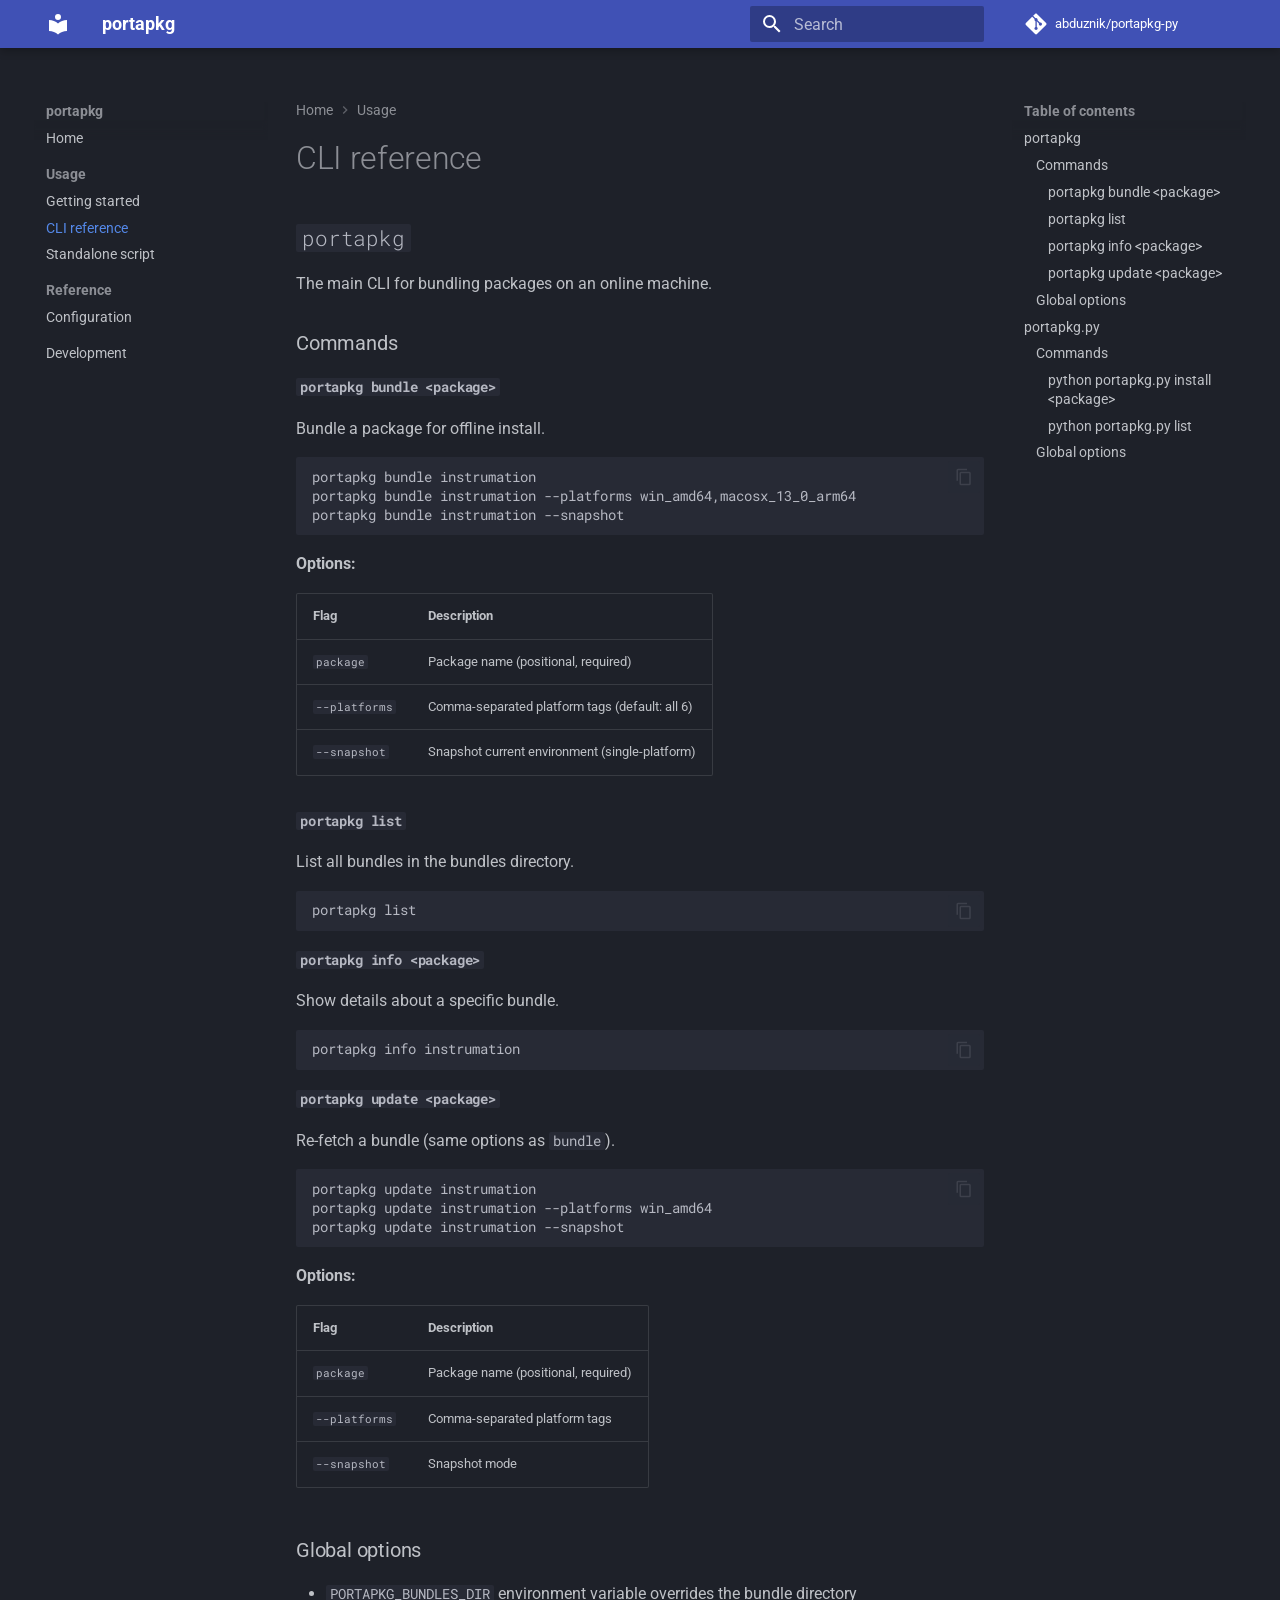
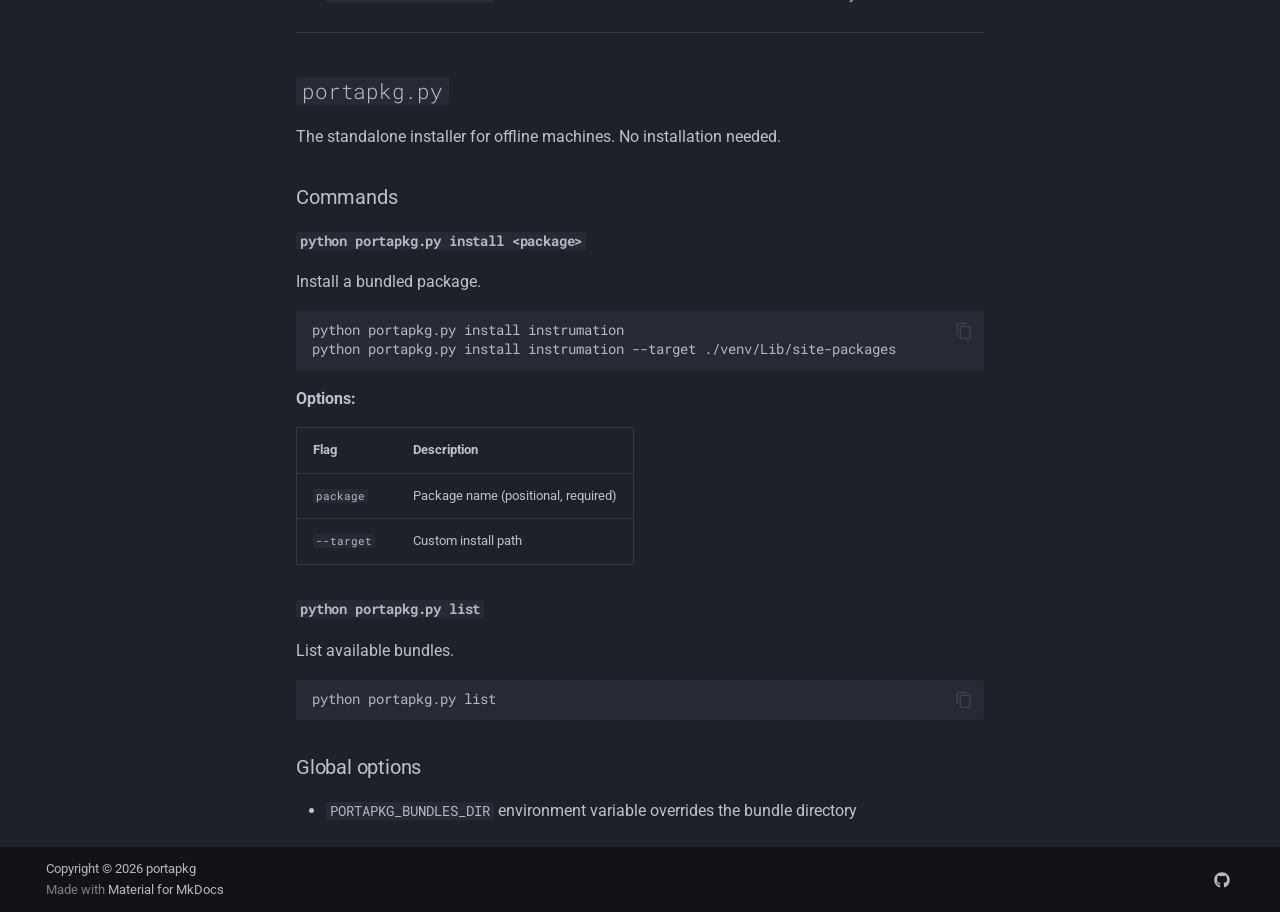
==== site/cli/index.html @ 8b40a0b0 "Add MkDocs documentation site" ====
<!doctype html>
<html lang="en" class="no-js">
  <head>
    
      <meta charset="utf-8">
      <meta name="viewport" content="width=device-width,initial-scale=1">
      
        <meta name="description" content="Portable, offline-friendly Python package bundler and installer">
      
      
      
        <link rel="canonical" href="https://abduznik.github.io/portapkg-py/cli/">
      
      
        <link rel="prev" href="../usage/">
      
      
        <link rel="next" href="../standalone/">
      
      
        
      
      
      <link rel="icon" href="../assets/images/favicon.png">
      <meta name="generator" content="mkdocs-1.6.1, mkdocs-material-9.7.6">
    
    
      
        <title>CLI reference - portapkg</title>
      
    
    
      <link rel="stylesheet" href="../assets/stylesheets/main.484c7ddc.min.css">
      
        
        <link rel="stylesheet" href="../assets/stylesheets/palette.ab4e12ef.min.css">
      
      


    
    
      
    
    
      
        
        
        <link rel="preconnect" href="https://fonts.gstatic.com" crossorigin>
        <link rel="stylesheet" href="https://fonts.googleapis.com/css?family=Roboto:300,300i,400,400i,700,700i%7CRoboto+Mono:400,400i,700,700i&display=fallback">
        <style>:root{--md-text-font:"Roboto";--md-code-font:"Roboto Mono"}</style>
      
    
    
    <script>__md_scope=new URL("..",location),__md_hash=e=>[...e].reduce(((e,_)=>(e<<5)-e+_.charCodeAt(0)),0),__md_get=(e,_=localStorage,t=__md_scope)=>JSON.parse(_.getItem(t.pathname+"."+e)),__md_set=(e,_,t=localStorage,a=__md_scope)=>{try{t.setItem(a.pathname+"."+e,JSON.stringify(_))}catch(e){}}</script>
    
      

    
    
  </head>
  
  
    
    
    
    
    
    <body dir="ltr" data-md-color-scheme="slate" data-md-color-primary="indigo" data-md-color-accent="indigo">
  
    
    <input class="md-toggle" data-md-toggle="drawer" type="checkbox" id="__drawer" autocomplete="off">
    <input class="md-toggle" data-md-toggle="search" type="checkbox" id="__search" autocomplete="off">
    <label class="md-overlay" for="__drawer"></label>
    <div data-md-component="skip">
      
        
        <a href="#cli-reference" class="md-skip">
          Skip to content
        </a>
      
    </div>
    <div data-md-component="announce">
      
    </div>
    
    
      

  

<header class="md-header md-header--shadow" data-md-component="header">
  <nav class="md-header__inner md-grid" aria-label="Header">
    <a href=".." title="portapkg" class="md-header__button md-logo" aria-label="portapkg" data-md-component="logo">
      
  
  <svg xmlns="http://www.w3.org/2000/svg" viewBox="0 0 24 24"><path d="M12 8a3 3 0 0 0 3-3 3 3 0 0 0-3-3 3 3 0 0 0-3 3 3 3 0 0 0 3 3m0 3.54C9.64 9.35 6.5 8 3 8v11c3.5 0 6.64 1.35 9 3.54 2.36-2.19 5.5-3.54 9-3.54V8c-3.5 0-6.64 1.35-9 3.54"/></svg>

    </a>
    <label class="md-header__button md-icon" for="__drawer">
      
      <svg xmlns="http://www.w3.org/2000/svg" viewBox="0 0 24 24"><path d="M3 6h18v2H3zm0 5h18v2H3zm0 5h18v2H3z"/></svg>
    </label>
    <div class="md-header__title" data-md-component="header-title">
      <div class="md-header__ellipsis">
        <div class="md-header__topic">
          <span class="md-ellipsis">
            portapkg
          </span>
        </div>
        <div class="md-header__topic" data-md-component="header-topic">
          <span class="md-ellipsis">
            
              CLI reference
            
          </span>
        </div>
      </div>
    </div>
    
      
    
    
    
    
      
      
        <label class="md-header__button md-icon" for="__search">
          
          <svg xmlns="http://www.w3.org/2000/svg" viewBox="0 0 24 24"><path d="M9.5 3A6.5 6.5 0 0 1 16 9.5c0 1.61-.59 3.09-1.56 4.23l.27.27h.79l5 5-1.5 1.5-5-5v-.79l-.27-.27A6.52 6.52 0 0 1 9.5 16 6.5 6.5 0 0 1 3 9.5 6.5 6.5 0 0 1 9.5 3m0 2C7 5 5 7 5 9.5S7 14 9.5 14 14 12 14 9.5 12 5 9.5 5"/></svg>
        </label>
        <div class="md-search" data-md-component="search" role="dialog">
  <label class="md-search__overlay" for="__search"></label>
  <div class="md-search__inner" role="search">
    <form class="md-search__form" name="search">
      <input type="text" class="md-search__input" name="query" aria-label="Search" placeholder="Search" autocapitalize="off" autocorrect="off" autocomplete="off" spellcheck="false" data-md-component="search-query" required>
      <label class="md-search__icon md-icon" for="__search">
        
        <svg xmlns="http://www.w3.org/2000/svg" viewBox="0 0 24 24"><path d="M9.5 3A6.5 6.5 0 0 1 16 9.5c0 1.61-.59 3.09-1.56 4.23l.27.27h.79l5 5-1.5 1.5-5-5v-.79l-.27-.27A6.52 6.52 0 0 1 9.5 16 6.5 6.5 0 0 1 3 9.5 6.5 6.5 0 0 1 9.5 3m0 2C7 5 5 7 5 9.5S7 14 9.5 14 14 12 14 9.5 12 5 9.5 5"/></svg>
        
        <svg xmlns="http://www.w3.org/2000/svg" viewBox="0 0 24 24"><path d="M20 11v2H8l5.5 5.5-1.42 1.42L4.16 12l7.92-7.92L13.5 5.5 8 11z"/></svg>
      </label>
      <nav class="md-search__options" aria-label="Search">
        
        <button type="reset" class="md-search__icon md-icon" title="Clear" aria-label="Clear" tabindex="-1">
          
          <svg xmlns="http://www.w3.org/2000/svg" viewBox="0 0 24 24"><path d="M19 6.41 17.59 5 12 10.59 6.41 5 5 6.41 10.59 12 5 17.59 6.41 19 12 13.41 17.59 19 19 17.59 13.41 12z"/></svg>
        </button>
      </nav>
      
    </form>
    <div class="md-search__output">
      <div class="md-search__scrollwrap" tabindex="0" data-md-scrollfix>
        <div class="md-search-result" data-md-component="search-result">
          <div class="md-search-result__meta">
            Initializing search
          </div>
          <ol class="md-search-result__list" role="presentation"></ol>
        </div>
      </div>
    </div>
  </div>
</div>
      
    
    
      <div class="md-header__source">
        <a href="https://github.com/abduznik/portapkg-py" title="Go to repository" class="md-source" data-md-component="source">
  <div class="md-source__icon md-icon">
    
    <svg xmlns="http://www.w3.org/2000/svg" viewBox="0 0 448 512"><!--! Font Awesome Free 7.1.0 by @fontawesome - https://fontawesome.com License - https://fontawesome.com/license/free (Icons: CC BY 4.0, Fonts: SIL OFL 1.1, Code: MIT License) Copyright 2025 Fonticons, Inc.--><path d="M439.6 236.1 244 40.5c-5.4-5.5-12.8-8.5-20.4-8.5s-15 3-20.4 8.4L162.5 81l51.5 51.5c27.1-9.1 52.7 16.8 43.4 43.7l49.7 49.7c34.2-11.8 61.2 31 35.5 56.7-26.5 26.5-70.2-2.9-56-37.3L240.3 199v121.9c25.3 12.5 22.3 41.8 9.1 55-6.4 6.4-15.2 10.1-24.3 10.1s-17.8-3.6-24.3-10.1c-17.6-17.6-11.1-46.9 11.2-56v-123c-20.8-8.5-24.6-30.7-18.6-45L142.6 101 8.5 235.1C3 240.6 0 247.9 0 255.5s3 15 8.5 20.4l195.6 195.7c5.4 5.4 12.7 8.4 20.4 8.4s15-3 20.4-8.4l194.7-194.7c5.4-5.4 8.4-12.8 8.4-20.4s-3-15-8.4-20.4"/></svg>
  </div>
  <div class="md-source__repository">
    abduznik/portapkg-py
  </div>
</a>
      </div>
    
  </nav>
  
</header>
    
    <div class="md-container" data-md-component="container">
      
      
        
          
        
      
      <main class="md-main" data-md-component="main">
        <div class="md-main__inner md-grid">
          
            
              
              <div class="md-sidebar md-sidebar--primary" data-md-component="sidebar" data-md-type="navigation" >
                <div class="md-sidebar__scrollwrap">
                  <div class="md-sidebar__inner">
                    



<nav class="md-nav md-nav--primary" aria-label="Navigation" data-md-level="0">
  <label class="md-nav__title" for="__drawer">
    <a href=".." title="portapkg" class="md-nav__button md-logo" aria-label="portapkg" data-md-component="logo">
      
  
  <svg xmlns="http://www.w3.org/2000/svg" viewBox="0 0 24 24"><path d="M12 8a3 3 0 0 0 3-3 3 3 0 0 0-3-3 3 3 0 0 0-3 3 3 3 0 0 0 3 3m0 3.54C9.64 9.35 6.5 8 3 8v11c3.5 0 6.64 1.35 9 3.54 2.36-2.19 5.5-3.54 9-3.54V8c-3.5 0-6.64 1.35-9 3.54"/></svg>

    </a>
    portapkg
  </label>
  
    <div class="md-nav__source">
      <a href="https://github.com/abduznik/portapkg-py" title="Go to repository" class="md-source" data-md-component="source">
  <div class="md-source__icon md-icon">
    
    <svg xmlns="http://www.w3.org/2000/svg" viewBox="0 0 448 512"><!--! Font Awesome Free 7.1.0 by @fontawesome - https://fontawesome.com License - https://fontawesome.com/license/free (Icons: CC BY 4.0, Fonts: SIL OFL 1.1, Code: MIT License) Copyright 2025 Fonticons, Inc.--><path d="M439.6 236.1 244 40.5c-5.4-5.5-12.8-8.5-20.4-8.5s-15 3-20.4 8.4L162.5 81l51.5 51.5c27.1-9.1 52.7 16.8 43.4 43.7l49.7 49.7c34.2-11.8 61.2 31 35.5 56.7-26.5 26.5-70.2-2.9-56-37.3L240.3 199v121.9c25.3 12.5 22.3 41.8 9.1 55-6.4 6.4-15.2 10.1-24.3 10.1s-17.8-3.6-24.3-10.1c-17.6-17.6-11.1-46.9 11.2-56v-123c-20.8-8.5-24.6-30.7-18.6-45L142.6 101 8.5 235.1C3 240.6 0 247.9 0 255.5s3 15 8.5 20.4l195.6 195.7c5.4 5.4 12.7 8.4 20.4 8.4s15-3 20.4-8.4l194.7-194.7c5.4-5.4 8.4-12.8 8.4-20.4s-3-15-8.4-20.4"/></svg>
  </div>
  <div class="md-source__repository">
    abduznik/portapkg-py
  </div>
</a>
    </div>
  
  <ul class="md-nav__list" data-md-scrollfix>
    
      
      
  
  
  
  
    <li class="md-nav__item">
      <a href=".." class="md-nav__link">
        
  
  
  <span class="md-ellipsis">
    
  
    Home
  

    
  </span>
  
  

      </a>
    </li>
  

    
      
      
  
  
    
  
  
  
    
    
      
        
      
        
      
        
      
    
    
    
      
        
        
      
    
    
    <li class="md-nav__item md-nav__item--active md-nav__item--section md-nav__item--nested">
      
        
        
        <input class="md-nav__toggle md-toggle " type="checkbox" id="__nav_2" checked>
        
          
          <label class="md-nav__link" for="__nav_2" id="__nav_2_label" tabindex="">
            
  
  
  <span class="md-ellipsis">
    
  
    Usage
  

    
  </span>
  
  

            <span class="md-nav__icon md-icon"></span>
          </label>
        
        <nav class="md-nav" data-md-level="1" aria-labelledby="__nav_2_label" aria-expanded="true">
          <label class="md-nav__title" for="__nav_2">
            <span class="md-nav__icon md-icon"></span>
            
  
    Usage
  

          </label>
          <ul class="md-nav__list" data-md-scrollfix>
            
              
                
  
  
  
  
    <li class="md-nav__item">
      <a href="../usage/" class="md-nav__link">
        
  
  
  <span class="md-ellipsis">
    
  
    Getting started
  

    
  </span>
  
  

      </a>
    </li>
  

              
            
              
                
  
  
    
  
  
  
    <li class="md-nav__item md-nav__item--active">
      
      <input class="md-nav__toggle md-toggle" type="checkbox" id="__toc">
      
      
        
      
      
        <label class="md-nav__link md-nav__link--active" for="__toc">
          
  
  
  <span class="md-ellipsis">
    
  
    CLI reference
  

    
  </span>
  
  

          <span class="md-nav__icon md-icon"></span>
        </label>
      
      <a href="./" class="md-nav__link md-nav__link--active">
        
  
  
  <span class="md-ellipsis">
    
  
    CLI reference
  

    
  </span>
  
  

      </a>
      
        

<nav class="md-nav md-nav--secondary" aria-label="Table of contents">
  
  
  
    
  
  
    <label class="md-nav__title" for="__toc">
      <span class="md-nav__icon md-icon"></span>
      Table of contents
    </label>
    <ul class="md-nav__list" data-md-component="toc" data-md-scrollfix>
      
        <li class="md-nav__item">
  <a href="#portapkg" class="md-nav__link">
    <span class="md-ellipsis">
      
        portapkg
      
    </span>
  </a>
  
    <nav class="md-nav" aria-label="portapkg">
      <ul class="md-nav__list">
        
          <li class="md-nav__item">
  <a href="#commands" class="md-nav__link">
    <span class="md-ellipsis">
      
        Commands
      
    </span>
  </a>
  
    <nav class="md-nav" aria-label="Commands">
      <ul class="md-nav__list">
        
          <li class="md-nav__item">
  <a href="#portapkg-bundle-package" class="md-nav__link">
    <span class="md-ellipsis">
      
        portapkg bundle &lt;package&gt;
      
    </span>
  </a>
  
</li>
        
          <li class="md-nav__item">
  <a href="#portapkg-list" class="md-nav__link">
    <span class="md-ellipsis">
      
        portapkg list
      
    </span>
  </a>
  
</li>
        
          <li class="md-nav__item">
  <a href="#portapkg-info-package" class="md-nav__link">
    <span class="md-ellipsis">
      
        portapkg info &lt;package&gt;
      
    </span>
  </a>
  
</li>
        
          <li class="md-nav__item">
  <a href="#portapkg-update-package" class="md-nav__link">
    <span class="md-ellipsis">
      
        portapkg update &lt;package&gt;
      
    </span>
  </a>
  
</li>
        
      </ul>
    </nav>
  
</li>
        
          <li class="md-nav__item">
  <a href="#global-options" class="md-nav__link">
    <span class="md-ellipsis">
      
        Global options
      
    </span>
  </a>
  
</li>
        
      </ul>
    </nav>
  
</li>
      
        <li class="md-nav__item">
  <a href="#portapkgpy" class="md-nav__link">
    <span class="md-ellipsis">
      
        portapkg.py
      
    </span>
  </a>
  
    <nav class="md-nav" aria-label="portapkg.py">
      <ul class="md-nav__list">
        
          <li class="md-nav__item">
  <a href="#commands_1" class="md-nav__link">
    <span class="md-ellipsis">
      
        Commands
      
    </span>
  </a>
  
    <nav class="md-nav" aria-label="Commands">
      <ul class="md-nav__list">
        
          <li class="md-nav__item">
  <a href="#python-portapkgpy-install-package" class="md-nav__link">
    <span class="md-ellipsis">
      
        python portapkg.py install &lt;package&gt;
      
    </span>
  </a>
  
</li>
        
          <li class="md-nav__item">
  <a href="#python-portapkgpy-list" class="md-nav__link">
    <span class="md-ellipsis">
      
        python portapkg.py list
      
    </span>
  </a>
  
</li>
        
      </ul>
    </nav>
  
</li>
        
          <li class="md-nav__item">
  <a href="#global-options_1" class="md-nav__link">
    <span class="md-ellipsis">
      
        Global options
      
    </span>
  </a>
  
</li>
        
      </ul>
    </nav>
  
</li>
      
    </ul>
  
</nav>
      
    </li>
  

              
            
              
                
  
  
  
  
    <li class="md-nav__item">
      <a href="../standalone/" class="md-nav__link">
        
  
  
  <span class="md-ellipsis">
    
  
    Standalone script
  

    
  </span>
  
  

      </a>
    </li>
  

              
            
          </ul>
        </nav>
      
    </li>
  

    
      
      
  
  
  
  
    
    
      
        
      
    
    
    
      
        
        
      
    
    
    <li class="md-nav__item md-nav__item--section md-nav__item--nested">
      
        
        
        <input class="md-nav__toggle md-toggle " type="checkbox" id="__nav_3" >
        
          
          <label class="md-nav__link" for="__nav_3" id="__nav_3_label" tabindex="">
            
  
  
  <span class="md-ellipsis">
    
  
    Reference
  

    
  </span>
  
  

            <span class="md-nav__icon md-icon"></span>
          </label>
        
        <nav class="md-nav" data-md-level="1" aria-labelledby="__nav_3_label" aria-expanded="false">
          <label class="md-nav__title" for="__nav_3">
            <span class="md-nav__icon md-icon"></span>
            
  
    Reference
  

          </label>
          <ul class="md-nav__list" data-md-scrollfix>
            
              
                
  
  
  
  
    <li class="md-nav__item">
      <a href="../configuration/" class="md-nav__link">
        
  
  
  <span class="md-ellipsis">
    
  
    Configuration
  

    
  </span>
  
  

      </a>
    </li>
  

              
            
          </ul>
        </nav>
      
    </li>
  

    
      
      
  
  
  
  
    <li class="md-nav__item">
      <a href="../development/" class="md-nav__link">
        
  
  
  <span class="md-ellipsis">
    
  
    Development
  

    
  </span>
  
  

      </a>
    </li>
  

    
  </ul>
</nav>
                  </div>
                </div>
              </div>
            
            
              
              <div class="md-sidebar md-sidebar--secondary" data-md-component="sidebar" data-md-type="toc" >
                <div class="md-sidebar__scrollwrap">
                  <div class="md-sidebar__inner">
                    

<nav class="md-nav md-nav--secondary" aria-label="Table of contents">
  
  
  
    
  
  
    <label class="md-nav__title" for="__toc">
      <span class="md-nav__icon md-icon"></span>
      Table of contents
    </label>
    <ul class="md-nav__list" data-md-component="toc" data-md-scrollfix>
      
        <li class="md-nav__item">
  <a href="#portapkg" class="md-nav__link">
    <span class="md-ellipsis">
      
        portapkg
      
    </span>
  </a>
  
    <nav class="md-nav" aria-label="portapkg">
      <ul class="md-nav__list">
        
          <li class="md-nav__item">
  <a href="#commands" class="md-nav__link">
    <span class="md-ellipsis">
      
        Commands
      
    </span>
  </a>
  
    <nav class="md-nav" aria-label="Commands">
      <ul class="md-nav__list">
        
          <li class="md-nav__item">
  <a href="#portapkg-bundle-package" class="md-nav__link">
    <span class="md-ellipsis">
      
        portapkg bundle &lt;package&gt;
      
    </span>
  </a>
  
</li>
        
          <li class="md-nav__item">
  <a href="#portapkg-list" class="md-nav__link">
    <span class="md-ellipsis">
      
        portapkg list
      
    </span>
  </a>
  
</li>
        
          <li class="md-nav__item">
  <a href="#portapkg-info-package" class="md-nav__link">
    <span class="md-ellipsis">
      
        portapkg info &lt;package&gt;
      
    </span>
  </a>
  
</li>
        
          <li class="md-nav__item">
  <a href="#portapkg-update-package" class="md-nav__link">
    <span class="md-ellipsis">
      
        portapkg update &lt;package&gt;
      
    </span>
  </a>
  
</li>
        
      </ul>
    </nav>
  
</li>
        
          <li class="md-nav__item">
  <a href="#global-options" class="md-nav__link">
    <span class="md-ellipsis">
      
        Global options
      
    </span>
  </a>
  
</li>
        
      </ul>
    </nav>
  
</li>
      
        <li class="md-nav__item">
  <a href="#portapkgpy" class="md-nav__link">
    <span class="md-ellipsis">
      
        portapkg.py
      
    </span>
  </a>
  
    <nav class="md-nav" aria-label="portapkg.py">
      <ul class="md-nav__list">
        
          <li class="md-nav__item">
  <a href="#commands_1" class="md-nav__link">
    <span class="md-ellipsis">
      
        Commands
      
    </span>
  </a>
  
    <nav class="md-nav" aria-label="Commands">
      <ul class="md-nav__list">
        
          <li class="md-nav__item">
  <a href="#python-portapkgpy-install-package" class="md-nav__link">
    <span class="md-ellipsis">
      
        python portapkg.py install &lt;package&gt;
      
    </span>
  </a>
  
</li>
        
          <li class="md-nav__item">
  <a href="#python-portapkgpy-list" class="md-nav__link">
    <span class="md-ellipsis">
      
        python portapkg.py list
      
    </span>
  </a>
  
</li>
        
      </ul>
    </nav>
  
</li>
        
          <li class="md-nav__item">
  <a href="#global-options_1" class="md-nav__link">
    <span class="md-ellipsis">
      
        Global options
      
    </span>
  </a>
  
</li>
        
      </ul>
    </nav>
  
</li>
      
    </ul>
  
</nav>
                  </div>
                </div>
              </div>
            
          
          
            <div class="md-content" data-md-component="content">
              
                



  


  <nav class="md-path" aria-label="Navigation" >
    <ol class="md-path__list">
      
        
  
  
    <li class="md-path__item">
      <a href=".." class="md-path__link">
        
  <span class="md-ellipsis">
    Home
  </span>

      </a>
    </li>
  

      
      
        
  
  
    
    
      <li class="md-path__item">
        <a href="../usage/" class="md-path__link">
          
  <span class="md-ellipsis">
    Usage
  </span>

        </a>
      </li>
    
  

      
    </ol>
  </nav>

              
              <article class="md-content__inner md-typeset">
                
                  


  
  


<h1 id="cli-reference">CLI reference<a class="headerlink" href="#cli-reference" title="Permanent link">&para;</a></h1>
<h2 id="portapkg"><code>portapkg</code><a class="headerlink" href="#portapkg" title="Permanent link">&para;</a></h2>
<p>The main CLI for bundling packages on an online machine.</p>
<h3 id="commands">Commands<a class="headerlink" href="#commands" title="Permanent link">&para;</a></h3>
<h4 id="portapkg-bundle-package"><code>portapkg bundle &lt;package&gt;</code><a class="headerlink" href="#portapkg-bundle-package" title="Permanent link">&para;</a></h4>
<p>Bundle a package for offline install.</p>
<div class="highlight"><pre><span></span><code><a id="__codelineno-0-1" name="__codelineno-0-1" href="#__codelineno-0-1"></a>portapkg<span class="w"> </span>bundle<span class="w"> </span>instrumation
<a id="__codelineno-0-2" name="__codelineno-0-2" href="#__codelineno-0-2"></a>portapkg<span class="w"> </span>bundle<span class="w"> </span>instrumation<span class="w"> </span>--platforms<span class="w"> </span>win_amd64,macosx_13_0_arm64
<a id="__codelineno-0-3" name="__codelineno-0-3" href="#__codelineno-0-3"></a>portapkg<span class="w"> </span>bundle<span class="w"> </span>instrumation<span class="w"> </span>--snapshot
</code></pre></div>
<p><strong>Options:</strong></p>
<table>
<thead>
<tr>
<th>Flag</th>
<th>Description</th>
</tr>
</thead>
<tbody>
<tr>
<td><code>package</code></td>
<td>Package name (positional, required)</td>
</tr>
<tr>
<td><code>--platforms</code></td>
<td>Comma-separated platform tags (default: all 6)</td>
</tr>
<tr>
<td><code>--snapshot</code></td>
<td>Snapshot current environment (single-platform)</td>
</tr>
</tbody>
</table>
<h4 id="portapkg-list"><code>portapkg list</code><a class="headerlink" href="#portapkg-list" title="Permanent link">&para;</a></h4>
<p>List all bundles in the bundles directory.</p>
<div class="highlight"><pre><span></span><code><a id="__codelineno-1-1" name="__codelineno-1-1" href="#__codelineno-1-1"></a>portapkg<span class="w"> </span>list
</code></pre></div>
<h4 id="portapkg-info-package"><code>portapkg info &lt;package&gt;</code><a class="headerlink" href="#portapkg-info-package" title="Permanent link">&para;</a></h4>
<p>Show details about a specific bundle.</p>
<div class="highlight"><pre><span></span><code><a id="__codelineno-2-1" name="__codelineno-2-1" href="#__codelineno-2-1"></a>portapkg<span class="w"> </span>info<span class="w"> </span>instrumation
</code></pre></div>
<h4 id="portapkg-update-package"><code>portapkg update &lt;package&gt;</code><a class="headerlink" href="#portapkg-update-package" title="Permanent link">&para;</a></h4>
<p>Re-fetch a bundle (same options as <code>bundle</code>).</p>
<div class="highlight"><pre><span></span><code><a id="__codelineno-3-1" name="__codelineno-3-1" href="#__codelineno-3-1"></a>portapkg<span class="w"> </span>update<span class="w"> </span>instrumation
<a id="__codelineno-3-2" name="__codelineno-3-2" href="#__codelineno-3-2"></a>portapkg<span class="w"> </span>update<span class="w"> </span>instrumation<span class="w"> </span>--platforms<span class="w"> </span>win_amd64
<a id="__codelineno-3-3" name="__codelineno-3-3" href="#__codelineno-3-3"></a>portapkg<span class="w"> </span>update<span class="w"> </span>instrumation<span class="w"> </span>--snapshot
</code></pre></div>
<p><strong>Options:</strong></p>
<table>
<thead>
<tr>
<th>Flag</th>
<th>Description</th>
</tr>
</thead>
<tbody>
<tr>
<td><code>package</code></td>
<td>Package name (positional, required)</td>
</tr>
<tr>
<td><code>--platforms</code></td>
<td>Comma-separated platform tags</td>
</tr>
<tr>
<td><code>--snapshot</code></td>
<td>Snapshot mode</td>
</tr>
</tbody>
</table>
<h3 id="global-options">Global options<a class="headerlink" href="#global-options" title="Permanent link">&para;</a></h3>
<ul>
<li><code>PORTAPKG_BUNDLES_DIR</code> environment variable overrides the bundle directory</li>
</ul>
<hr />
<h2 id="portapkgpy"><code>portapkg.py</code><a class="headerlink" href="#portapkgpy" title="Permanent link">&para;</a></h2>
<p>The standalone installer for offline machines. No installation needed.</p>
<h3 id="commands_1">Commands<a class="headerlink" href="#commands_1" title="Permanent link">&para;</a></h3>
<h4 id="python-portapkgpy-install-package"><code>python portapkg.py install &lt;package&gt;</code><a class="headerlink" href="#python-portapkgpy-install-package" title="Permanent link">&para;</a></h4>
<p>Install a bundled package.</p>
<div class="highlight"><pre><span></span><code><a id="__codelineno-4-1" name="__codelineno-4-1" href="#__codelineno-4-1"></a>python<span class="w"> </span>portapkg.py<span class="w"> </span>install<span class="w"> </span>instrumation
<a id="__codelineno-4-2" name="__codelineno-4-2" href="#__codelineno-4-2"></a>python<span class="w"> </span>portapkg.py<span class="w"> </span>install<span class="w"> </span>instrumation<span class="w"> </span>--target<span class="w"> </span>./venv/Lib/site-packages
</code></pre></div>
<p><strong>Options:</strong></p>
<table>
<thead>
<tr>
<th>Flag</th>
<th>Description</th>
</tr>
</thead>
<tbody>
<tr>
<td><code>package</code></td>
<td>Package name (positional, required)</td>
</tr>
<tr>
<td><code>--target</code></td>
<td>Custom install path</td>
</tr>
</tbody>
</table>
<h4 id="python-portapkgpy-list"><code>python portapkg.py list</code><a class="headerlink" href="#python-portapkgpy-list" title="Permanent link">&para;</a></h4>
<p>List available bundles.</p>
<div class="highlight"><pre><span></span><code><a id="__codelineno-5-1" name="__codelineno-5-1" href="#__codelineno-5-1"></a>python<span class="w"> </span>portapkg.py<span class="w"> </span>list
</code></pre></div>
<h3 id="global-options_1">Global options<a class="headerlink" href="#global-options_1" title="Permanent link">&para;</a></h3>
<ul>
<li><code>PORTAPKG_BUNDLES_DIR</code> environment variable overrides the bundle directory</li>
</ul>












                
              </article>
            </div>
          
          
  <script>var tabs=__md_get("__tabs");if(Array.isArray(tabs))e:for(var set of document.querySelectorAll(".tabbed-set")){var labels=set.querySelector(".tabbed-labels");for(var tab of tabs)for(var label of labels.getElementsByTagName("label"))if(label.innerText.trim()===tab){var input=document.getElementById(label.htmlFor);input.checked=!0;continue e}}</script>

<script>var target=document.getElementById(location.hash.slice(1));target&&target.name&&(target.checked=target.name.startsWith("__tabbed_"))</script>
        </div>
        
      </main>
      
        <footer class="md-footer">
  
  <div class="md-footer-meta md-typeset">
    <div class="md-footer-meta__inner md-grid">
      <div class="md-copyright">
  
    <div class="md-copyright__highlight">
      Copyright &copy; 2026 portapkg
    </div>
  
  
    Made with
    <a href="https://squidfunk.github.io/mkdocs-material/" target="_blank" rel="noopener">
      Material for MkDocs
    </a>
  
</div>
      
        
<div class="md-social">
  
    
    
    
    
      
      
    
    <a href="https://github.com/abduznik/portapkg-py" target="_blank" rel="noopener" title="github.com" class="md-social__link">
      <svg xmlns="http://www.w3.org/2000/svg" viewBox="0 0 512 512"><!--! Font Awesome Free 7.1.0 by @fontawesome - https://fontawesome.com License - https://fontawesome.com/license/free (Icons: CC BY 4.0, Fonts: SIL OFL 1.1, Code: MIT License) Copyright 2025 Fonticons, Inc.--><path d="M173.9 397.4c0 2-2.3 3.6-5.2 3.6-3.3.3-5.6-1.3-5.6-3.6 0-2 2.3-3.6 5.2-3.6 3-.3 5.6 1.3 5.6 3.6m-31.1-4.5c-.7 2 1.3 4.3 4.3 4.9 2.6 1 5.6 0 6.2-2s-1.3-4.3-4.3-5.2c-2.6-.7-5.5.3-6.2 2.3m44.2-1.7c-2.9.7-4.9 2.6-4.6 4.9.3 2 2.9 3.3 5.9 2.6 2.9-.7 4.9-2.6 4.6-4.6-.3-1.9-3-3.2-5.9-2.9M252.8 8C114.1 8 8 113.3 8 252c0 110.9 69.8 205.8 169.5 239.2 12.8 2.3 17.3-5.6 17.3-12.1 0-6.2-.3-40.4-.3-61.4 0 0-70 15-84.7-29.8 0 0-11.4-29.1-27.8-36.6 0 0-22.9-15.7 1.6-15.4 0 0 24.9 2 38.6 25.8 21.9 38.6 58.6 27.5 72.9 20.9 2.3-16 8.8-27.1 16-33.7-55.9-6.2-112.3-14.3-112.3-110.5 0-27.5 7.6-41.3 23.6-58.9-2.6-6.5-11.1-33.3 2.6-67.9 20.9-6.5 69 27 69 27 20-5.6 41.5-8.5 62.8-8.5s42.8 2.9 62.8 8.5c0 0 48.1-33.6 69-27 13.7 34.7 5.2 61.4 2.6 67.9 16 17.7 25.8 31.5 25.8 58.9 0 96.5-58.9 104.2-114.8 110.5 9.2 7.9 17 22.9 17 46.4 0 33.7-.3 75.4-.3 83.6 0 6.5 4.6 14.4 17.3 12.1C436.2 457.8 504 362.9 504 252 504 113.3 391.5 8 252.8 8M105.2 352.9c-1.3 1-1 3.3.7 5.2 1.6 1.6 3.9 2.3 5.2 1 1.3-1 1-3.3-.7-5.2-1.6-1.6-3.9-2.3-5.2-1m-10.8-8.1c-.7 1.3.3 2.9 2.3 3.9 1.6 1 3.6.7 4.3-.7.7-1.3-.3-2.9-2.3-3.9-2-.6-3.6-.3-4.3.7m32.4 35.6c-1.6 1.3-1 4.3 1.3 6.2 2.3 2.3 5.2 2.6 6.5 1 1.3-1.3.7-4.3-1.3-6.2-2.2-2.3-5.2-2.6-6.5-1m-11.4-14.7c-1.6 1-1.6 3.6 0 5.9s4.3 3.3 5.6 2.3c1.6-1.3 1.6-3.9 0-6.2-1.4-2.3-4-3.3-5.6-2"/></svg>
    </a>
  
</div>
      
    </div>
  </div>
</footer>
      
    </div>
    <div class="md-dialog" data-md-component="dialog">
      <div class="md-dialog__inner md-typeset"></div>
    </div>
    
    
    
      
      
      <script id="__config" type="application/json">{"annotate": null, "base": "..", "features": ["navigation.instant", "navigation.tracking", "navigation.sections", "navigation.path", "navigation.indexes", "content.code.copy", "content.tabs.link"], "search": "../assets/javascripts/workers/search.2c215733.min.js", "tags": null, "translations": {"clipboard.copied": "Copied to clipboard", "clipboard.copy": "Copy to clipboard", "search.result.more.one": "1 more on this page", "search.result.more.other": "# more on this page", "search.result.none": "No matching documents", "search.result.one": "1 matching document", "search.result.other": "# matching documents", "search.result.placeholder": "Type to start searching", "search.result.term.missing": "Missing", "select.version": "Select version"}, "version": null}</script>
    
    
      <script src="../assets/javascripts/bundle.79ae519e.min.js"></script>
      
    
  </body>
</html>
---- site/assets/stylesheets/main.484c7ddc.min.css ----
@charset "UTF-8";html{-webkit-text-size-adjust:none;-moz-text-size-adjust:none;text-size-adjust:none;box-sizing:border-box}*,:after,:before{box-sizing:inherit}@media (prefers-reduced-motion){*,:after,:before{transition:none!important}}body{margin:0}a,button,input,label{-webkit-tap-highlight-color:transparent}a{color:inherit;text-decoration:none}hr{border:0;box-sizing:initial;display:block;height:.05rem;overflow:visible;padding:0}small{font-size:80%}sub,sup{line-height:1em}img{border-style:none}table{border-collapse:initial;border-spacing:0}td,th{font-weight:400;vertical-align:top}button{background:#0000;border:0;font-family:inherit;font-size:inherit;margin:0;padding:0}input{border:0;outline:none}:root{--md-primary-fg-color:#4051b5;--md-primary-fg-color--light:#5d6cc0;--md-primary-fg-color--dark:#303fa1;--md-primary-bg-color:#fff;--md-primary-bg-color--light:#ffffffb3;--md-accent-fg-color:#526cfe;--md-accent-fg-color--transparent:#526cfe1a;--md-accent-bg-color:#fff;--md-accent-bg-color--light:#ffffffb3}[data-md-color-scheme=default]{color-scheme:light}[data-md-color-scheme=default] img[src$="#gh-dark-mode-only"],[data-md-color-scheme=default] img[src$="#only-dark"]{display:none}:root,[data-md-color-scheme=default]{--md-hue:225deg;--md-default-fg-color:#000000de;--md-default-fg-color--light:#0000008a;--md-default-fg-color--lighter:#00000052;--md-default-fg-color--lightest:#00000012;--md-default-bg-color:#fff;--md-default-bg-color--light:#ffffffb3;--md-default-bg-color--lighter:#ffffff4d;--md-default-bg-color--lightest:#ffffff1f;--md-code-fg-color:#36464e;--md-code-bg-color:#f5f5f5;--md-code-bg-color--light:#f5f5f5b3;--md-code-bg-color--lighter:#f5f5f54d;--md-code-hl-color:#4287ff;--md-code-hl-color--light:#4287ff1a;--md-code-hl-number-color:#d52a2a;--md-code-hl-special-color:#db1457;--md-code-hl-function-color:#a846b9;--md-code-hl-constant-color:#6e59d9;--md-code-hl-keyword-color:#3f6ec6;--md-code-hl-string-color:#1c7d4d;--md-code-hl-name-color:var(--md-code-fg-color);--md-code-hl-operator-color:var(--md-default-fg-color--light);--md-code-hl-punctuation-color:var(--md-default-fg-color--light);--md-code-hl-comment-color:var(--md-default-fg-color--light);--md-code-hl-generic-color:var(--md-default-fg-color--light);--md-code-hl-variable-color:var(--md-default-fg-color--light);--md-typeset-color:var(--md-default-fg-color);--md-typeset-a-color:var(--md-primary-fg-color);--md-typeset-del-color:#f5503d26;--md-typeset-ins-color:#0bd57026;--md-typeset-kbd-color:#fafafa;--md-typeset-kbd-accent-color:#fff;--md-typeset-kbd-border-color:#b8b8b8;--md-typeset-mark-color:#ffff0080;--md-typeset-table-color:#0000001f;--md-typeset-table-color--light:rgba(0,0,0,.035);--md-admonition-fg-color:var(--md-default-fg-color);--md-admonition-bg-color:var(--md-default-bg-color);--md-warning-fg-color:#000000de;--md-warning-bg-color:#ff9;--md-footer-fg-color:#fff;--md-footer-fg-color--light:#ffffffb3;--md-footer-fg-color--lighter:#ffffff73;--md-footer-bg-color:#000000de;--md-footer-bg-color--dark:#00000052;--md-shadow-z1:0 0.2rem 0.5rem #0000000d,0 0 0.05rem #0000001a;--md-shadow-z2:0 0.2rem 0.5rem #0000001a,0 0 0.05rem #00000040;--md-shadow-z3:0 0.2rem 0.5rem #0003,0 0 0.05rem #00000059}.md-icon svg{fill:currentcolor;display:block;height:1.2rem;width:1.2rem}body{-webkit-font-smoothing:antialiased;-moz-osx-font-smoothing:grayscale;--md-text-font-family:var(--md-text-font,_),-apple-system,BlinkMacSystemFont,Helvetica,Arial,sans-serif;--md-code-font-family:var(--md-code-font,_),SFMono-Regular,Consolas,Menlo,monospace}aside,body,input{font-feature-settings:"kern","liga";color:var(--md-typeset-color);font-family:var(--md-text-font-family)}code,kbd,pre{font-feature-settings:"kern";font-family:var(--md-code-font-family)}:root{--md-typeset-table-sort-icon:url('data:image/svg+xml;charset=utf-8,<svg xmlns="http://www.w3.org/2000/svg" viewBox="0 0 24 24"><path d="m18 21-4-4h3V7h-3l4-4 4 4h-3v10h3M2 19v-2h10v2M2 13v-2h7v2M2 7V5h4v2z"/></svg>');--md-typeset-table-sort-icon--asc:url('data:image/svg+xml;charset=utf-8,<svg xmlns="http://www.w3.org/2000/svg" viewBox="0 0 24 24"><path d="M19 17h3l-4 4-4-4h3V3h2M2 17h10v2H2M6 5v2H2V5m0 6h7v2H2z"/></svg>');--md-typeset-table-sort-icon--desc:url('data:image/svg+xml;charset=utf-8,<svg xmlns="http://www.w3.org/2000/svg" viewBox="0 0 24 24"><path d="M19 7h3l-4-4-4 4h3v14h2M2 17h10v2H2M6 5v2H2V5m0 6h7v2H2z"/></svg>')}.md-typeset{-webkit-print-color-adjust:exact;color-adjust:exact;font-size:.8rem;line-height:1.6;overflow-wrap:break-word}@media print{.md-typeset{font-size:.68rem}}.md-typeset blockquote,.md-typeset dl,.md-typeset figure,.md-typeset ol,.md-typeset pre,.md-typeset ul{margin-bottom:1em;margin-top:1em}.md-typeset h1{color:var(--md-default-fg-color--light);font-size:2em;line-height:1.3;margin:0 0 1.25em}.md-typeset h1,.md-typeset h2{font-weight:300;letter-spacing:-.01em}.md-typeset h2{font-size:1.5625em;line-height:1.4;margin:1.6em 0 .64em}.md-typeset h3{font-size:1.25em;font-weight:400;letter-spacing:-.01em;line-height:1.5;margin:1.6em 0 .8em}.md-typeset h2+h3{margin-top:.8em}.md-typeset h4{font-weight:700;letter-spacing:-.01em;margin:1em 0}.md-typeset h5,.md-typeset h6{color:var(--md-default-fg-color--light);font-size:.8em;font-weight:700;letter-spacing:-.01em;margin:1.25em 0}.md-typeset h5{text-transform:uppercase}.md-typeset h5 code{text-transform:none}.md-typeset hr{border-bottom:.05rem solid var(--md-default-fg-color--lightest);display:flow-root;margin:1.5em 0}.md-typeset a{color:var(--md-typeset-a-color);word-break:break-word}.md-typeset a,.md-typeset a:before{transition:color 125ms}.md-typeset a:focus,.md-typeset a:hover{color:var(--md-accent-fg-color)}.md-typeset a:focus code,.md-typeset a:hover code{background-color:var(--md-accent-fg-color--transparent);color:var(--md-accent-fg-color)}.md-typeset a code{color:var(--md-typeset-a-color)}.md-typeset a.focus-visible{outline-color:var(--md-accent-fg-color);outline-offset:.2rem}.md-typeset code,.md-typeset kbd,.md-typeset pre{color:var(--md-code-fg-color);direction:ltr;font-variant-ligatures:none;transition:background-color 125ms}@media print{.md-typeset code,.md-typeset kbd,.md-typeset pre{white-space:pre-wrap}}.md-typeset code{background-color:var(--md-code-bg-color);border-radius:.1rem;-webkit-box-decoration-break:clone;box-decoration-break:clone;font-size:.85em;padding:0 .2941176471em;transition:color 125ms,background-color 125ms;word-break:break-word}.md-typeset code:not(.focus-visible){-webkit-tap-highlight-color:transparent;outline:none}.md-typeset pre{display:flow-root;line-height:1.4;position:relative}.md-typeset pre>code{-webkit-box-decoration-break:slice;box-decoration-break:slice;box-shadow:none;display:block;margin:0;outline-color:var(--md-accent-fg-color);overflow:auto;padding:.7720588235em 1.1764705882em;scrollbar-color:var(--md-default-fg-color--lighter) #0000;scrollbar-width:thin;touch-action:auto;word-break:normal}.md-typeset pre>code:hover{scrollbar-color:var(--md-accent-fg-color) #0000}.md-typeset pre>code::-webkit-scrollbar{height:.2rem;width:.2rem}.md-typeset pre>code::-webkit-scrollbar-thumb{background-color:var(--md-default-fg-color--lighter)}.md-typeset pre>code::-webkit-scrollbar-thumb:hover{background-color:var(--md-accent-fg-color)}.md-typeset kbd{background-color:var(--md-typeset-kbd-color);border-radius:.1rem;box-shadow:0 .1rem 0 .05rem var(--md-typeset-kbd-border-color),0 .1rem 0 var(--md-typeset-kbd-border-color),0 -.1rem .2rem var(--md-typeset-kbd-accent-color) inset;color:var(--md-default-fg-color);display:inline-block;font-size:.75em;padding:0 .6666666667em;vertical-align:text-top;word-break:break-word}.md-typeset mark{background-color:var(--md-typeset-mark-color);-webkit-box-decoration-break:clone;box-decoration-break:clone;color:inherit;word-break:break-word}.md-typeset abbr{cursor:help;text-decoration:none}.md-typeset [data-preview],.md-typeset abbr{border-bottom:.05rem dotted var(--md-default-fg-color--light)}.md-typeset small{opacity:.75}[dir=ltr] .md-typeset sub,[dir=ltr] .md-typeset sup{margin-left:.078125em}[dir=rtl] .md-typeset sub,[dir=rtl] .md-typeset sup{margin-right:.078125em}[dir=ltr] .md-typeset blockquote{padding-left:.6rem}[dir=rtl] .md-typeset blockquote{padding-right:.6rem}[dir=ltr] .md-typeset blockquote{border-left:.2rem solid var(--md-default-fg-color--lighter)}[dir=rtl] .md-typeset blockquote{border-right:.2rem solid var(--md-default-fg-color--lighter)}.md-typeset blockquote{color:var(--md-default-fg-color--light);margin-left:0;margin-right:0}.md-typeset ul{list-style-type:disc}.md-typeset ul[type]{list-style-type:revert-layer}[dir=ltr] .md-typeset ol,[dir=ltr] .md-typeset ul{margin-left:.625em}[dir=rtl] .md-typeset ol,[dir=rtl] .md-typeset ul{margin-right:.625em}.md-typeset ol,.md-typeset ul{padding:0}.md-typeset ol:not([hidden]),.md-typeset ul:not([hidden]){display:flow-root}.md-typeset ol ol,.md-typeset ul ol{list-style-type:lower-alpha}.md-typeset ol ol ol,.md-typeset ul ol ol{list-style-type:lower-roman}.md-typeset ol ol ol ol,.md-typeset ul ol ol ol{list-style-type:upper-alpha}.md-typeset ol ol ol ol ol,.md-typeset ul ol ol ol ol{list-style-type:upper-roman}.md-typeset ol[type],.md-typeset ul[type]{list-style-type:revert-layer}[dir=ltr] .md-typeset ol li,[dir=ltr] .md-typeset ul li{margin-left:1.25em}[dir=rtl] .md-typeset ol li,[dir=rtl] .md-typeset ul li{margin-right:1.25em}.md-typeset ol li,.md-typeset ul li{margin-bottom:.5em}.md-typeset ol li blockquote,.md-typeset ol li p,.md-typeset ul li blockquote,.md-typeset ul li p{margin:.5em 0}.md-typeset ol li:last-child,.md-typeset ul li:last-child{margin-bottom:0}[dir=ltr] .md-typeset ol li ol,[dir=ltr] .md-typeset ol li ul,[dir=ltr] .md-typeset ul li ol,[dir=ltr] .md-typeset ul li ul{margin-left:.625em}[dir=rtl] .md-typeset ol li ol,[dir=rtl] .md-typeset ol li ul,[dir=rtl] .md-typeset ul li ol,[dir=rtl] .md-typeset ul li ul{margin-right:.625em}.md-typeset ol li ol,.md-typeset ol li ul,.md-typeset ul li ol,.md-typeset ul li ul{margin-bottom:.5em;margin-top:.5em}[dir=ltr] .md-typeset dd{margin-left:1.875em}[dir=rtl] .md-typeset dd{margin-right:1.875em}.md-typeset dd{margin-bottom:1.5em;margin-top:1em}.md-typeset img,.md-typeset svg,.md-typeset video{height:auto;max-width:100%}.md-typeset img[align=left]{margin:1em 1em 1em 0}.md-typeset img[align=right]{margin:1em 0 1em 1em}.md-typeset img[align]:only-child{margin-top:0}.md-typeset figure{display:flow-root;margin:1em auto;max-width:100%;text-align:center;width:fit-content}.md-typeset figure img{display:block;margin:0 auto}.md-typeset figcaption{font-style:italic;margin:1em auto;max-width:24rem}.md-typeset iframe{max-width:100%}.md-typeset table:not([class]){background-color:var(--md-default-bg-color);border:.05rem solid var(--md-typeset-table-color);border-radius:.1rem;display:inline-block;font-size:.64rem;max-width:100%;overflow:auto;touch-action:auto}@media print{.md-typeset table:not([class]){display:table}}.md-typeset table:not([class])+*{margin-top:1.5em}.md-typeset table:not([class]) td>:first-child,.md-typeset table:not([class]) th>:first-child{margin-top:0}.md-typeset table:not([class]) td>:last-child,.md-typeset table:not([class]) th>:last-child{margin-bottom:0}.md-typeset table:not([class]) td:not([align]),.md-typeset table:not([class]) th:not([align]){text-align:left}[dir=rtl] .md-typeset table:not([class]) td:not([align]),[dir=rtl] .md-typeset table:not([class]) th:not([align]){text-align:right}.md-typeset table:not([class]) th{font-weight:700;min-width:5rem;padding:.9375em 1.25em;vertical-align:top}.md-typeset table:not([class]) td{border-top:.05rem solid var(--md-typeset-table-color);padding:.9375em 1.25em;vertical-align:top}.md-typeset table:not([class]) tbody tr{transition:background-color 125ms}.md-typeset table:not([class]) tbody tr:hover{background-color:var(--md-typeset-table-color--light);box-shadow:0 .05rem 0 var(--md-default-bg-color) inset}.md-typeset table:not([class]) a{word-break:normal}.md-typeset table th[role=columnheader]{cursor:pointer}[dir=ltr] .md-typeset table th[role=columnheader]:after{margin-left:.5em}[dir=rtl] .md-typeset table th[role=columnheader]:after{margin-right:.5em}.md-typeset table th[role=columnheader]:after{content:"";display:inline-block;height:1.2em;-webkit-mask-image:var(--md-typeset-table-sort-icon);mask-image:var(--md-typeset-table-sort-icon);-webkit-mask-repeat:no-repeat;mask-repeat:no-repeat;-webkit-mask-size:contain;mask-size:contain;transition:background-color 125ms;vertical-align:text-bottom;width:1.2em}.md-typeset table th[role=columnheader]:hover:after{background-color:var(--md-default-fg-color--lighter)}.md-typeset table th[role=columnheader][aria-sort=ascending]:after{background-color:var(--md-default-fg-color--light);-webkit-mask-image:var(--md-typeset-table-sort-icon--asc);mask-image:var(--md-typeset-table-sort-icon--asc)}.md-typeset table th[role=columnheader][aria-sort=descending]:after{background-color:var(--md-default-fg-color--light);-webkit-mask-image:var(--md-typeset-table-sort-icon--desc);mask-image:var(--md-typeset-table-sort-icon--desc)}.md-typeset__scrollwrap{margin:1em -.8rem;overflow-x:auto;touch-action:auto}.md-typeset__table{display:inline-block;margin-bottom:.5em;padding:0 .8rem}@media print{.md-typeset__table{display:block}}html .md-typeset__table table{display:table;margin:0;overflow:hidden;width:100%}@media screen and (max-width:44.984375em){.md-content__inner>pre{margin:1em -.8rem}.md-content__inner>pre code{border-radius:0}}.md-typeset .md-author{border-radius:100%;display:block;flex-shrink:0;height:1.6rem;overflow:hidden;position:relative;transition:color 125ms,transform 125ms;width:1.6rem}.md-typeset .md-author img{display:block}.md-typeset .md-author--more{background:var(--md-default-fg-color--lightest);color:var(--md-default-fg-color--lighter);font-size:.6rem;font-weight:700;line-height:1.6rem;text-align:center}.md-typeset .md-author--long{height:2.4rem;width:2.4rem}.md-typeset a.md-author{transform:scale(1)}.md-typeset a.md-author img{border-radius:100%;filter:grayscale(100%) opacity(75%);transition:filter 125ms}.md-typeset a.md-author:focus,.md-typeset a.md-author:hover{transform:scale(1.1);z-index:1}.md-typeset a.md-author:focus img,.md-typeset a.md-author:hover img{filter:grayscale(0)}.md-banner{background-color:var(--md-footer-bg-color);color:var(--md-footer-fg-color);overflow:auto}@media print{.md-banner{display:none}}.md-banner--warning{background-color:var(--md-warning-bg-color);color:var(--md-warning-fg-color)}.md-banner__inner{font-size:.7rem;margin:.6rem auto;padding:0 .8rem}[dir=ltr] .md-banner__button{float:right}[dir=rtl] .md-banner__button{float:left}.md-banner__button{color:inherit;cursor:pointer;transition:opacity .25s}.no-js .md-banner__button{display:none}.md-banner__button:hover{opacity:.7}html{font-size:125%;height:100%;overflow-x:hidden}@media screen and (min-width:100em){html{font-size:137.5%}}@media screen and (min-width:125em){html{font-size:150%}}body{background-color:var(--md-default-bg-color);display:flex;flex-direction:column;font-size:.5rem;min-height:100%;position:relative;width:100%}@media print{body{display:block}}@media screen and (max-width:59.984375em){body[data-md-scrolllock]{position:fixed}}.md-grid{margin-left:auto;margin-right:auto;max-width:61rem}.md-container{display:flex;flex-direction:column;flex-grow:1}@media print{.md-container{display:block}}.md-main{flex-grow:1}.md-main__inner{display:flex;height:100%;margin-top:1.5rem}.md-ellipsis{overflow:hidden;text-overflow:ellipsis}.md-toggle{display:none}.md-option{height:0;opacity:0;position:absolute;width:0}.md-option:checked+label:not([hidden]){display:block}.md-option.focus-visible+label{outline-color:var(--md-accent-fg-color);outline-style:auto}.md-skip{background-color:var(--md-default-fg-color);border-radius:.1rem;color:var(--md-default-bg-color);font-size:.64rem;margin:.5rem;opacity:0;outline-color:var(--md-accent-fg-color);padding:.3rem .5rem;position:fixed;transform:translateY(.4rem);z-index:-1}.md-skip:focus{opacity:1;transform:translateY(0);transition:transform .25s cubic-bezier(.4,0,.2,1),opacity 175ms 75ms;z-index:10}@page{margin:25mm}:root{--md-clipboard-icon:url('data:image/svg+xml;charset=utf-8,<svg xmlns="http://www.w3.org/2000/svg" viewBox="0 0 24 24"><path d="M19 21H8V7h11m0-2H8a2 2 0 0 0-2 2v14a2 2 0 0 0 2 2h11a2 2 0 0 0 2-2V7a2 2 0 0 0-2-2m-3-4H4a2 2 0 0 0-2 2v14h2V3h12z"/></svg>')}.md-clipboard{border-radius:.1rem;color:var(--md-default-fg-color--lightest);cursor:pointer;height:1.5em;outline-color:var(--md-accent-fg-color);outline-offset:.1rem;transition:color .25s;width:1.5em;z-index:1}@media print{.md-clipboard{display:none}}.md-clipboard:not(.focus-visible){-webkit-tap-highlight-color:transparent;outline:none}:hover>.md-clipboard{color:var(--md-default-fg-color--light)}.md-clipboard:focus,.md-clipboard:hover{color:var(--md-accent-fg-color)}.md-clipboard:after{background-color:currentcolor;content:"";display:block;height:1.125em;margin:0 auto;-webkit-mask-image:var(--md-clipboard-icon);mask-image:var(--md-clipboard-icon);-webkit-mask-position:center;mask-position:center;-webkit-mask-repeat:no-repeat;mask-repeat:no-repeat;-webkit-mask-size:contain;mask-size:contain;width:1.125em}.md-clipboard--inline{cursor:pointer}.md-clipboard--inline code{transition:color .25s,background-color .25s}.md-clipboard--inline:focus code,.md-clipboard--inline:hover code{background-color:var(--md-accent-fg-color--transparent);color:var(--md-accent-fg-color)}:root{--md-code-select-icon:url('data:image/svg+xml;charset=utf-8,<svg xmlns="http://www.w3.org/2000/svg" viewBox="0 0 24 24"><path d="M19 19h-4v2h4c1.1 0 2-.9 2-2v-4h-2m0-12h-4v2h4v4h2V5c0-1.1-.9-2-2-2M5 5h4V3H5c-1.1 0-2 .9-2 2v4h2m0 6H3v4c0 1.1.9 2 2 2h4v-2H5zm2-4h2v2H7zm4 0h2v2h-2zm4 0h2v2h-2zM7 7h2v2H7zm4 0h2v2h-2zm4 0h2v2h-2zm-8 8h2v2H7zm4 0h2v2h-2zm4 0h2v2h-2z"/></svg>');--md-code-copy-icon:url('data:image/svg+xml;charset=utf-8,<svg xmlns="http://www.w3.org/2000/svg" viewBox="0 0 24 24"><path d="M19 21H8V7h11m0-2H8a2 2 0 0 0-2 2v14a2 2 0 0 0 2 2h11a2 2 0 0 0 2-2V7a2 2 0 0 0-2-2m-3-4H4a2 2 0 0 0-2 2v14h2V3h12z"/></svg>')}.md-typeset .md-code__content{display:grid}.md-code__nav{background-color:var(--md-code-bg-color--lighter);border-radius:.1rem;display:flex;gap:.2rem;padding:.2rem;position:absolute;right:.25em;top:.25em;transition:background-color .25s;z-index:1}:hover>.md-code__nav{background-color:var(--md-code-bg-color--light)}.md-code__button{color:var(--md-default-fg-color--lightest);cursor:pointer;display:block;height:1.5em;outline-color:var(--md-accent-fg-color);outline-offset:.1rem;transition:color .25s;width:1.5em}:hover>*>.md-code__button{color:var(--md-default-fg-color--light)}.md-code__button.focus-visible,.md-code__button:hover{color:var(--md-accent-fg-color)}.md-code__button--active{color:var(--md-default-fg-color)!important}.md-code__button:after{background-color:currentcolor;content:"";display:block;height:1.125em;margin:0 auto;-webkit-mask-position:center;mask-position:center;-webkit-mask-repeat:no-repeat;mask-repeat:no-repeat;-webkit-mask-size:contain;mask-size:contain;width:1.125em}.md-code__button[data-md-type=select]:after{-webkit-mask-image:var(--md-code-select-icon);mask-image:var(--md-code-select-icon)}.md-code__button[data-md-type=copy]:after{-webkit-mask-image:var(--md-code-copy-icon);mask-image:var(--md-code-copy-icon)}@keyframes consent{0%{opacity:0;transform:translateY(100%)}to{opacity:1;transform:translateY(0)}}@keyframes overlay{0%{opacity:0}to{opacity:1}}.md-consent__overlay{animation:overlay .25s both;-webkit-backdrop-filter:blur(.1rem);backdrop-filter:blur(.1rem);background-color:#0000008a;height:100%;opacity:1;position:fixed;top:0;width:100%;z-index:5}.md-consent__inner{animation:consent .5s cubic-bezier(.1,.7,.1,1) both;background-color:var(--md-default-bg-color);border:0;border-radius:.1rem;bottom:0;box-shadow:0 0 .2rem #0000001a,0 .2rem .4rem #0003;max-height:100%;overflow:auto;padding:0;position:fixed;width:100%;z-index:5}.md-consent__form{padding:.8rem}.md-consent__settings{display:none;margin:1em 0}input:checked+.md-consent__settings{display:block}.md-consent__controls{margin-bottom:.8rem}.md-typeset .md-consent__controls .md-button{display:inline}@media screen and (max-width:44.984375em){.md-typeset .md-consent__controls .md-button{display:block;margin-top:.4rem;text-align:center;width:100%}}.md-consent label{cursor:pointer}.md-content{flex-grow:1;min-width:0}.md-content__inner{margin:0 .8rem 1.2rem;padding-top:.6rem}@media screen and (min-width:76.25em){[dir=ltr] .md-sidebar--primary:not([hidden])~.md-content>.md-content__inner{margin-left:1.2rem}[dir=ltr] .md-sidebar--secondary:not([hidden])~.md-content>.md-content__inner,[dir=rtl] .md-sidebar--primary:not([hidden])~.md-content>.md-content__inner{margin-right:1.2rem}[dir=rtl] .md-sidebar--secondary:not([hidden])~.md-content>.md-content__inner{margin-left:1.2rem}}.md-content__inner:before{content:"";display:block;height:.4rem}.md-content__inner>:last-child{margin-bottom:0}[dir=ltr] .md-content__button{float:right}[dir=rtl] .md-content__button{float:left}[dir=ltr] .md-content__button{margin-left:.4rem}[dir=rtl] .md-content__button{margin-right:.4rem}.md-content__button{margin:.4rem 0;padding:0}@media print{.md-content__button{display:none}}.md-typeset .md-content__button{color:var(--md-default-fg-color--lighter)}.md-content__button svg{display:inline;vertical-align:top}[dir=rtl] .md-content__button svg{transform:scaleX(-1)}[dir=ltr] .md-dialog{right:.8rem}[dir=rtl] .md-dialog{left:.8rem}.md-dialog{background-color:var(--md-default-fg-color);border-radius:.1rem;bottom:.8rem;box-shadow:var(--md-shadow-z3);min-width:11.1rem;opacity:0;padding:.4rem .6rem;pointer-events:none;position:fixed;transform:translateY(100%);transition:transform 0ms .4s,opacity .4s;z-index:4}@media print{.md-dialog{display:none}}.md-dialog--active{opacity:1;pointer-events:auto;transform:translateY(0);transition:transform .4s cubic-bezier(.075,.85,.175,1),opacity .4s}.md-dialog__inner{color:var(--md-default-bg-color);font-size:.7rem}.md-feedback{margin:2em 0 1em;text-align:center}.md-feedback fieldset{border:none;margin:0;padding:0}.md-feedback__title{font-weight:700;margin:1em auto}.md-feedback__inner{position:relative}.md-feedback__list{display:flex;flex-wrap:wrap;place-content:baseline center;position:relative}.md-feedback__list:hover .md-icon:not(:disabled){color:var(--md-default-fg-color--lighter)}:disabled .md-feedback__list{min-height:1.8rem}.md-feedback__icon{color:var(--md-default-fg-color--light);cursor:pointer;flex-shrink:0;margin:0 .1rem;transition:color 125ms}.md-feedback__icon:not(:disabled).md-icon:hover{color:var(--md-accent-fg-color)}.md-feedback__icon:disabled{color:var(--md-default-fg-color--lightest);pointer-events:none}.md-feedback__note{opacity:0;position:relative;transform:translateY(.4rem);transition:transform .4s cubic-bezier(.1,.7,.1,1),opacity .15s}.md-feedback__note>*{margin:0 auto;max-width:16rem}:disabled .md-feedback__note{opacity:1;transform:translateY(0)}@media print{.md-feedback{display:none}}.md-footer{background-color:var(--md-footer-bg-color);color:var(--md-footer-fg-color)}@media print{.md-footer{display:none}}.md-footer__inner{justify-content:space-between;overflow:auto;padding:.2rem}.md-footer__inner:not([hidden]){display:flex}.md-footer__link{align-items:end;display:flex;flex-grow:0.01;margin-bottom:.4rem;margin-top:1rem;max-width:100%;outline-color:var(--md-accent-fg-color);overflow:hidden;transition:opacity .25s}.md-footer__link:focus,.md-footer__link:hover{opacity:.7}[dir=rtl] .md-footer__link svg{transform:scaleX(-1)}@media screen and (max-width:44.984375em){.md-footer__link--prev{flex-shrink:0}.md-footer__link--prev .md-footer__title{display:none}}[dir=ltr] .md-footer__link--next{margin-left:auto}[dir=rtl] .md-footer__link--next{margin-right:auto}.md-footer__link--next{text-align:right}[dir=rtl] .md-footer__link--next{text-align:left}.md-footer__title{flex-grow:1;font-size:.9rem;margin-bottom:.7rem;max-width:calc(100% - 2.4rem);padding:0 1rem;white-space:nowrap}.md-footer__button{margin:.2rem;padding:.4rem}.md-footer__direction{font-size:.64rem;opacity:.7}.md-footer-meta{background-color:var(--md-footer-bg-color--dark)}.md-footer-meta__inner{display:flex;flex-wrap:wrap;justify-content:space-between;padding:.2rem}html .md-footer-meta.md-typeset a{color:var(--md-footer-fg-color--light)}html .md-footer-meta.md-typeset a:focus,html .md-footer-meta.md-typeset a:hover{color:var(--md-footer-fg-color)}.md-copyright{color:var(--md-footer-fg-color--lighter);font-size:.64rem;margin:auto .6rem;padding:.4rem 0;width:100%}@media screen and (min-width:45em){.md-copyright{width:auto}}.md-copyright__highlight{color:var(--md-footer-fg-color--light)}.md-social{display:inline-flex;gap:.2rem;margin:0 .4rem;padding:.2rem 0 .6rem}@media screen and (min-width:45em){.md-social{padding:.6rem 0}}.md-social__link{display:inline-block;height:1.6rem;text-align:center;width:1.6rem}.md-social__link:before{line-height:1.9}.md-social__link svg{fill:currentcolor;max-height:.8rem;vertical-align:-25%}.md-typeset .md-button{border:.1rem solid;border-radius:.1rem;color:var(--md-primary-fg-color);cursor:pointer;display:inline-block;font-weight:700;padding:.625em 2em;transition:color 125ms,background-color 125ms,border-color 125ms}.md-typeset .md-button--primary{background-color:var(--md-primary-fg-color);border-color:var(--md-primary-fg-color);color:var(--md-primary-bg-color)}.md-typeset .md-button:focus,.md-typeset .md-button:hover{background-color:var(--md-accent-fg-color);border-color:var(--md-accent-fg-color);color:var(--md-accent-bg-color)}[dir=ltr] .md-typeset .md-input{border-top-left-radius:.1rem}[dir=ltr] .md-typeset .md-input,[dir=rtl] .md-typeset .md-input{border-top-right-radius:.1rem}[dir=rtl] .md-typeset .md-input{border-top-left-radius:.1rem}.md-typeset .md-input{border-bottom:.1rem solid var(--md-default-fg-color--lighter);box-shadow:var(--md-shadow-z1);font-size:.8rem;height:1.8rem;padding:0 .6rem;transition:border .25s,box-shadow .25s}.md-typeset .md-input:focus,.md-typeset .md-input:hover{border-bottom-color:var(--md-accent-fg-color);box-shadow:var(--md-shadow-z2)}.md-typeset .md-input--stretch{width:100%}.md-header{background-color:var(--md-primary-fg-color);box-shadow:0 0 .2rem #0000,0 .2rem .4rem #0000;color:var(--md-primary-bg-color);display:block;left:0;position:sticky;right:0;top:0;z-index:4}@media print{.md-header{display:none}}.md-header[hidden]{transform:translateY(-100%);transition:transform .25s cubic-bezier(.8,0,.6,1),box-shadow .25s}.md-header--shadow{box-shadow:0 0 .2rem #0000001a,0 .2rem .4rem #0003;transition:transform .25s cubic-bezier(.1,.7,.1,1),box-shadow .25s}.md-header__inner{align-items:center;display:flex;padding:0 .2rem}.md-header__button{color:currentcolor;cursor:pointer;margin:.2rem;outline-color:var(--md-accent-fg-color);padding:.4rem;position:relative;transition:opacity .25s;vertical-align:middle;z-index:1}.md-header__button:hover{opacity:.7}.md-header__button:not([hidden]){display:inline-block}.md-header__button:not(.focus-visible){-webkit-tap-highlight-color:transparent;outline:none}.md-header__button.md-logo{margin:.2rem;padding:.4rem}@media screen and (max-width:76.234375em){.md-header__button.md-logo{display:none}}.md-header__button.md-logo img,.md-header__button.md-logo svg{fill:currentcolor;display:block;height:1.2rem;width:auto}@media screen and (min-width:60em){.md-header__button[for=__search]{display:none}}.no-js .md-header__button[for=__search]{display:none}[dir=rtl] .md-header__button[for=__search] svg{transform:scaleX(-1)}@media screen and (min-width:76.25em){.md-header__button[for=__drawer]{display:none}}.md-header__topic{display:flex;max-width:100%;position:absolute;transition:transform .4s cubic-bezier(.1,.7,.1,1),opacity .15s;white-space:nowrap}.md-header__topic+.md-header__topic{opacity:0;pointer-events:none;transform:translateX(1.25rem);transition:transform .4s cubic-bezier(1,.7,.1,.1),opacity .15s;z-index:-1}[dir=rtl] .md-header__topic+.md-header__topic{transform:translateX(-1.25rem)}.md-header__topic:first-child{font-weight:700}[dir=ltr] .md-header__title{margin-left:1rem;margin-right:.4rem}[dir=rtl] .md-header__title{margin-left:.4rem;margin-right:1rem}.md-header__title{flex-grow:1;font-size:.9rem;height:2.4rem;line-height:2.4rem}.md-header__title--active .md-header__topic{opacity:0;pointer-events:none;transform:translateX(-1.25rem);transition:transform .4s cubic-bezier(1,.7,.1,.1),opacity .15s;z-index:-1}[dir=rtl] .md-header__title--active .md-header__topic{transform:translateX(1.25rem)}.md-header__title--active .md-header__topic+.md-header__topic{opacity:1;pointer-events:auto;transform:translateX(0);transition:transform .4s cubic-bezier(.1,.7,.1,1),opacity .15s;z-index:0}.md-header__title>.md-header__ellipsis{height:100%;position:relative;width:100%}.md-header__option{display:flex;flex-shrink:0;max-width:100%;transition:max-width 0ms .25s,opacity .25s .25s;white-space:nowrap}[data-md-toggle=search]:checked~.md-header .md-header__option{max-width:0;opacity:0;transition:max-width 0ms,opacity 0ms}.md-header__option>input{bottom:0}.md-header__source{display:none}@media screen and (min-width:60em){[dir=ltr] .md-header__source{margin-left:1rem}[dir=rtl] .md-header__source{margin-right:1rem}.md-header__source{display:block;max-width:11.7rem;width:11.7rem}}@media screen and (min-width:76.25em){[dir=ltr] .md-header__source{margin-left:1.4rem}[dir=rtl] .md-header__source{margin-right:1.4rem}}.md-meta{color:var(--md-default-fg-color--light);font-size:.7rem;line-height:1.3}.md-meta__list{display:inline-flex;flex-wrap:wrap;list-style:none;margin:0;padding:0}.md-meta__item:not(:last-child):after{content:"·";margin-left:.2rem;margin-right:.2rem}.md-meta__link{color:var(--md-typeset-a-color)}.md-meta__link:focus,.md-meta__link:hover{color:var(--md-accent-fg-color)}.md-draft{background-color:#ff1744;border-radius:.125em;color:#fff;display:inline-block;font-weight:700;padding-left:.5714285714em;padding-right:.5714285714em}:root{--md-nav-icon--prev:url('data:image/svg+xml;charset=utf-8,<svg xmlns="http://www.w3.org/2000/svg" viewBox="0 0 24 24"><path d="M20 11v2H8l5.5 5.5-1.42 1.42L4.16 12l7.92-7.92L13.5 5.5 8 11z"/></svg>');--md-nav-icon--next:url('data:image/svg+xml;charset=utf-8,<svg xmlns="http://www.w3.org/2000/svg" viewBox="0 0 24 24"><path d="M8.59 16.58 13.17 12 8.59 7.41 10 6l6 6-6 6z"/></svg>');--md-toc-icon:url('data:image/svg+xml;charset=utf-8,<svg xmlns="http://www.w3.org/2000/svg" viewBox="0 0 24 24"><path d="M3 9h14V7H3zm0 4h14v-2H3zm0 4h14v-2H3zm16 0h2v-2h-2zm0-10v2h2V7zm0 6h2v-2h-2z"/></svg>')}.md-nav{font-size:.7rem;line-height:1.3}.md-nav__title{color:var(--md-default-fg-color--light);display:block;font-weight:700;overflow:hidden;padding:0 .6rem;text-overflow:ellipsis}.md-nav__title .md-nav__button{display:none}.md-nav__title .md-nav__button img{height:100%;width:auto}.md-nav__title .md-nav__button.md-logo img,.md-nav__title .md-nav__button.md-logo svg{fill:currentcolor;display:block;height:2.4rem;max-width:100%;object-fit:contain;width:auto}.md-nav__list{list-style:none;margin:0;padding:0}.md-nav__link{align-items:flex-start;display:flex;gap:.4rem;margin-top:.625em;scroll-snap-align:start;transition:color 125ms}.md-nav__link--passed,.md-nav__link--passed code{color:var(--md-default-fg-color--light)}.md-nav__item .md-nav__link--active,.md-nav__item .md-nav__link--active code{color:var(--md-typeset-a-color)}.md-nav__link .md-ellipsis{position:relative}.md-nav__link .md-ellipsis code{word-break:normal}[dir=ltr] .md-nav__link .md-icon:last-child{margin-left:auto}[dir=rtl] .md-nav__link .md-icon:last-child{margin-right:auto}.md-nav__link .md-typeset{font-size:.7rem;line-height:1.3}.md-nav__link svg{fill:currentcolor;flex-shrink:0;height:1.3em;position:relative}.md-nav__link[for]:focus,.md-nav__link[for]:hover,.md-nav__link[href]:focus,.md-nav__link[href]:hover{color:var(--md-accent-fg-color);cursor:pointer}.md-nav__link[for]:focus code,.md-nav__link[for]:hover code,.md-nav__link[href]:focus code,.md-nav__link[href]:hover code{background-color:var(--md-accent-fg-color--transparent);color:var(--md-accent-fg-color)}.md-nav__link.focus-visible{outline-color:var(--md-accent-fg-color);outline-offset:.2rem}.md-nav--primary .md-nav__link[for=__toc]{display:none}.md-nav--primary .md-nav__link[for=__toc] .md-icon:after{background-color:currentcolor;display:block;height:100%;-webkit-mask-image:var(--md-toc-icon);mask-image:var(--md-toc-icon);width:100%}.md-nav--primary .md-nav__link[for=__toc]~.md-nav{display:none}.md-nav__container>.md-nav__link{margin-top:0}.md-nav__container>.md-nav__link:first-child{flex-grow:1;min-width:0}.md-nav__icon{flex-shrink:0}.md-nav__source{display:none}@media screen and (max-width:76.234375em){.md-nav--primary,.md-nav--primary .md-nav{background-color:var(--md-default-bg-color);display:flex;flex-direction:column;height:100%;left:0;position:absolute;right:0;top:0;z-index:1}.md-nav--primary .md-nav__item,.md-nav--primary .md-nav__title{font-size:.8rem;line-height:1.5}.md-nav--primary .md-nav__title{background-color:var(--md-default-fg-color--lightest);color:var(--md-default-fg-color--light);cursor:pointer;height:5.6rem;line-height:2.4rem;padding:3rem .8rem .2rem;position:relative;white-space:nowrap}[dir=ltr] .md-nav--primary .md-nav__title .md-nav__icon{left:.4rem}[dir=rtl] .md-nav--primary .md-nav__title .md-nav__icon{right:.4rem}.md-nav--primary .md-nav__title .md-nav__icon{display:block;height:1.2rem;margin:.2rem;position:absolute;top:.4rem;width:1.2rem}.md-nav--primary .md-nav__title .md-nav__icon:after{background-color:currentcolor;content:"";display:block;height:100%;-webkit-mask-image:var(--md-nav-icon--prev);mask-image:var(--md-nav-icon--prev);-webkit-mask-position:center;mask-position:center;-webkit-mask-repeat:no-repeat;mask-repeat:no-repeat;-webkit-mask-size:contain;mask-size:contain;width:100%}.md-nav--primary .md-nav__title~.md-nav__list{background-color:var(--md-default-bg-color);box-shadow:0 .05rem 0 var(--md-default-fg-color--lightest) inset;overflow-y:auto;scroll-snap-type:y mandatory;touch-action:pan-y}.md-nav--primary .md-nav__title~.md-nav__list>:first-child{border-top:0}.md-nav--primary .md-nav__title[for=__drawer]{background-color:var(--md-primary-fg-color);color:var(--md-primary-bg-color);font-weight:700}.md-nav--primary .md-nav__title .md-logo{display:block;left:.2rem;margin:.2rem;padding:.4rem;position:absolute;right:.2rem;top:.2rem}.md-nav--primary .md-nav__list{flex:1}.md-nav--primary .md-nav__item{border-top:.05rem solid var(--md-default-fg-color--lightest)}.md-nav--primary .md-nav__item--active>.md-nav__link{color:var(--md-typeset-a-color)}.md-nav--primary .md-nav__item--active>.md-nav__link:focus,.md-nav--primary .md-nav__item--active>.md-nav__link:hover{color:var(--md-accent-fg-color)}.md-nav--primary .md-nav__link{margin-top:0;padding:.6rem .8rem}.md-nav--primary .md-nav__link svg{margin-top:.1em}.md-nav--primary .md-nav__link>.md-nav__link{padding:0}[dir=ltr] .md-nav--primary .md-nav__link .md-nav__icon{margin-right:-.2rem}[dir=rtl] .md-nav--primary .md-nav__link .md-nav__icon{margin-left:-.2rem}.md-nav--primary .md-nav__link .md-nav__icon{font-size:1.2rem;height:1.2rem;width:1.2rem}.md-nav--primary .md-nav__link .md-nav__icon:after{background-color:currentcolor;content:"";display:block;height:100%;-webkit-mask-image:var(--md-nav-icon--next);mask-image:var(--md-nav-icon--next);-webkit-mask-position:center;mask-position:center;-webkit-mask-repeat:no-repeat;mask-repeat:no-repeat;-webkit-mask-size:contain;mask-size:contain;width:100%}[dir=rtl] .md-nav--primary .md-nav__icon:after{transform:scale(-1)}.md-nav--primary .md-nav--secondary .md-nav{background-color:initial;position:static}[dir=ltr] .md-nav--primary .md-nav--secondary .md-nav .md-nav__link{padding-left:1.4rem}[dir=rtl] .md-nav--primary .md-nav--secondary .md-nav .md-nav__link{padding-right:1.4rem}[dir=ltr] .md-nav--primary .md-nav--secondary .md-nav .md-nav .md-nav__link{padding-left:2rem}[dir=rtl] .md-nav--primary .md-nav--secondary .md-nav .md-nav .md-nav__link{padding-right:2rem}[dir=ltr] .md-nav--primary .md-nav--secondary .md-nav .md-nav .md-nav .md-nav__link{padding-left:2.6rem}[dir=rtl] .md-nav--primary .md-nav--secondary .md-nav .md-nav .md-nav .md-nav__link{padding-right:2.6rem}[dir=ltr] .md-nav--primary .md-nav--secondary .md-nav .md-nav .md-nav .md-nav .md-nav__link{padding-left:3.2rem}[dir=rtl] .md-nav--primary .md-nav--secondary .md-nav .md-nav .md-nav .md-nav .md-nav__link{padding-right:3.2rem}.md-nav--secondary{background-color:initial}.md-nav__toggle~.md-nav{display:flex;opacity:0;transform:translateX(100%);transition:transform .25s cubic-bezier(.8,0,.6,1),opacity 125ms 50ms}[dir=rtl] .md-nav__toggle~.md-nav{transform:translateX(-100%)}.md-nav__toggle:checked~.md-nav{opacity:1;transform:translateX(0);transition:transform .25s cubic-bezier(.4,0,.2,1),opacity 125ms 125ms}.md-nav__toggle:checked~.md-nav>.md-nav__list{backface-visibility:hidden}}@media screen and (max-width:59.984375em){.md-nav--primary .md-nav__link[for=__toc]{display:flex}.md-nav--primary .md-nav__link[for=__toc] .md-icon:after{content:""}.md-nav--primary .md-nav__link[for=__toc]+.md-nav__link{display:none}.md-nav--primary .md-nav__link[for=__toc]~.md-nav{display:flex}.md-nav__source{background-color:var(--md-primary-fg-color--dark);color:var(--md-primary-bg-color);display:block;padding:0 .2rem}}@media screen and (min-width:60em) and (max-width:76.234375em){.md-nav--integrated .md-nav__link[for=__toc]{display:flex}.md-nav--integrated .md-nav__link[for=__toc] .md-icon:after{content:""}.md-nav--integrated .md-nav__link[for=__toc]+.md-nav__link{display:none}.md-nav--integrated .md-nav__link[for=__toc]~.md-nav{display:flex}}@media screen and (min-width:60em){.md-nav{margin-bottom:-.4rem}.md-nav--secondary .md-nav__title{background:var(--md-default-bg-color);box-shadow:0 0 .4rem .4rem var(--md-default-bg-color);position:sticky;top:0;z-index:1}.md-nav--secondary .md-nav__title[for=__toc]{scroll-snap-align:start}.md-nav--secondary .md-nav__title .md-nav__icon{display:none}[dir=ltr] .md-nav--secondary .md-nav__list{padding-left:.6rem}[dir=rtl] .md-nav--secondary .md-nav__list{padding-right:.6rem}.md-nav--secondary .md-nav__list{padding-bottom:.4rem}[dir=ltr] .md-nav--secondary .md-nav__item>.md-nav__link{margin-right:.4rem}[dir=rtl] .md-nav--secondary .md-nav__item>.md-nav__link{margin-left:.4rem}}@media screen and (min-width:76.25em){.md-nav{margin-bottom:-.4rem;transition:max-height .25s cubic-bezier(.86,0,.07,1)}.md-nav--primary .md-nav__title{background:var(--md-default-bg-color);box-shadow:0 0 .4rem .4rem var(--md-default-bg-color);position:sticky;top:0;z-index:1}.md-nav--primary .md-nav__title[for=__drawer]{scroll-snap-align:start}.md-nav--primary .md-nav__title .md-nav__icon{display:none}[dir=ltr] .md-nav--primary .md-nav__list{padding-left:.6rem}[dir=rtl] .md-nav--primary .md-nav__list{padding-right:.6rem}.md-nav--primary .md-nav__list{padding-bottom:.4rem}[dir=ltr] .md-nav--primary .md-nav__item>.md-nav__link{margin-right:.4rem}[dir=rtl] .md-nav--primary .md-nav__item>.md-nav__link{margin-left:.4rem}.md-nav__toggle~.md-nav{display:grid;grid-template-rows:minmax(.4rem,0fr);opacity:0;transition:grid-template-rows .25s cubic-bezier(.86,0,.07,1),opacity .25s,visibility 0ms .25s;visibility:collapse}.md-nav__toggle~.md-nav>.md-nav__list{overflow:hidden}.md-nav__toggle.md-toggle--indeterminate~.md-nav,.md-nav__toggle:checked~.md-nav{grid-template-rows:minmax(.4rem,1fr);opacity:1;transition:grid-template-rows .25s cubic-bezier(.86,0,.07,1),opacity .15s .1s,visibility 0ms;visibility:visible}.md-nav__toggle.md-toggle--indeterminate~.md-nav{transition:none}.md-nav__item--nested>.md-nav>.md-nav__title{display:none}.md-nav__item--section{display:block;margin:1.25em 0}.md-nav__item--section:last-child{margin-bottom:0}.md-nav__item--section>.md-nav__link{font-weight:700}.md-nav__item--section>.md-nav__link[for]{color:var(--md-default-fg-color--light)}.md-nav__item--section>.md-nav__link:not(.md-nav__container){pointer-events:none}.md-nav__item--section>.md-nav__link .md-icon,.md-nav__item--section>.md-nav__link>[for]{display:none}[dir=ltr] .md-nav__item--section>.md-nav{margin-left:-.6rem}[dir=rtl] .md-nav__item--section>.md-nav{margin-right:-.6rem}.md-nav__item--section>.md-nav{display:block;opacity:1;visibility:visible}.md-nav__item--section>.md-nav>.md-nav__list>.md-nav__item{padding:0}.md-nav__icon{border-radius:100%;height:.9rem;transition:background-color .25s;width:.9rem}.md-nav__icon:hover{background-color:var(--md-accent-fg-color--transparent)}.md-nav__icon:after{background-color:currentcolor;border-radius:100%;content:"";display:inline-block;height:100%;-webkit-mask-image:var(--md-nav-icon--next);mask-image:var(--md-nav-icon--next);-webkit-mask-position:center;mask-position:center;-webkit-mask-repeat:no-repeat;mask-repeat:no-repeat;-webkit-mask-size:contain;mask-size:contain;transition:transform .25s;vertical-align:-.1rem;width:100%}[dir=rtl] .md-nav__icon:after{transform:rotate(180deg)}.md-nav__item--nested .md-nav__toggle:checked~.md-nav__link .md-nav__icon:after,.md-nav__item--nested .md-toggle--indeterminate~.md-nav__link .md-nav__icon:after{transform:rotate(90deg)}.md-nav--lifted>.md-nav__list>.md-nav__item,.md-nav--lifted>.md-nav__title{display:none}.md-nav--lifted>.md-nav__list>.md-nav__item--active{display:block}.md-nav--lifted>.md-nav__list>.md-nav__item--active>.md-nav__link{background:var(--md-default-bg-color);box-shadow:0 0 .4rem .4rem var(--md-default-bg-color);margin-top:0;position:sticky;top:0;z-index:1}.md-nav--lifted>.md-nav__list>.md-nav__item--active>.md-nav__link:not(.md-nav__container){pointer-events:none}.md-nav--lifted>.md-nav__list>.md-nav__item--active.md-nav__item--section{margin:0}[dir=ltr] .md-nav--lifted>.md-nav__list>.md-nav__item>.md-nav:not(.md-nav--secondary){margin-left:-.6rem}[dir=rtl] .md-nav--lifted>.md-nav__list>.md-nav__item>.md-nav:not(.md-nav--secondary){margin-right:-.6rem}.md-nav--lifted>.md-nav__list>.md-nav__item>[for]{color:var(--md-default-fg-color--light)}.md-nav--lifted .md-nav[data-md-level="1"]{grid-template-rows:minmax(.4rem,1fr);opacity:1;visibility:visible}[dir=ltr] .md-nav--integrated>.md-nav__list>.md-nav__item--active .md-nav--secondary{border-left:.05rem solid var(--md-primary-fg-color)}[dir=rtl] .md-nav--integrated>.md-nav__list>.md-nav__item--active .md-nav--secondary{border-right:.05rem solid var(--md-primary-fg-color)}.md-nav--integrated>.md-nav__list>.md-nav__item--active .md-nav--secondary{display:block;margin-bottom:1.25em;opacity:1;visibility:visible}.md-nav--integrated>.md-nav__list>.md-nav__item--active .md-nav--secondary>.md-nav__list{overflow:visible;padding-bottom:0}.md-nav--integrated>.md-nav__list>.md-nav__item--active .md-nav--secondary>.md-nav__title{display:none}}.md-pagination{font-size:.8rem;font-weight:700;gap:.4rem}.md-pagination,.md-pagination>*{align-items:center;display:flex;justify-content:center}.md-pagination>*{border-radius:.2rem;height:1.8rem;min-width:1.8rem;text-align:center}.md-pagination__current{background-color:var(--md-default-fg-color--lightest);color:var(--md-default-fg-color--light)}.md-pagination__link{transition:color 125ms,background-color 125ms}.md-pagination__link:focus,.md-pagination__link:hover{background-color:var(--md-accent-fg-color--transparent);color:var(--md-accent-fg-color)}.md-pagination__link:focus svg,.md-pagination__link:hover svg{color:var(--md-accent-fg-color)}.md-pagination__link.focus-visible{outline-color:var(--md-accent-fg-color);outline-offset:.2rem}.md-pagination__link svg{fill:currentcolor;color:var(--md-default-fg-color--lighter);display:block;max-height:100%;width:1.2rem}:root{--md-path-icon:url('data:image/svg+xml;charset=utf-8,<svg xmlns="http://www.w3.org/2000/svg" viewBox="0 0 24 24"><path d="M8.59 16.58 13.17 12 8.59 7.41 10 6l6 6-6 6z"/></svg>')}.md-path{font-size:.7rem;margin:0 .8rem;overflow:auto;padding-top:1.2rem}.md-path:not([hidden]){display:block}@media screen and (min-width:76.25em){.md-path{margin:0 1.2rem}}.md-path__list{align-items:center;display:flex;gap:.2rem;list-style:none;margin:0;padding:0}.md-path__item:not(:first-child){display:inline-flex;gap:.2rem;white-space:nowrap}.md-path__item:not(:first-child):before{background-color:var(--md-default-fg-color--lighter);content:"";display:inline;height:.8rem;-webkit-mask-image:var(--md-path-icon);mask-image:var(--md-path-icon);width:.8rem}.md-path__link{align-items:center;color:var(--md-default-fg-color--light);display:flex}.md-path__link:focus,.md-path__link:hover{color:var(--md-accent-fg-color)}:root{--md-post-pin-icon:url('data:image/svg+xml;charset=utf-8,<svg xmlns="http://www.w3.org/2000/svg" viewBox="0 0 24 24"><path d="M16 12V4h1V2H7v2h1v8l-2 2v2h5.2v6h1.6v-6H18v-2z"/></svg>')}.md-post__back{border-bottom:.05rem solid var(--md-default-fg-color--lightest);margin-bottom:1.2rem;padding-bottom:1.2rem}@media screen and (max-width:76.234375em){.md-post__back{display:none}}[dir=rtl] .md-post__back svg{transform:scaleX(-1)}.md-post__authors{display:flex;flex-direction:column;gap:.6rem;margin:0 .6rem 1.2rem}.md-post .md-post__meta a{transition:color 125ms}.md-post .md-post__meta a:focus,.md-post .md-post__meta a:hover{color:var(--md-accent-fg-color)}.md-post__title{color:var(--md-default-fg-color--light);font-weight:700}.md-post--excerpt{margin-bottom:3.2rem}.md-post--excerpt .md-post__header{align-items:center;display:flex;gap:.6rem;min-height:1.6rem}.md-post--excerpt .md-post__authors{align-items:center;display:inline-flex;flex-direction:row;gap:.2rem;margin:0;min-height:2.4rem}[dir=ltr] .md-post--excerpt .md-post__meta .md-meta__list{margin-right:.4rem}[dir=rtl] .md-post--excerpt .md-post__meta .md-meta__list{margin-left:.4rem}.md-post--excerpt .md-post__content>:first-child{--md-scroll-margin:6rem;margin-top:0}.md-post>.md-nav--secondary{margin:1em 0}.md-pin{background:var(--md-default-fg-color--lightest);border-radius:1rem;margin-top:-.05rem;padding:.2rem}.md-pin:after{background-color:currentcolor;content:"";display:block;height:.6rem;margin:0 auto;-webkit-mask-image:var(--md-post-pin-icon);mask-image:var(--md-post-pin-icon);-webkit-mask-position:center;mask-position:center;-webkit-mask-repeat:no-repeat;mask-repeat:no-repeat;-webkit-mask-size:contain;mask-size:contain;width:.6rem}.md-profile{align-items:center;display:flex;font-size:.7rem;gap:.6rem;line-height:1.4;width:100%}.md-profile__description{flex-grow:1}.md-content--post{display:flex}@media screen and (max-width:76.234375em){.md-content--post{flex-flow:column-reverse}}.md-content--post>.md-content__inner{flex-grow:1;min-width:0}@media screen and (min-width:76.25em){[dir=ltr] .md-content--post>.md-content__inner{margin-left:1.2rem}[dir=rtl] .md-content--post>.md-content__inner{margin-right:1.2rem}}@media screen and (max-width:76.234375em){.md-sidebar.md-sidebar--post{padding:0;position:static;width:100%}.md-sidebar.md-sidebar--post .md-sidebar__scrollwrap{overflow:visible}.md-sidebar.md-sidebar--post .md-sidebar__inner{padding:0}.md-sidebar.md-sidebar--post .md-post__meta{margin-left:.6rem;margin-right:.6rem}.md-sidebar.md-sidebar--post .md-nav__item{border:none;display:inline}.md-sidebar.md-sidebar--post .md-nav__list{display:inline-flex;flex-wrap:wrap;gap:.6rem;padding-bottom:.6rem;padding-top:.6rem}.md-sidebar.md-sidebar--post .md-nav__link{padding:0}.md-sidebar.md-sidebar--post .md-nav{height:auto;margin-bottom:0;position:static}}:root{--md-progress-value:0;--md-progress-delay:400ms}.md-progress{background:var(--md-primary-bg-color);height:.075rem;opacity:min(clamp(0,var(--md-progress-value),1),clamp(0,100 - var(--md-progress-value),1));position:fixed;top:0;transform:scaleX(calc(var(--md-progress-value)*1%));transform-origin:left;transition:transform .5s cubic-bezier(.19,1,.22,1),opacity .25s var(--md-progress-delay);width:100%;z-index:4}:root{--md-search-result-icon:url('data:image/svg+xml;charset=utf-8,<svg xmlns="http://www.w3.org/2000/svg" viewBox="0 0 24 24"><path d="M14 2H6a2 2 0 0 0-2 2v16a2 2 0 0 0 2 2h7c-.41-.25-.8-.56-1.14-.9-.33-.33-.61-.7-.86-1.1H6V4h7v5h5v1.18c.71.16 1.39.43 2 .82V8zm6.31 16.9c1.33-2.11.69-4.9-1.4-6.22-2.11-1.33-4.91-.68-6.22 1.4-1.34 2.11-.69 4.89 1.4 6.22 1.46.93 3.32.93 4.79.02L22 23.39 23.39 22zm-3.81.1a2.5 2.5 0 0 1-2.5-2.5 2.5 2.5 0 0 1 2.5-2.5 2.5 2.5 0 0 1 2.5 2.5 2.5 2.5 0 0 1-2.5 2.5"/></svg>')}.md-search{position:relative}@media screen and (min-width:60em){.md-search{padding:.2rem 0}}.no-js .md-search{display:none}.md-search__overlay{opacity:0;z-index:1}@media screen and (max-width:59.984375em){[dir=ltr] .md-search__overlay{left:-2.2rem}[dir=rtl] .md-search__overlay{right:-2.2rem}.md-search__overlay{background-color:var(--md-default-bg-color);border-radius:1rem;height:2rem;overflow:hidden;pointer-events:none;position:absolute;top:-1rem;transform-origin:center;transition:transform .3s .1s,opacity .2s .2s;width:2rem}[data-md-toggle=search]:checked~.md-header .md-search__overlay{opacity:1;transition:transform .4s,opacity .1s}}@media screen and (min-width:60em){[dir=ltr] .md-search__overlay{left:0}[dir=rtl] .md-search__overlay{right:0}.md-search__overlay{background-color:#0000008a;cursor:pointer;height:0;position:fixed;top:0;transition:width 0ms .25s,height 0ms .25s,opacity .25s;width:0}[data-md-toggle=search]:checked~.md-header .md-search__overlay{height:200vh;opacity:1;transition:width 0ms,height 0ms,opacity .25s;width:100%}}@media screen and (max-width:29.984375em){[data-md-toggle=search]:checked~.md-header .md-search__overlay{transform:scale(45)}}@media screen and (min-width:30em) and (max-width:44.984375em){[data-md-toggle=search]:checked~.md-header .md-search__overlay{transform:scale(60)}}@media screen and (min-width:45em) and (max-width:59.984375em){[data-md-toggle=search]:checked~.md-header .md-search__overlay{transform:scale(75)}}.md-search__inner{backface-visibility:hidden}@media screen and (max-width:59.984375em){[dir=ltr] .md-search__inner{left:0}[dir=rtl] .md-search__inner{right:0}.md-search__inner{height:0;opacity:0;overflow:hidden;position:fixed;top:0;transform:translateX(5%);transition:width 0ms .3s,height 0ms .3s,transform .15s cubic-bezier(.4,0,.2,1) .15s,opacity .15s .15s;width:0;z-index:2}[dir=rtl] .md-search__inner{transform:translateX(-5%)}[data-md-toggle=search]:checked~.md-header .md-search__inner{height:100%;opacity:1;transform:translateX(0);transition:width 0ms 0ms,height 0ms 0ms,transform .15s cubic-bezier(.1,.7,.1,1) .15s,opacity .15s .15s;width:100%}}@media screen and (min-width:60em){[dir=ltr] .md-search__inner{float:right}[dir=rtl] .md-search__inner{float:left}.md-search__inner{padding:.1rem 0;position:relative;transition:width .25s cubic-bezier(.1,.7,.1,1);width:11.7rem}}@media screen and (min-width:60em) and (max-width:76.234375em){[data-md-toggle=search]:checked~.md-header .md-search__inner{width:23.4rem}}@media screen and (min-width:76.25em){[data-md-toggle=search]:checked~.md-header .md-search__inner{width:34.4rem}}.md-search__form{background-color:var(--md-default-bg-color);box-shadow:0 0 .6rem #0000;height:2.4rem;position:relative;transition:color .25s,background-color .25s;z-index:2}@media screen and (min-width:60em){.md-search__form{background-color:#00000042;border-radius:.1rem;height:1.8rem}.md-search__form:hover{background-color:#ffffff1f}}[data-md-toggle=search]:checked~.md-header .md-search__form{background-color:var(--md-default-bg-color);border-radius:.1rem .1rem 0 0;box-shadow:0 0 .6rem #00000012;color:var(--md-default-fg-color)}[dir=ltr] .md-search__input{padding-left:3.6rem;padding-right:2.2rem}[dir=rtl] .md-search__input{padding-left:2.2rem;padding-right:3.6rem}.md-search__input{background:#0000;font-size:.9rem;height:100%;position:relative;text-overflow:ellipsis;width:100%;z-index:2}.md-search__input::placeholder{transition:color .25s}.md-search__input::placeholder,.md-search__input~.md-search__icon{color:var(--md-default-fg-color--light)}.md-search__input::-ms-clear{display:none}@media screen and (max-width:59.984375em){.md-search__input{font-size:.9rem;height:2.4rem;width:100%}}@media screen and (min-width:60em){[dir=ltr] .md-search__input{padding-left:2.2rem}[dir=rtl] .md-search__input{padding-right:2.2rem}.md-search__input{color:inherit;font-size:.8rem}.md-search__input::placeholder{color:var(--md-primary-bg-color--light)}.md-search__input+.md-search__icon{color:var(--md-primary-bg-color)}[data-md-toggle=search]:checked~.md-header .md-search__input{text-overflow:clip}[data-md-toggle=search]:checked~.md-header .md-search__input+.md-search__icon{color:var(--md-default-fg-color--light)}[data-md-toggle=search]:checked~.md-header .md-search__input::placeholder{color:#0000}}.md-search__icon{cursor:pointer;display:inline-block;height:1.2rem;transition:color .25s,opacity .25s;width:1.2rem}.md-search__icon:hover{opacity:.7}[dir=ltr] .md-search__icon[for=__search]{left:.5rem}[dir=rtl] .md-search__icon[for=__search]{right:.5rem}.md-search__icon[for=__search]{position:absolute;top:.3rem;z-index:2}[dir=rtl] .md-search__icon[for=__search] svg{transform:scaleX(-1)}@media screen and (max-width:59.984375em){[dir=ltr] .md-search__icon[for=__search]{left:.8rem}[dir=rtl] .md-search__icon[for=__search]{right:.8rem}.md-search__icon[for=__search]{top:.6rem}.md-search__icon[for=__search] svg:first-child{display:none}}@media screen and (min-width:60em){.md-search__icon[for=__search]{pointer-events:none}.md-search__icon[for=__search] svg:last-child{display:none}}[dir=ltr] .md-search__options{right:.5rem}[dir=rtl] .md-search__options{left:.5rem}.md-search__options{pointer-events:none;position:absolute;top:.3rem;z-index:2}@media screen and (max-width:59.984375em){[dir=ltr] .md-search__options{right:.8rem}[dir=rtl] .md-search__options{left:.8rem}.md-search__options{top:.6rem}}[dir=ltr] .md-search__options>.md-icon{margin-left:.2rem}[dir=rtl] .md-search__options>.md-icon{margin-right:.2rem}.md-search__options>.md-icon{color:var(--md-default-fg-color--light);opacity:0;transform:scale(.75);transition:transform .15s cubic-bezier(.1,.7,.1,1),opacity .15s}.md-search__options>.md-icon:not(.focus-visible){-webkit-tap-highlight-color:transparent;outline:none}[data-md-toggle=search]:checked~.md-header .md-search__input:valid~.md-search__options>.md-icon{opacity:1;pointer-events:auto;transform:scale(1)}[data-md-toggle=search]:checked~.md-header .md-search__input:valid~.md-search__options>.md-icon:hover{opacity:.7}[dir=ltr] .md-search__suggest{padding-left:3.6rem;padding-right:2.2rem}[dir=rtl] .md-search__suggest{padding-left:2.2rem;padding-right:3.6rem}.md-search__suggest{align-items:center;color:var(--md-default-fg-color--lighter);display:flex;font-size:.9rem;height:100%;opacity:0;position:absolute;top:0;transition:opacity 50ms;white-space:nowrap;width:100%}@media screen and (min-width:60em){[dir=ltr] .md-search__suggest{padding-left:2.2rem}[dir=rtl] .md-search__suggest{padding-right:2.2rem}.md-search__suggest{font-size:.8rem}}[data-md-toggle=search]:checked~.md-header .md-search__suggest{opacity:1;transition:opacity .3s .1s}[dir=ltr] .md-search__output{border-bottom-left-radius:.1rem}[dir=ltr] .md-search__output,[dir=rtl] .md-search__output{border-bottom-right-radius:.1rem}[dir=rtl] .md-search__output{border-bottom-left-radius:.1rem}.md-search__output{overflow:hidden;position:absolute;width:100%;z-index:1}@media screen and (max-width:59.984375em){.md-search__output{bottom:0;top:2.4rem}}@media screen and (min-width:60em){.md-search__output{opacity:0;top:1.9rem;transition:opacity .4s}[data-md-toggle=search]:checked~.md-header .md-search__output{box-shadow:var(--md-shadow-z3);opacity:1}}.md-search__scrollwrap{backface-visibility:hidden;background-color:var(--md-default-bg-color);height:100%;overflow-y:auto;touch-action:pan-y}@media (-webkit-max-device-pixel-ratio:1),(max-resolution:1dppx){.md-search__scrollwrap{transform:translateZ(0)}}@media screen and (min-width:60em) and (max-width:76.234375em){.md-search__scrollwrap{width:23.4rem}}@media screen and (min-width:76.25em){.md-search__scrollwrap{width:34.4rem}}@media screen and (min-width:60em){.md-search__scrollwrap{max-height:0;scrollbar-color:var(--md-default-fg-color--lighter) #0000;scrollbar-width:thin}[data-md-toggle=search]:checked~.md-header .md-search__scrollwrap{max-height:75vh}.md-search__scrollwrap:hover{scrollbar-color:var(--md-accent-fg-color) #0000}.md-search__scrollwrap::-webkit-scrollbar{height:.2rem;width:.2rem}.md-search__scrollwrap::-webkit-scrollbar-thumb{background-color:var(--md-default-fg-color--lighter)}.md-search__scrollwrap::-webkit-scrollbar-thumb:hover{background-color:var(--md-accent-fg-color)}}.md-search-result{color:var(--md-default-fg-color);word-break:break-word}.md-search-result__meta{background-color:var(--md-default-fg-color--lightest);color:var(--md-default-fg-color--light);font-size:.64rem;line-height:1.8rem;padding:0 .8rem;scroll-snap-align:start}@media screen and (min-width:60em){[dir=ltr] .md-search-result__meta{padding-left:2.2rem}[dir=rtl] .md-search-result__meta{padding-right:2.2rem}}.md-search-result__list{list-style:none;margin:0;padding:0;-webkit-user-select:none;user-select:none}.md-search-result__item{box-shadow:0 -.05rem var(--md-default-fg-color--lightest)}.md-search-result__item:first-child{box-shadow:none}.md-search-result__link{display:block;outline:none;scroll-snap-align:start;transition:background-color .25s}.md-search-result__link:focus,.md-search-result__link:hover{background-color:var(--md-accent-fg-color--transparent)}.md-search-result__link:last-child p:last-child{margin-bottom:.6rem}.md-search-result__more>summary{cursor:pointer;display:block;outline:none;position:sticky;scroll-snap-align:start;top:0;z-index:1}.md-search-result__more>summary::marker{display:none}.md-search-result__more>summary::-webkit-details-marker{display:none}.md-search-result__more>summary>div{color:var(--md-typeset-a-color);font-size:.64rem;padding:.75em .8rem;transition:color .25s,background-color .25s}@media screen and (min-width:60em){[dir=ltr] .md-search-result__more>summary>div{padding-left:2.2rem}[dir=rtl] .md-search-result__more>summary>div{padding-right:2.2rem}}.md-search-result__more>summary:focus>div,.md-search-result__more>summary:hover>div{background-color:var(--md-accent-fg-color--transparent);color:var(--md-accent-fg-color)}.md-search-result__more[open]>summary{background-color:var(--md-default-bg-color)}.md-search-result__article{overflow:hidden;padding:0 .8rem;position:relative}@media screen and (min-width:60em){[dir=ltr] .md-search-result__article{padding-left:2.2rem}[dir=rtl] .md-search-result__article{padding-right:2.2rem}}[dir=ltr] .md-search-result__icon{left:0}[dir=rtl] .md-search-result__icon{right:0}.md-search-result__icon{color:var(--md-default-fg-color--light);height:1.2rem;margin:.5rem;position:absolute;width:1.2rem}@media screen and (max-width:59.984375em){.md-search-result__icon{display:none}}.md-search-result__icon:after{background-color:currentcolor;content:"";display:inline-block;height:100%;-webkit-mask-image:var(--md-search-result-icon);mask-image:var(--md-search-result-icon);-webkit-mask-position:center;mask-position:center;-webkit-mask-repeat:no-repeat;mask-repeat:no-repeat;-webkit-mask-size:contain;mask-size:contain;width:100%}[dir=rtl] .md-search-result__icon:after{transform:scaleX(-1)}.md-search-result .md-typeset{color:var(--md-default-fg-color--light);font-size:.64rem;line-height:1.6}.md-search-result .md-typeset h1{color:var(--md-default-fg-color);font-size:.8rem;font-weight:400;line-height:1.4;margin:.55rem 0}.md-search-result .md-typeset h1 mark{text-decoration:none}.md-search-result .md-typeset h2{color:var(--md-default-fg-color);font-size:.64rem;font-weight:700;line-height:1.6;margin:.5em 0}.md-search-result .md-typeset h2 mark{text-decoration:none}.md-search-result__terms{color:var(--md-default-fg-color);display:block;font-size:.64rem;font-style:italic;margin:.5em 0}.md-search-result mark{background-color:initial;color:var(--md-accent-fg-color);text-decoration:underline}.md-select{position:relative;z-index:1}.md-select__inner{background-color:var(--md-default-bg-color);border-radius:.1rem;box-shadow:var(--md-shadow-z2);color:var(--md-default-fg-color);left:50%;margin-top:.2rem;max-height:0;opacity:0;position:absolute;top:calc(100% - .2rem);transform:translate3d(-50%,.3rem,0);transition:transform .25s 375ms,opacity .25s .25s,max-height 0ms .5s}.md-select:focus-within .md-select__inner,.md-select:hover .md-select__inner{max-height:10rem;opacity:1;transform:translate3d(-50%,0,0);transition:transform .25s cubic-bezier(.1,.7,.1,1),opacity .25s,max-height 0ms}.md-select__inner:after{border-bottom:.2rem solid #0000;border-bottom-color:var(--md-default-bg-color);border-left:.2rem solid #0000;border-right:.2rem solid #0000;border-top:0;content:"";height:0;left:50%;margin-left:-.2rem;margin-top:-.2rem;position:absolute;top:0;width:0}.md-select__list{border-radius:.1rem;font-size:.8rem;list-style-type:none;margin:0;max-height:inherit;overflow:auto;padding:0}.md-select__item{line-height:1.8rem}[dir=ltr] .md-select__link{padding-left:.6rem;padding-right:1.2rem}[dir=rtl] .md-select__link{padding-left:1.2rem;padding-right:.6rem}.md-select__link{cursor:pointer;display:block;outline:none;scroll-snap-align:start;transition:background-color .25s,color .25s;width:100%}.md-select__link:focus,.md-select__link:hover{color:var(--md-accent-fg-color)}.md-select__link:focus{background-color:var(--md-default-fg-color--lightest)}.md-sidebar{align-self:flex-start;flex-shrink:0;padding:1.2rem 0;position:sticky;top:2.4rem;width:12.1rem}@media print{.md-sidebar{display:none}}@media screen and (max-width:76.234375em){[dir=ltr] .md-sidebar--primary{left:-12.1rem}[dir=rtl] .md-sidebar--primary{right:-12.1rem}.md-sidebar--primary{background-color:var(--md-default-bg-color);display:block;height:100%;position:fixed;top:0;transform:translateX(0);transition:transform .25s cubic-bezier(.4,0,.2,1),box-shadow .25s;width:12.1rem;z-index:5}[data-md-toggle=drawer]:checked~.md-container .md-sidebar--primary{box-shadow:var(--md-shadow-z3);transform:translateX(12.1rem)}[dir=rtl] [data-md-toggle=drawer]:checked~.md-container .md-sidebar--primary{transform:translateX(-12.1rem)}.md-sidebar--primary .md-sidebar__scrollwrap{bottom:0;left:0;margin:0;overflow:hidden;position:absolute;right:0;scroll-snap-type:none;top:0}}@media screen and (min-width:76.25em){.md-sidebar{height:0}.no-js .md-sidebar{height:auto}.md-header--lifted~.md-container .md-sidebar{top:4.8rem}}.md-sidebar--secondary{display:none;order:2}@media screen and (min-width:60em){.md-sidebar--secondary{height:0}.no-js .md-sidebar--secondary{height:auto}.md-sidebar--secondary:not([hidden]){display:block}.md-sidebar--secondary .md-sidebar__scrollwrap{touch-action:pan-y}}.md-sidebar__scrollwrap{backface-visibility:hidden;margin:0 .2rem;overflow-y:auto;scrollbar-color:var(--md-default-fg-color--lighter) #0000}@media screen and (min-width:60em){.md-sidebar__scrollwrap{scrollbar-gutter:stable;scrollbar-width:thin}}.md-sidebar__scrollwrap::-webkit-scrollbar{height:.2rem;width:.2rem}.md-sidebar__scrollwrap:focus-within,.md-sidebar__scrollwrap:hover{scrollbar-color:var(--md-accent-fg-color) #0000}.md-sidebar__scrollwrap:focus-within::-webkit-scrollbar-thumb,.md-sidebar__scrollwrap:hover::-webkit-scrollbar-thumb{background-color:var(--md-default-fg-color--lighter)}.md-sidebar__scrollwrap:focus-within::-webkit-scrollbar-thumb:hover,.md-sidebar__scrollwrap:hover::-webkit-scrollbar-thumb:hover{background-color:var(--md-accent-fg-color)}@supports selector(::-webkit-scrollbar){.md-sidebar__scrollwrap{scrollbar-gutter:auto}[dir=ltr] .md-sidebar__inner{padding-right:calc(100% - 11.5rem)}[dir=rtl] .md-sidebar__inner{padding-left:calc(100% - 11.5rem)}}@media screen and (max-width:76.234375em){.md-overlay{background-color:#0000008a;height:0;opacity:0;position:fixed;top:0;transition:width 0ms .25s,height 0ms .25s,opacity .25s;width:0;z-index:5}[data-md-toggle=drawer]:checked~.md-overlay{height:100%;opacity:1;transition:width 0ms,height 0ms,opacity .25s;width:100%}}@keyframes facts{0%{height:0}to{height:.65rem}}@keyframes fact{0%{opacity:0;transform:translateY(100%)}50%{opacity:0}to{opacity:1;transform:translateY(0)}}:root{--md-source-forks-icon:url('data:image/svg+xml;charset=utf-8,<svg xmlns="http://www.w3.org/2000/svg" viewBox="0 0 16 16"><path d="M5 5.372v.878c0 .414.336.75.75.75h4.5a.75.75 0 0 0 .75-.75v-.878a2.25 2.25 0 1 1 1.5 0v.878a2.25 2.25 0 0 1-2.25 2.25h-1.5v2.128a2.251 2.251 0 1 1-1.5 0V8.5h-1.5A2.25 2.25 0 0 1 3.5 6.25v-.878a2.25 2.25 0 1 1 1.5 0M5 3.25a.75.75 0 1 0-1.5 0 .75.75 0 0 0 1.5 0m6.75.75a.75.75 0 1 0 0-1.5.75.75 0 0 0 0 1.5m-3 8.75a.75.75 0 1 0-1.5 0 .75.75 0 0 0 1.5 0"/></svg>');--md-source-repositories-icon:url('data:image/svg+xml;charset=utf-8,<svg xmlns="http://www.w3.org/2000/svg" viewBox="0 0 16 16"><path d="M2 2.5A2.5 2.5 0 0 1 4.5 0h8.75a.75.75 0 0 1 .75.75v12.5a.75.75 0 0 1-.75.75h-2.5a.75.75 0 0 1 0-1.5h1.75v-2h-8a1 1 0 0 0-.714 1.7.75.75 0 1 1-1.072 1.05A2.5 2.5 0 0 1 2 11.5Zm10.5-1h-8a1 1 0 0 0-1 1v6.708A2.5 2.5 0 0 1 4.5 9h8ZM5 12.25a.25.25 0 0 1 .25-.25h3.5a.25.25 0 0 1 .25.25v3.25a.25.25 0 0 1-.4.2l-1.45-1.087a.25.25 0 0 0-.3 0L5.4 15.7a.25.25 0 0 1-.4-.2Z"/></svg>');--md-source-stars-icon:url('data:image/svg+xml;charset=utf-8,<svg xmlns="http://www.w3.org/2000/svg" viewBox="0 0 16 16"><path d="M8 .25a.75.75 0 0 1 .673.418l1.882 3.815 4.21.612a.75.75 0 0 1 .416 1.279l-3.046 2.97.719 4.192a.751.751 0 0 1-1.088.791L8 12.347l-3.766 1.98a.75.75 0 0 1-1.088-.79l.72-4.194L.818 6.374a.75.75 0 0 1 .416-1.28l4.21-.611L7.327.668A.75.75 0 0 1 8 .25m0 2.445L6.615 5.5a.75.75 0 0 1-.564.41l-3.097.45 2.24 2.184a.75.75 0 0 1 .216.664l-.528 3.084 2.769-1.456a.75.75 0 0 1 .698 0l2.77 1.456-.53-3.084a.75.75 0 0 1 .216-.664l2.24-2.183-3.096-.45a.75.75 0 0 1-.564-.41z"/></svg>');--md-source-version-icon:url('data:image/svg+xml;charset=utf-8,<svg xmlns="http://www.w3.org/2000/svg" viewBox="0 0 16 16"><path d="M1 7.775V2.75C1 1.784 1.784 1 2.75 1h5.025c.464 0 .91.184 1.238.513l6.25 6.25a1.75 1.75 0 0 1 0 2.474l-5.026 5.026a1.75 1.75 0 0 1-2.474 0l-6.25-6.25A1.75 1.75 0 0 1 1 7.775m1.5 0c0 .066.026.13.073.177l6.25 6.25a.25.25 0 0 0 .354 0l5.025-5.025a.25.25 0 0 0 0-.354l-6.25-6.25a.25.25 0 0 0-.177-.073H2.75a.25.25 0 0 0-.25.25ZM6 5a1 1 0 1 1 0 2 1 1 0 0 1 0-2"/></svg>')}.md-source{backface-visibility:hidden;display:block;font-size:.65rem;line-height:1.2;outline-color:var(--md-accent-fg-color);transition:opacity .25s;white-space:nowrap}.md-source:hover{opacity:.7}.md-source__icon{display:inline-block;height:2.4rem;vertical-align:middle;width:2rem}[dir=ltr] .md-source__icon svg{margin-left:.6rem}[dir=rtl] .md-source__icon svg{margin-right:.6rem}.md-source__icon svg{margin-top:.6rem}[dir=ltr] .md-source__icon+.md-source__repository{padding-left:2rem}[dir=rtl] .md-source__icon+.md-source__repository{padding-right:2rem}[dir=ltr] .md-source__icon+.md-source__repository{margin-left:-2rem}[dir=rtl] .md-source__icon+.md-source__repository{margin-right:-2rem}[dir=ltr] .md-source__repository{margin-left:.6rem}[dir=rtl] .md-source__repository{margin-right:.6rem}.md-source__repository{display:inline-block;max-width:calc(100% - 1.2rem);overflow:hidden;text-overflow:ellipsis;vertical-align:middle}.md-source__facts{display:flex;font-size:.55rem;gap:.4rem;list-style-type:none;margin:.1rem 0 0;opacity:.75;overflow:hidden;padding:0;width:100%}.md-source__repository--active .md-source__facts{animation:facts .25s ease-in}.md-source__fact{overflow:hidden;text-overflow:ellipsis}.md-source__repository--active .md-source__fact{animation:fact .4s ease-out}[dir=ltr] .md-source__fact:before{margin-right:.1rem}[dir=rtl] .md-source__fact:before{margin-left:.1rem}.md-source__fact:before{background-color:currentcolor;content:"";display:inline-block;height:.6rem;-webkit-mask-position:center;mask-position:center;-webkit-mask-repeat:no-repeat;mask-repeat:no-repeat;-webkit-mask-size:contain;mask-size:contain;vertical-align:text-top;width:.6rem}.md-source__fact:nth-child(1n+2){flex-shrink:0}.md-source__fact--version:before{-webkit-mask-image:var(--md-source-version-icon);mask-image:var(--md-source-version-icon)}.md-source__fact--stars:before{-webkit-mask-image:var(--md-source-stars-icon);mask-image:var(--md-source-stars-icon)}.md-source__fact--forks:before{-webkit-mask-image:var(--md-source-forks-icon);mask-image:var(--md-source-forks-icon)}.md-source__fact--repositories:before{-webkit-mask-image:var(--md-source-repositories-icon);mask-image:var(--md-source-repositories-icon)}.md-source-file{margin:1em 0}[dir=ltr] .md-source-file__fact{margin-right:.6rem}[dir=rtl] .md-source-file__fact{margin-left:.6rem}.md-source-file__fact{align-items:center;color:var(--md-default-fg-color--light);display:inline-flex;font-size:.68rem;gap:.3rem}.md-source-file__fact .md-icon{flex-shrink:0;margin-bottom:.05rem}[dir=ltr] .md-source-file__fact .md-author{float:left}[dir=rtl] .md-source-file__fact .md-author{float:right}.md-source-file__fact .md-author{margin-right:.2rem}.md-source-file__fact svg{width:.9rem}:root{--md-status:url('data:image/svg+xml;charset=utf-8,<svg xmlns="http://www.w3.org/2000/svg" viewBox="0 0 24 24"><path d="M11 9h2V7h-2m1 13c-4.41 0-8-3.59-8-8s3.59-8 8-8 8 3.59 8 8-3.59 8-8 8m0-18A10 10 0 0 0 2 12a10 10 0 0 0 10 10 10 10 0 0 0 10-10A10 10 0 0 0 12 2m-1 15h2v-6h-2z"/></svg>');--md-status--new:url('data:image/svg+xml;charset=utf-8,<svg xmlns="http://www.w3.org/2000/svg" viewBox="0 0 24 24"><path d="m23 12-2.44-2.78.34-3.68-3.61-.82-1.89-3.18L12 3 8.6 1.54 6.71 4.72l-3.61.81.34 3.68L1 12l2.44 2.78-.34 3.69 3.61.82 1.89 3.18L12 21l3.4 1.46 1.89-3.18 3.61-.82-.34-3.68zm-10 5h-2v-2h2zm0-4h-2V7h2z"/></svg>');--md-status--deprecated:url('data:image/svg+xml;charset=utf-8,<svg xmlns="http://www.w3.org/2000/svg" viewBox="0 0 24 24"><path d="M9 3v1H4v2h1v13a2 2 0 0 0 2 2h10a2 2 0 0 0 2-2V6h1V4h-5V3zm0 5h2v9H9zm4 0h2v9h-2z"/></svg>');--md-status--encrypted:url('data:image/svg+xml;charset=utf-8,<svg xmlns="http://www.w3.org/2000/svg" viewBox="0 0 24 24"><path d="M12 1 3 5v6c0 5.55 3.84 10.74 9 12 5.16-1.26 9-6.45 9-12V5zm0 6c1.4 0 2.8 1.1 2.8 2.5V11c.6 0 1.2.6 1.2 1.3v3.5c0 .6-.6 1.2-1.3 1.2H9.2c-.6 0-1.2-.6-1.2-1.3v-3.5c0-.6.6-1.2 1.2-1.2V9.5C9.2 8.1 10.6 7 12 7m0 1.2c-.8 0-1.5.5-1.5 1.3V11h3V9.5c0-.8-.7-1.3-1.5-1.3"/></svg>')}.md-status:after{background-color:var(--md-default-fg-color--light);content:"";display:inline-block;height:1.125em;-webkit-mask-image:var(--md-status);mask-image:var(--md-status);-webkit-mask-position:center;mask-position:center;-webkit-mask-repeat:no-repeat;mask-repeat:no-repeat;-webkit-mask-size:contain;mask-size:contain;vertical-align:text-bottom;width:1.125em}.md-status:hover:after{background-color:currentcolor}.md-status--new:after{-webkit-mask-image:var(--md-status--new);mask-image:var(--md-status--new)}.md-status--deprecated:after{-webkit-mask-image:var(--md-status--deprecated);mask-image:var(--md-status--deprecated)}.md-status--encrypted:after{-webkit-mask-image:var(--md-status--encrypted);mask-image:var(--md-status--encrypted)}.md-tabs{background-color:var(--md-primary-fg-color);color:var(--md-primary-bg-color);display:block;line-height:1.3;overflow:auto;width:100%;z-index:3}@media print{.md-tabs{display:none}}@media screen and (max-width:76.234375em){.md-tabs{display:none}}.md-tabs[hidden]{pointer-events:none}[dir=ltr] .md-tabs__list{margin-left:.2rem}[dir=rtl] .md-tabs__list{margin-right:.2rem}.md-tabs__list{contain:content;display:flex;list-style:none;margin:0;overflow:auto;padding:0;scrollbar-width:none;white-space:nowrap}.md-tabs__list::-webkit-scrollbar{display:none}.md-tabs__item{height:2.4rem;padding-left:.6rem;padding-right:.6rem}.md-tabs__item--active .md-tabs__link{color:inherit;opacity:1}.md-tabs__link{backface-visibility:hidden;display:flex;font-size:.7rem;margin-top:.8rem;opacity:.7;outline-color:var(--md-accent-fg-color);outline-offset:.2rem;transition:transform .4s cubic-bezier(.1,.7,.1,1),opacity .25s}.md-tabs__link:focus,.md-tabs__link:hover{color:inherit;opacity:1}[dir=ltr] .md-tabs__link svg{margin-right:.4rem}[dir=rtl] .md-tabs__link svg{margin-left:.4rem}.md-tabs__link svg{fill:currentcolor;height:1.3em}.md-tabs__item:nth-child(2) .md-tabs__link{transition-delay:20ms}.md-tabs__item:nth-child(3) .md-tabs__link{transition-delay:40ms}.md-tabs__item:nth-child(4) .md-tabs__link{transition-delay:60ms}.md-tabs__item:nth-child(5) .md-tabs__link{transition-delay:80ms}.md-tabs__item:nth-child(6) .md-tabs__link{transition-delay:.1s}.md-tabs__item:nth-child(7) .md-tabs__link{transition-delay:.12s}.md-tabs__item:nth-child(8) .md-tabs__link{transition-delay:.14s}.md-tabs__item:nth-child(9) .md-tabs__link{transition-delay:.16s}.md-tabs__item:nth-child(10) .md-tabs__link{transition-delay:.18s}.md-tabs__item:nth-child(11) .md-tabs__link{transition-delay:.2s}.md-tabs__item:nth-child(12) .md-tabs__link{transition-delay:.22s}.md-tabs__item:nth-child(13) .md-tabs__link{transition-delay:.24s}.md-tabs__item:nth-child(14) .md-tabs__link{transition-delay:.26s}.md-tabs__item:nth-child(15) .md-tabs__link{transition-delay:.28s}.md-tabs__item:nth-child(16) .md-tabs__link{transition-delay:.3s}.md-tabs[hidden] .md-tabs__link{opacity:0;transform:translateY(50%);transition:transform 0ms .1s,opacity .1s}:root{--md-tag-icon:url('data:image/svg+xml;charset=utf-8,<svg xmlns="http://www.w3.org/2000/svg" viewBox="0 0 24 24"><path d="m5.41 21 .71-4h-4l.35-2h4l1.06-6h-4l.35-2h4l.71-4h2l-.71 4h6l.71-4h2l-.71 4h4l-.35 2h-4l-1.06 6h4l-.35 2h-4l-.71 4h-2l.71-4h-6l-.71 4zM9.53 9l-1.06 6h6l1.06-6z"/></svg>')}.md-typeset .md-tags:not([hidden]){display:inline-flex;flex-wrap:wrap;gap:.5em;margin-bottom:.75em;margin-top:-.125em}.md-typeset .md-tag{align-items:center;background:var(--md-default-fg-color--lightest);border-radius:2.4rem;display:inline-flex;font-size:.64rem;font-size:min(.8em,.64rem);font-weight:700;gap:.5em;letter-spacing:normal;line-height:1.6;padding:.3125em .78125em}.md-typeset .md-tag[href]{-webkit-tap-highlight-color:transparent;color:inherit;outline:none;transition:color 125ms,background-color 125ms}.md-typeset .md-tag[href]:focus,.md-typeset .md-tag[href]:hover{background-color:var(--md-accent-fg-color);color:var(--md-accent-bg-color)}[id]>.md-typeset .md-tag{vertical-align:text-top}.md-typeset .md-tag-shadow{opacity:.5}.md-typeset .md-tag-icon:before{background-color:var(--md-default-fg-color--lighter);content:"";display:inline-block;height:1.2em;-webkit-mask-image:var(--md-tag-icon);mask-image:var(--md-tag-icon);-webkit-mask-position:center;mask-position:center;-webkit-mask-repeat:no-repeat;mask-repeat:no-repeat;-webkit-mask-size:contain;mask-size:contain;transition:background-color 125ms;vertical-align:text-bottom;width:1.2em}.md-typeset .md-tag-icon[href]:focus:before,.md-typeset .md-tag-icon[href]:hover:before{background-color:var(--md-accent-bg-color)}@keyframes pulse{0%{transform:scale(.95)}75%{transform:scale(1)}to{transform:scale(.95)}}:root{--md-annotation-bg-icon:url('data:image/svg+xml;charset=utf-8,<svg xmlns="http://www.w3.org/2000/svg" viewBox="0 0 24 24"><path d="M12 2A10 10 0 0 0 2 12a10 10 0 0 0 10 10 10 10 0 0 0 10-10A10 10 0 0 0 12 2"/></svg>');--md-annotation-icon:url('data:image/svg+xml;charset=utf-8,<svg xmlns="http://www.w3.org/2000/svg" viewBox="0 0 24 24"><path d="M17 13h-4v4h-2v-4H7v-2h4V7h2v4h4m-5-9A10 10 0 0 0 2 12a10 10 0 0 0 10 10 10 10 0 0 0 10-10A10 10 0 0 0 12 2"/></svg>')}.md-tooltip{backface-visibility:hidden;background-color:var(--md-default-bg-color);border-radius:.1rem;box-shadow:var(--md-shadow-z2);color:var(--md-default-fg-color);font-family:var(--md-text-font-family);left:clamp(var(--md-tooltip-0,0rem) + .8rem,var(--md-tooltip-x),100vw + var(--md-tooltip-0,0rem) + .8rem - var(--md-tooltip-width) - 2 * .8rem);max-width:calc(100vw - 1.6rem);opacity:0;position:absolute;top:var(--md-tooltip-y);transform:translateY(-.4rem);transition:transform 0ms .25s,opacity .25s,z-index .25s;width:var(--md-tooltip-width);z-index:0}.md-tooltip--active{opacity:1;transform:translateY(0);transition:transform .25s cubic-bezier(.1,.7,.1,1),opacity .25s,z-index 0ms;z-index:2}.md-tooltip--inline{font-weight:700;-webkit-user-select:none;user-select:none;width:auto}.md-tooltip--inline:not(.md-tooltip--active){transform:translateY(.2rem) scale(.9)}.md-tooltip--inline .md-tooltip__inner{font-size:.5rem;padding:.2rem .4rem}[hidden]+.md-tooltip--inline{display:none}.focus-visible>.md-tooltip,.md-tooltip:target{outline:var(--md-accent-fg-color) auto}.md-tooltip__inner{font-size:.64rem;padding:.8rem}.md-tooltip__inner.md-typeset>:first-child{margin-top:0}.md-tooltip__inner.md-typeset>:last-child{margin-bottom:0}.md-annotation{font-style:normal;font-weight:400;outline:none;text-align:initial;vertical-align:text-bottom;white-space:normal}[dir=rtl] .md-annotation{direction:rtl}code .md-annotation{font-family:var(--md-code-font-family);font-size:inherit}.md-annotation:not([hidden]){display:inline-block;line-height:1.25}.md-annotation__index{border-radius:.01px;cursor:pointer;display:inline-block;margin-left:.4ch;margin-right:.4ch;outline:none;overflow:hidden;position:relative;-webkit-user-select:none;user-select:none;vertical-align:text-top;z-index:0}.md-annotation .md-annotation__index{transition:z-index .25s}@media screen{.md-annotation__index{width:2.2ch}[data-md-visible]>.md-annotation__index{animation:pulse 2s infinite}.md-annotation__index:before{background:var(--md-default-bg-color);-webkit-mask-image:var(--md-annotation-bg-icon);mask-image:var(--md-annotation-bg-icon)}.md-annotation__index:after,.md-annotation__index:before{content:"";height:2.2ch;-webkit-mask-position:center;mask-position:center;-webkit-mask-repeat:no-repeat;mask-repeat:no-repeat;-webkit-mask-size:contain;mask-size:contain;position:absolute;top:-.1ch;width:2.2ch;z-index:-1}.md-annotation__index:after{background-color:var(--md-default-fg-color--lighter);-webkit-mask-image:var(--md-annotation-icon);mask-image:var(--md-annotation-icon);transform:scale(1.0001);transition:background-color .25s,transform .25s}.md-tooltip--active+.md-annotation__index:after{transform:rotate(45deg)}.md-tooltip--active+.md-annotation__index:after,:hover>.md-annotation__index:after{background-color:var(--md-accent-fg-color)}}.md-tooltip--active+.md-annotation__index{animation-play-state:paused;transition-duration:0ms;z-index:2}.md-annotation__index [data-md-annotation-id]{display:inline-block}@media print{.md-annotation__index [data-md-annotation-id]{background:var(--md-default-fg-color--lighter);border-radius:2ch;color:var(--md-default-bg-color);font-weight:700;padding:0 .6ch;white-space:nowrap}.md-annotation__index [data-md-annotation-id]:after{content:attr(data-md-annotation-id)}}.md-typeset .md-annotation-list{counter-reset:annotation;list-style:none!important}.md-typeset .md-annotation-list li{position:relative}[dir=ltr] .md-typeset .md-annotation-list li:before{left:-2.125em}[dir=rtl] .md-typeset .md-annotation-list li:before{right:-2.125em}.md-typeset .md-annotation-list li:before{background:var(--md-default-fg-color--lighter);border-radius:2ch;color:var(--md-default-bg-color);content:counter(annotation);counter-increment:annotation;font-size:.8875em;font-weight:700;height:2ch;line-height:1.25;min-width:2ch;padding:0 .6ch;position:absolute;text-align:center;top:.25em}:root{--md-tooltip-width:20rem;--md-tooltip-tail:0.3rem}.md-tooltip2{backface-visibility:hidden;color:var(--md-default-fg-color);font-family:var(--md-text-font-family);opacity:0;pointer-events:none;position:absolute;top:calc(var(--md-tooltip-host-y) + var(--md-tooltip-y));transform:translateY(-.4rem);transform-origin:calc(var(--md-tooltip-host-x) + var(--md-tooltip-x)) 0;transition:transform 0ms .25s,opacity .25s,z-index .25s;width:100%;z-index:0}.md-tooltip2:before{border-left:var(--md-tooltip-tail) solid #0000;border-right:var(--md-tooltip-tail) solid #0000;content:"";display:block;left:clamp(1.5 * .8rem,var(--md-tooltip-host-x) + var(--md-tooltip-x) - var(--md-tooltip-tail),100vw - 2 * var(--md-tooltip-tail) - 1.5 * .8rem);position:absolute;z-index:1}.md-tooltip2--top:before{border-top:var(--md-tooltip-tail) solid var(--md-default-bg-color);bottom:calc(var(--md-tooltip-tail)*-1 + .025rem);filter:drop-shadow(0 1px 0 hsla(0,0%,0%,.05))}.md-tooltip2--bottom:before{border-bottom:var(--md-tooltip-tail) solid var(--md-default-bg-color);filter:drop-shadow(0 -1px 0 hsla(0,0%,0%,.05));top:calc(var(--md-tooltip-tail)*-1 + .025rem)}.md-tooltip2--active{opacity:1;transform:translateY(0);transition:transform .4s cubic-bezier(0,1,.5,1),opacity .25s,z-index 0ms;z-index:2}.md-tooltip2__inner{scrollbar-gutter:stable;background-color:var(--md-default-bg-color);border-radius:.1rem;box-shadow:var(--md-shadow-z2);left:clamp(.8rem,var(--md-tooltip-host-x) - .8rem,100vw - var(--md-tooltip-width) - .8rem);max-height:40vh;max-width:calc(100vw - 1.6rem);position:relative;scrollbar-width:thin}.md-tooltip2__inner::-webkit-scrollbar{height:.2rem;width:.2rem}.md-tooltip2__inner::-webkit-scrollbar-thumb{background-color:var(--md-default-fg-color--lighter)}.md-tooltip2__inner::-webkit-scrollbar-thumb:hover{background-color:var(--md-accent-fg-color)}[role=dialog]>.md-tooltip2__inner{font-size:.64rem;overflow:auto;padding:0 .8rem;pointer-events:auto;width:var(--md-tooltip-width)}[role=dialog]>.md-tooltip2__inner:after,[role=dialog]>.md-tooltip2__inner:before{content:"";display:block;height:.8rem;position:sticky;width:100%;z-index:10}[role=dialog]>.md-tooltip2__inner:before{background:linear-gradient(var(--md-default-bg-color),#0000 75%);top:0}[role=dialog]>.md-tooltip2__inner:after{background:linear-gradient(#0000,var(--md-default-bg-color) 75%);bottom:0}[role=tooltip]>.md-tooltip2__inner{font-size:.5rem;font-weight:700;left:clamp(.8rem,var(--md-tooltip-host-x) + var(--md-tooltip-x) - var(--md-tooltip-width)/2,100vw - var(--md-tooltip-width) - .8rem);max-width:min(100vw - 2 * .8rem,400px);padding:.2rem .4rem;-webkit-user-select:none;user-select:none;width:fit-content}.md-tooltip2__inner.md-typeset>:first-child{margin-top:0}.md-tooltip2__inner.md-typeset>:last-child{margin-bottom:0}[dir=ltr] .md-top{margin-left:50%}[dir=rtl] .md-top{margin-right:50%}.md-top{background-color:var(--md-default-bg-color);border-radius:1.6rem;box-shadow:var(--md-shadow-z2);color:var(--md-default-fg-color--light);cursor:pointer;display:block;font-size:.7rem;outline:none;padding:.4rem .8rem;position:fixed;top:3.2rem;transform:translate(-50%);transition:color 125ms,background-color 125ms,transform 125ms cubic-bezier(.4,0,.2,1),opacity 125ms;z-index:2}@media print{.md-top{display:none}}[dir=rtl] .md-top{transform:translate(50%)}.md-top[hidden]{opacity:0;pointer-events:none;transform:translate(-50%,.2rem);transition-duration:0ms}[dir=rtl] .md-top[hidden]{transform:translate(50%,.2rem)}.md-top:focus,.md-top:hover{background-color:var(--md-accent-fg-color);color:var(--md-accent-bg-color)}.md-top svg{display:inline-block;vertical-align:-.5em}@keyframes hoverfix{0%{pointer-events:none}}:root{--md-version-icon:url('data:image/svg+xml;charset=utf-8,<svg xmlns="http://www.w3.org/2000/svg" viewBox="0 0 320 512"><!--! Font Awesome Free 7.1.0 by @fontawesome - https://fontawesome.com License - https://fontawesome.com/license/free (Icons: CC BY 4.0, Fonts: SIL OFL 1.1, Code: MIT License) Copyright 2025 Fonticons, Inc.--><path d="M140.3 376.8c12.6 10.2 31.1 9.5 42.8-2.2l128-128c9.2-9.2 11.9-22.9 6.9-34.9S301.4 192 288.5 192h-256c-12.9 0-24.6 7.8-29.6 19.8s-2.2 25.7 7 34.8l128 128z"/></svg>')}.md-version{flex-shrink:0;font-size:.8rem;height:2.4rem}[dir=ltr] .md-version__current{margin-left:1.4rem;margin-right:.4rem}[dir=rtl] .md-version__current{margin-left:.4rem;margin-right:1.4rem}.md-version__current{color:inherit;cursor:pointer;outline:none;position:relative;top:.05rem}[dir=ltr] .md-version__current:after{margin-left:.4rem}[dir=rtl] .md-version__current:after{margin-right:.4rem}.md-version__current:after{background-color:currentcolor;content:"";display:inline-block;height:.6rem;-webkit-mask-image:var(--md-version-icon);mask-image:var(--md-version-icon);-webkit-mask-position:center;mask-position:center;-webkit-mask-repeat:no-repeat;mask-repeat:no-repeat;-webkit-mask-size:contain;mask-size:contain;width:.4rem}.md-version__alias{margin-left:.3rem;opacity:.7}.md-version__list{background-color:var(--md-default-bg-color);border-radius:.1rem;box-shadow:var(--md-shadow-z2);color:var(--md-default-fg-color);list-style-type:none;margin:.2rem .8rem;max-height:0;opacity:0;overflow:auto;padding:0;position:absolute;scroll-snap-type:y mandatory;top:.15rem;transition:max-height 0ms .5s,opacity .25s .25s;z-index:3}.md-version:focus-within .md-version__list,.md-version:hover .md-version__list{max-height:10rem;opacity:1;transition:max-height 0ms,opacity .25s}@media (hover:none),(pointer:coarse){.md-version:hover .md-version__list{animation:hoverfix .25s forwards}.md-version:focus-within .md-version__list{animation:none}}.md-version__item{line-height:1.8rem}[dir=ltr] .md-version__link{padding-left:.6rem;padding-right:1.2rem}[dir=rtl] .md-version__link{padding-left:1.2rem;padding-right:.6rem}.md-version__link{cursor:pointer;display:block;outline:none;scroll-snap-align:start;transition:color .25s,background-color .25s;white-space:nowrap;width:100%}.md-version__link:focus,.md-version__link:hover{color:var(--md-accent-fg-color)}.md-version__link:focus{background-color:var(--md-default-fg-color--lightest)}:root{--md-admonition-icon--note:url('data:image/svg+xml;charset=utf-8,<svg xmlns="http://www.w3.org/2000/svg" viewBox="0 0 24 24"><path d="M12 2C6.47 2 2 6.47 2 12s4.47 10 10 10 10-4.47 10-10S17.53 2 12 2m3.1 5.07c.14 0 .28.05.4.16l1.27 1.27c.23.22.23.57 0 .78l-1 1-2.05-2.05 1-1c.1-.11.24-.16.38-.16m-1.97 1.74 2.06 2.06-6.06 6.06H7.07v-2.06z"/></svg>');--md-admonition-icon--abstract:url('data:image/svg+xml;charset=utf-8,<svg xmlns="http://www.w3.org/2000/svg" viewBox="0 0 24 24"><path d="M17 9H7V7h10m0 6H7v-2h10m-3 6H7v-2h7M12 3a1 1 0 0 1 1 1 1 1 0 0 1-1 1 1 1 0 0 1-1-1 1 1 0 0 1 1-1m7 0h-4.18C14.4 1.84 13.3 1 12 1s-2.4.84-2.82 2H5a2 2 0 0 0-2 2v14a2 2 0 0 0 2 2h14a2 2 0 0 0 2-2V5a2 2 0 0 0-2-2"/></svg>');--md-admonition-icon--info:url('data:image/svg+xml;charset=utf-8,<svg xmlns="http://www.w3.org/2000/svg" viewBox="0 0 24 24"><path d="M13 9h-2V7h2m0 10h-2v-6h2m-1-9A10 10 0 0 0 2 12a10 10 0 0 0 10 10 10 10 0 0 0 10-10A10 10 0 0 0 12 2"/></svg>');--md-admonition-icon--tip:url('data:image/svg+xml;charset=utf-8,<svg xmlns="http://www.w3.org/2000/svg" viewBox="0 0 24 24"><path d="M17.66 11.2c-.23-.3-.51-.56-.77-.82-.67-.6-1.43-1.03-2.07-1.66C13.33 7.26 13 4.85 13.95 3c-.95.23-1.78.75-2.49 1.32-2.59 2.08-3.61 5.75-2.39 8.9.04.1.08.2.08.33 0 .22-.15.42-.35.5-.23.1-.47.04-.66-.12a.6.6 0 0 1-.14-.17c-1.13-1.43-1.31-3.48-.55-5.12C5.78 10 4.87 12.3 5 14.47c.06.5.12 1 .29 1.5.14.6.41 1.2.71 1.73 1.08 1.73 2.95 2.97 4.96 3.22 2.14.27 4.43-.12 6.07-1.6 1.83-1.66 2.47-4.32 1.53-6.6l-.13-.26c-.21-.46-.77-1.26-.77-1.26m-3.16 6.3c-.28.24-.74.5-1.1.6-1.12.4-2.24-.16-2.9-.82 1.19-.28 1.9-1.16 2.11-2.05.17-.8-.15-1.46-.28-2.23-.12-.74-.1-1.37.17-2.06.19.38.39.76.63 1.06.77 1 1.98 1.44 2.24 2.8.04.14.06.28.06.43.03.82-.33 1.72-.93 2.27"/></svg>');--md-admonition-icon--success:url('data:image/svg+xml;charset=utf-8,<svg xmlns="http://www.w3.org/2000/svg" viewBox="0 0 24 24"><path d="M21 7 9 19l-5.5-5.5 1.41-1.41L9 16.17 19.59 5.59z"/></svg>');--md-admonition-icon--question:url('data:image/svg+xml;charset=utf-8,<svg xmlns="http://www.w3.org/2000/svg" viewBox="0 0 24 24"><path d="m15.07 11.25-.9.92C13.45 12.89 13 13.5 13 15h-2v-.5c0-1.11.45-2.11 1.17-2.83l1.24-1.26c.37-.36.59-.86.59-1.41a2 2 0 0 0-2-2 2 2 0 0 0-2 2H8a4 4 0 0 1 4-4 4 4 0 0 1 4 4 3.2 3.2 0 0 1-.93 2.25M13 19h-2v-2h2M12 2A10 10 0 0 0 2 12a10 10 0 0 0 10 10 10 10 0 0 0 10-10c0-5.53-4.5-10-10-10"/></svg>');--md-admonition-icon--warning:url('data:image/svg+xml;charset=utf-8,<svg xmlns="http://www.w3.org/2000/svg" viewBox="0 0 24 24"><path d="M13 14h-2V9h2m0 9h-2v-2h2M1 21h22L12 2z"/></svg>');--md-admonition-icon--failure:url('data:image/svg+xml;charset=utf-8,<svg xmlns="http://www.w3.org/2000/svg" viewBox="0 0 24 24"><path d="M19 6.41 17.59 5 12 10.59 6.41 5 5 6.41 10.59 12 5 17.59 6.41 19 12 13.41 17.59 19 19 17.59 13.41 12z"/></svg>');--md-admonition-icon--danger:url('data:image/svg+xml;charset=utf-8,<svg xmlns="http://www.w3.org/2000/svg" viewBox="0 0 24 24"><path d="m11.5 20 4.86-9.73H13V4l-5 9.73h3.5zM12 2c2.75 0 5.1 1 7.05 2.95S22 9.25 22 12s-1 5.1-2.95 7.05S14.75 22 12 22s-5.1-1-7.05-2.95S2 14.75 2 12s1-5.1 2.95-7.05S9.25 2 12 2"/></svg>');--md-admonition-icon--bug:url('data:image/svg+xml;charset=utf-8,<svg xmlns="http://www.w3.org/2000/svg" viewBox="0 0 24 24"><path d="M11 13h2v1h-2zm10-8v6c0 5.5-3.8 10.7-9 12-5.2-1.3-9-6.5-9-12V5l9-4zm-4 5h-2.2c-.2-.6-.6-1.1-1.1-1.5l1.2-1.2-.7-.7L12.8 8H12c-.2 0-.5 0-.7.1L9.9 6.6l-.8.8 1.2 1.2c-.5.3-.9.8-1.1 1.4H7v1h2v1H7v1h2v1H7v1h2.2c.4 1.2 1.5 2 2.8 2s2.4-.8 2.8-2H17v-1h-2v-1h2v-1h-2v-1h2zm-6 2h2v-1h-2z"/></svg>');--md-admonition-icon--example:url('data:image/svg+xml;charset=utf-8,<svg xmlns="http://www.w3.org/2000/svg" viewBox="0 0 24 24"><path d="M7 2v2h1v14a4 4 0 0 0 4 4 4 4 0 0 0 4-4V4h1V2zm4 14c-.6 0-1-.4-1-1s.4-1 1-1 1 .4 1 1-.4 1-1 1m2-4c-.6 0-1-.4-1-1s.4-1 1-1 1 .4 1 1-.4 1-1 1m1-5h-4V4h4z"/></svg>');--md-admonition-icon--quote:url('data:image/svg+xml;charset=utf-8,<svg xmlns="http://www.w3.org/2000/svg" viewBox="0 0 24 24"><path d="M14 17h3l2-4V7h-6v6h3M6 17h3l2-4V7H5v6h3z"/></svg>')}.md-typeset .admonition,.md-typeset details{background-color:var(--md-admonition-bg-color);border:.075rem solid #448aff;border-radius:.2rem;box-shadow:var(--md-shadow-z1);color:var(--md-admonition-fg-color);display:flow-root;font-size:.64rem;margin:1.5625em 0;padding:0 .6rem;page-break-inside:avoid;transition:box-shadow 125ms}@media print{.md-typeset .admonition,.md-typeset details{box-shadow:none}}.md-typeset .admonition:focus-within,.md-typeset details:focus-within{box-shadow:0 0 0 .2rem #448aff1a}.md-typeset .admonition>*,.md-typeset details>*{box-sizing:border-box}.md-typeset .admonition .admonition,.md-typeset .admonition details,.md-typeset details .admonition,.md-typeset details details{margin-bottom:1em;margin-top:1em}.md-typeset .admonition .md-typeset__scrollwrap,.md-typeset details .md-typeset__scrollwrap{margin:1em -.6rem}.md-typeset .admonition .md-typeset__table,.md-typeset details .md-typeset__table{padding:0 .6rem}.md-typeset .admonition>.tabbed-set:only-child,.md-typeset details>.tabbed-set:only-child{margin-top:0}html .md-typeset .admonition>:last-child,html .md-typeset details>:last-child{margin-bottom:.6rem}[dir=ltr] .md-typeset .admonition-title,[dir=ltr] .md-typeset summary{padding-left:2rem;padding-right:.6rem}[dir=rtl] .md-typeset .admonition-title,[dir=rtl] .md-typeset summary{padding-left:.6rem;padding-right:2rem}[dir=ltr] .md-typeset .admonition-title,[dir=ltr] .md-typeset summary{border-left-width:.2rem}[dir=rtl] .md-typeset .admonition-title,[dir=rtl] .md-typeset summary{border-right-width:.2rem}[dir=ltr] .md-typeset .admonition-title,[dir=ltr] .md-typeset summary{border-top-left-radius:.1rem}[dir=ltr] .md-typeset .admonition-title,[dir=ltr] .md-typeset summary,[dir=rtl] .md-typeset .admonition-title,[dir=rtl] .md-typeset summary{border-top-right-radius:.1rem}[dir=rtl] .md-typeset .admonition-title,[dir=rtl] .md-typeset summary{border-top-left-radius:.1rem}.md-typeset .admonition-title,.md-typeset summary{background-color:#448aff1a;border:none;font-weight:700;margin:0 -.6rem;padding-bottom:.4rem;padding-top:.4rem;position:relative}html .md-typeset .admonition-title:last-child,html .md-typeset summary:last-child{margin-bottom:0}[dir=ltr] .md-typeset .admonition-title:before,[dir=ltr] .md-typeset summary:before{left:.6rem}[dir=rtl] .md-typeset .admonition-title:before,[dir=rtl] .md-typeset summary:before{right:.6rem}.md-typeset .admonition-title:before,.md-typeset summary:before{background-color:#448aff;content:"";height:1rem;-webkit-mask-image:var(--md-admonition-icon--note);mask-image:var(--md-admonition-icon--note);-webkit-mask-position:center;mask-position:center;-webkit-mask-repeat:no-repeat;mask-repeat:no-repeat;-webkit-mask-size:contain;mask-size:contain;position:absolute;top:.625em;width:1rem}.md-typeset .admonition-title code,.md-typeset summary code{box-shadow:0 0 0 .05rem var(--md-default-fg-color--lightest)}.md-typeset .admonition.note,.md-typeset details.note{border-color:#448aff}.md-typeset .admonition.note:focus-within,.md-typeset details.note:focus-within{box-shadow:0 0 0 .2rem #448aff1a}.md-typeset .note>.admonition-title,.md-typeset .note>summary{background-color:#448aff1a}.md-typeset .note>.admonition-title:before,.md-typeset .note>summary:before{background-color:#448aff;-webkit-mask-image:var(--md-admonition-icon--note);mask-image:var(--md-admonition-icon--note)}.md-typeset .note>.admonition-title:after,.md-typeset .note>summary:after{color:#448aff}.md-typeset .admonition.abstract,.md-typeset details.abstract{border-color:#00b0ff}.md-typeset .admonition.abstract:focus-within,.md-typeset details.abstract:focus-within{box-shadow:0 0 0 .2rem #00b0ff1a}.md-typeset .abstract>.admonition-title,.md-typeset .abstract>summary{background-color:#00b0ff1a}.md-typeset .abstract>.admonition-title:before,.md-typeset .abstract>summary:before{background-color:#00b0ff;-webkit-mask-image:var(--md-admonition-icon--abstract);mask-image:var(--md-admonition-icon--abstract)}.md-typeset .abstract>.admonition-title:after,.md-typeset .abstract>summary:after{color:#00b0ff}.md-typeset .admonition.info,.md-typeset details.info{border-color:#00b8d4}.md-typeset .admonition.info:focus-within,.md-typeset details.info:focus-within{box-shadow:0 0 0 .2rem #00b8d41a}.md-typeset .info>.admonition-title,.md-typeset .info>summary{background-color:#00b8d41a}.md-typeset .info>.admonition-title:before,.md-typeset .info>summary:before{background-color:#00b8d4;-webkit-mask-image:var(--md-admonition-icon--info);mask-image:var(--md-admonition-icon--info)}.md-typeset .info>.admonition-title:after,.md-typeset .info>summary:after{color:#00b8d4}.md-typeset .admonition.tip,.md-typeset details.tip{border-color:#00bfa5}.md-typeset .admonition.tip:focus-within,.md-typeset details.tip:focus-within{box-shadow:0 0 0 .2rem #00bfa51a}.md-typeset .tip>.admonition-title,.md-typeset .tip>summary{background-color:#00bfa51a}.md-typeset .tip>.admonition-title:before,.md-typeset .tip>summary:before{background-color:#00bfa5;-webkit-mask-image:var(--md-admonition-icon--tip);mask-image:var(--md-admonition-icon--tip)}.md-typeset .tip>.admonition-title:after,.md-typeset .tip>summary:after{color:#00bfa5}.md-typeset .admonition.success,.md-typeset details.success{border-color:#00c853}.md-typeset .admonition.success:focus-within,.md-typeset details.success:focus-within{box-shadow:0 0 0 .2rem #00c8531a}.md-typeset .success>.admonition-title,.md-typeset .success>summary{background-color:#00c8531a}.md-typeset .success>.admonition-title:before,.md-typeset .success>summary:before{background-color:#00c853;-webkit-mask-image:var(--md-admonition-icon--success);mask-image:var(--md-admonition-icon--success)}.md-typeset .success>.admonition-title:after,.md-typeset .success>summary:after{color:#00c853}.md-typeset .admonition.question,.md-typeset details.question{border-color:#64dd17}.md-typeset .admonition.question:focus-within,.md-typeset details.question:focus-within{box-shadow:0 0 0 .2rem #64dd171a}.md-typeset .question>.admonition-title,.md-typeset .question>summary{background-color:#64dd171a}.md-typeset .question>.admonition-title:before,.md-typeset .question>summary:before{background-color:#64dd17;-webkit-mask-image:var(--md-admonition-icon--question);mask-image:var(--md-admonition-icon--question)}.md-typeset .question>.admonition-title:after,.md-typeset .question>summary:after{color:#64dd17}.md-typeset .admonition.warning,.md-typeset details.warning{border-color:#ff9100}.md-typeset .admonition.warning:focus-within,.md-typeset details.warning:focus-within{box-shadow:0 0 0 .2rem #ff91001a}.md-typeset .warning>.admonition-title,.md-typeset .warning>summary{background-color:#ff91001a}.md-typeset .warning>.admonition-title:before,.md-typeset .warning>summary:before{background-color:#ff9100;-webkit-mask-image:var(--md-admonition-icon--warning);mask-image:var(--md-admonition-icon--warning)}.md-typeset .warning>.admonition-title:after,.md-typeset .warning>summary:after{color:#ff9100}.md-typeset .admonition.failure,.md-typeset details.failure{border-color:#ff5252}.md-typeset .admonition.failure:focus-within,.md-typeset details.failure:focus-within{box-shadow:0 0 0 .2rem #ff52521a}.md-typeset .failure>.admonition-title,.md-typeset .failure>summary{background-color:#ff52521a}.md-typeset .failure>.admonition-title:before,.md-typeset .failure>summary:before{background-color:#ff5252;-webkit-mask-image:var(--md-admonition-icon--failure);mask-image:var(--md-admonition-icon--failure)}.md-typeset .failure>.admonition-title:after,.md-typeset .failure>summary:after{color:#ff5252}.md-typeset .admonition.danger,.md-typeset details.danger{border-color:#ff1744}.md-typeset .admonition.danger:focus-within,.md-typeset details.danger:focus-within{box-shadow:0 0 0 .2rem #ff17441a}.md-typeset .danger>.admonition-title,.md-typeset .danger>summary{background-color:#ff17441a}.md-typeset .danger>.admonition-title:before,.md-typeset .danger>summary:before{background-color:#ff1744;-webkit-mask-image:var(--md-admonition-icon--danger);mask-image:var(--md-admonition-icon--danger)}.md-typeset .danger>.admonition-title:after,.md-typeset .danger>summary:after{color:#ff1744}.md-typeset .admonition.bug,.md-typeset details.bug{border-color:#f50057}.md-typeset .admonition.bug:focus-within,.md-typeset details.bug:focus-within{box-shadow:0 0 0 .2rem #f500571a}.md-typeset .bug>.admonition-title,.md-typeset .bug>summary{background-color:#f500571a}.md-typeset .bug>.admonition-title:before,.md-typeset .bug>summary:before{background-color:#f50057;-webkit-mask-image:var(--md-admonition-icon--bug);mask-image:var(--md-admonition-icon--bug)}.md-typeset .bug>.admonition-title:after,.md-typeset .bug>summary:after{color:#f50057}.md-typeset .admonition.example,.md-typeset details.example{border-color:#7c4dff}.md-typeset .admonition.example:focus-within,.md-typeset details.example:focus-within{box-shadow:0 0 0 .2rem #7c4dff1a}.md-typeset .example>.admonition-title,.md-typeset .example>summary{background-color:#7c4dff1a}.md-typeset .example>.admonition-title:before,.md-typeset .example>summary:before{background-color:#7c4dff;-webkit-mask-image:var(--md-admonition-icon--example);mask-image:var(--md-admonition-icon--example)}.md-typeset .example>.admonition-title:after,.md-typeset .example>summary:after{color:#7c4dff}.md-typeset .admonition.quote,.md-typeset details.quote{border-color:#9e9e9e}.md-typeset .admonition.quote:focus-within,.md-typeset details.quote:focus-within{box-shadow:0 0 0 .2rem #9e9e9e1a}.md-typeset .quote>.admonition-title,.md-typeset .quote>summary{background-color:#9e9e9e1a}.md-typeset .quote>.admonition-title:before,.md-typeset .quote>summary:before{background-color:#9e9e9e;-webkit-mask-image:var(--md-admonition-icon--quote);mask-image:var(--md-admonition-icon--quote)}.md-typeset .quote>.admonition-title:after,.md-typeset .quote>summary:after{color:#9e9e9e}:root{--md-footnotes-icon:url('data:image/svg+xml;charset=utf-8,<svg xmlns="http://www.w3.org/2000/svg" viewBox="0 0 24 24"><path d="M19 7v4H5.83l3.58-3.59L8 6l-6 6 6 6 1.41-1.42L5.83 13H21V7z"/></svg>')}.md-typeset .footnote{color:var(--md-default-fg-color--light);font-size:.64rem}[dir=ltr] .md-typeset .footnote>ol{margin-left:0}[dir=rtl] .md-typeset .footnote>ol{margin-right:0}.md-typeset .footnote>ol>li{transition:color 125ms}.md-typeset .footnote>ol>li:target{color:var(--md-default-fg-color)}.md-typeset .footnote>ol>li:focus-within .footnote-backref{opacity:1;transform:translateX(0);transition:none}.md-typeset .footnote>ol>li:hover .footnote-backref,.md-typeset .footnote>ol>li:target .footnote-backref{opacity:1;transform:translateX(0)}.md-typeset .footnote>ol>li>:first-child{margin-top:0}.md-typeset .footnote-ref{font-size:.75em;font-weight:700}html .md-typeset .footnote-ref{outline-offset:.1rem}.md-typeset [id^="fnref:"]:target>.footnote-ref{outline:auto}.md-typeset .footnote-backref{color:var(--md-typeset-a-color);display:inline-block;font-size:0;opacity:0;transform:translateX(.25rem);transition:color .25s,transform .25s .25s,opacity 125ms .25s;vertical-align:text-bottom}@media print{.md-typeset .footnote-backref{color:var(--md-typeset-a-color);opacity:1;transform:translateX(0)}}[dir=rtl] .md-typeset .footnote-backref{transform:translateX(-.25rem)}.md-typeset .footnote-backref:hover{color:var(--md-accent-fg-color)}.md-typeset .footnote-backref:before{background-color:currentcolor;content:"";display:inline-block;height:.8rem;-webkit-mask-image:var(--md-footnotes-icon);mask-image:var(--md-footnotes-icon);-webkit-mask-position:center;mask-position:center;-webkit-mask-repeat:no-repeat;mask-repeat:no-repeat;-webkit-mask-size:contain;mask-size:contain;width:.8rem}[dir=rtl] .md-typeset .footnote-backref:before{transform:scaleX(-1)}[dir=ltr] .md-typeset .headerlink{margin-left:.5rem}[dir=rtl] .md-typeset .headerlink{margin-right:.5rem}.md-typeset .headerlink{color:var(--md-default-fg-color--lighter);display:inline-block;opacity:0;transition:color .25s,opacity 125ms}@media print{.md-typeset .headerlink{display:none}}.md-typeset .headerlink:focus,.md-typeset :hover>.headerlink,.md-typeset :target>.headerlink{opacity:1;transition:color .25s,opacity 125ms}.md-typeset .headerlink:focus,.md-typeset .headerlink:hover,.md-typeset :target>.headerlink{color:var(--md-accent-fg-color)}.md-typeset :target{--md-scroll-margin:3.6rem;--md-scroll-offset:0rem;scroll-margin-top:calc(var(--md-scroll-margin) - var(--md-scroll-offset))}@media screen and (min-width:76.25em){.md-header--lifted~.md-container .md-typeset :target{--md-scroll-margin:6rem}}.md-typeset h1:target,.md-typeset h2:target,.md-typeset h3:target{--md-scroll-offset:0.2rem}.md-typeset h4:target{--md-scroll-offset:0.15rem}.md-typeset div.arithmatex{overflow:auto}@media screen and (max-width:44.984375em){.md-typeset div.arithmatex{margin:0 -.8rem}.md-typeset div.arithmatex>*{width:min-content}}.md-typeset div.arithmatex>*{margin-left:auto!important;margin-right:auto!important;padding:0 .8rem;touch-action:auto}.md-typeset div.arithmatex>* mjx-container{margin:0!important}.md-typeset div.arithmatex mjx-assistive-mml{height:0}.md-typeset .katex-html svg{max-width:revert}.md-typeset del.critic{background-color:var(--md-typeset-del-color)}.md-typeset del.critic,.md-typeset ins.critic{-webkit-box-decoration-break:clone;box-decoration-break:clone}.md-typeset ins.critic{background-color:var(--md-typeset-ins-color)}.md-typeset .critic.comment{-webkit-box-decoration-break:clone;box-decoration-break:clone;color:var(--md-code-hl-comment-color)}.md-typeset .critic.comment:before{content:"/* "}.md-typeset .critic.comment:after{content:" */"}.md-typeset .critic.block{box-shadow:none;display:block;margin:1em 0;overflow:auto;padding-left:.8rem;padding-right:.8rem}.md-typeset .critic.block>:first-child{margin-top:.5em}.md-typeset .critic.block>:last-child{margin-bottom:.5em}:root{--md-details-icon:url('data:image/svg+xml;charset=utf-8,<svg xmlns="http://www.w3.org/2000/svg" viewBox="0 0 24 24"><path d="M8.59 16.58 13.17 12 8.59 7.41 10 6l6 6-6 6z"/></svg>')}.md-typeset details{display:flow-root;overflow:visible;padding-top:0}.md-typeset details[open]>summary:after{transform:rotate(90deg)}.md-typeset details:not([open]){box-shadow:none;padding-bottom:0}.md-typeset details:not([open])>summary{border-radius:.1rem}[dir=ltr] .md-typeset summary{padding-right:1.8rem}[dir=rtl] .md-typeset summary{padding-left:1.8rem}[dir=ltr] .md-typeset summary{border-top-left-radius:.1rem}[dir=ltr] .md-typeset summary,[dir=rtl] .md-typeset summary{border-top-right-radius:.1rem}[dir=rtl] .md-typeset summary{border-top-left-radius:.1rem}.md-typeset summary{cursor:pointer;display:block;min-height:1rem;overflow:hidden}.md-typeset summary.focus-visible{outline-color:var(--md-accent-fg-color);outline-offset:.2rem}.md-typeset summary:not(.focus-visible){-webkit-tap-highlight-color:transparent;outline:none}[dir=ltr] .md-typeset summary:after{right:.4rem}[dir=rtl] .md-typeset summary:after{left:.4rem}.md-typeset summary:after{background-color:currentcolor;content:"";height:1rem;-webkit-mask-image:var(--md-details-icon);mask-image:var(--md-details-icon);-webkit-mask-position:center;mask-position:center;-webkit-mask-repeat:no-repeat;mask-repeat:no-repeat;-webkit-mask-size:contain;mask-size:contain;position:absolute;top:.625em;transform:rotate(0deg);transition:transform .25s;width:1rem}[dir=rtl] .md-typeset summary:after{transform:rotate(180deg)}.md-typeset summary::marker{display:none}.md-typeset summary::-webkit-details-marker{display:none}.md-typeset .emojione,.md-typeset .gemoji,.md-typeset .twemoji{--md-icon-size:1.125em;display:inline-flex;height:var(--md-icon-size);vertical-align:text-top}.md-typeset .emojione svg,.md-typeset .gemoji svg,.md-typeset .twemoji svg{fill:currentcolor;max-height:100%;width:var(--md-icon-size)}.md-typeset .lg,.md-typeset .xl,.md-typeset .xxl,.md-typeset .xxxl{vertical-align:text-bottom}.md-typeset .middle{vertical-align:middle}.md-typeset .lg{--md-icon-size:1.5em}.md-typeset .xl{--md-icon-size:2.25em}.md-typeset .xxl{--md-icon-size:3em}.md-typeset .xxxl{--md-icon-size:4em}.highlight .o,.highlight .ow{color:var(--md-code-hl-operator-color)}.highlight .p{color:var(--md-code-hl-punctuation-color)}.highlight .cpf,.highlight .l,.highlight .s,.highlight .s1,.highlight .s2,.highlight .sb,.highlight .sc,.highlight .si,.highlight .ss{color:var(--md-code-hl-string-color)}.highlight .cp,.highlight .se,.highlight .sh,.highlight .sr,.highlight .sx{color:var(--md-code-hl-special-color)}.highlight .il,.highlight .m,.highlight .mb,.highlight .mf,.highlight .mh,.highlight .mi,.highlight .mo{color:var(--md-code-hl-number-color)}.highlight .k,.highlight .kd,.highlight .kn,.highlight .kp,.highlight .kr,.highlight .kt{color:var(--md-code-hl-keyword-color)}.highlight .kc,.highlight .n{color:var(--md-code-hl-name-color)}.highlight .bp,.highlight .nb,.highlight .no{color:var(--md-code-hl-constant-color)}.highlight .nc,.highlight .ne,.highlight .nf,.highlight .nn{color:var(--md-code-hl-function-color)}.highlight .nd,.highlight .ni,.highlight .nl,.highlight .nt{color:var(--md-code-hl-keyword-color)}.highlight .c,.highlight .c1,.highlight .ch,.highlight .cm,.highlight .cs,.highlight .sd{color:var(--md-code-hl-comment-color)}.highlight .na,.highlight .nv,.highlight .vc,.highlight .vg,.highlight .vi{color:var(--md-code-hl-variable-color)}.highlight .ge,.highlight .gh,.highlight .go,.highlight .gp,.highlight .gr,.highlight .gs,.highlight .gt,.highlight .gu{color:var(--md-code-hl-generic-color)}.highlight .gd,.highlight .gi{border-radius:.1rem;margin:0 -.125em;padding:0 .125em}.highlight .gd{background-color:var(--md-typeset-del-color)}.highlight .gi{background-color:var(--md-typeset-ins-color)}.highlight .hll{background-color:var(--md-code-hl-color--light);box-shadow:2px 0 0 0 var(--md-code-hl-color) inset;display:block;margin:0 -1.1764705882em;padding:0 1.1764705882em}.highlight span.filename{background-color:var(--md-code-bg-color);border-bottom:.05rem solid var(--md-default-fg-color--lightest);border-top-left-radius:.1rem;border-top-right-radius:.1rem;display:flow-root;font-size:.85em;font-weight:700;margin-top:1em;padding:.6617647059em 1.1764705882em;position:relative}.highlight span.filename+pre{margin-top:0}.highlight span.filename+pre>code{border-top-left-radius:0;border-top-right-radius:0}.highlight [data-linenos]:before{background-color:var(--md-code-bg-color);box-shadow:-.05rem 0 var(--md-default-fg-color--lightest) inset;color:var(--md-default-fg-color--light);content:attr(data-linenos);float:left;left:-1.1764705882em;margin-left:-1.1764705882em;margin-right:1.1764705882em;padding-left:1.1764705882em;position:sticky;-webkit-user-select:none;user-select:none;z-index:3}.highlight code a[id]{position:absolute;visibility:hidden}.highlight code[data-md-copying]{display:initial}.highlight code[data-md-copying] .hll{display:contents}.highlight code[data-md-copying] .md-annotation{display:none}.highlighttable{display:flow-root}.highlighttable tbody,.highlighttable td{display:block;padding:0}.highlighttable tr{display:flex}.highlighttable pre{margin:0}.highlighttable th.filename{flex-grow:1;padding:0;text-align:left}.highlighttable th.filename span.filename{margin-top:0}.highlighttable .linenos{background-color:var(--md-code-bg-color);border-bottom-left-radius:.1rem;border-top-left-radius:.1rem;font-size:.85em;padding:.7720588235em 0 .7720588235em 1.1764705882em;-webkit-user-select:none;user-select:none}.highlighttable .linenodiv{box-shadow:-.05rem 0 var(--md-default-fg-color--lightest) inset}.highlighttable .linenodiv pre{color:var(--md-default-fg-color--light);text-align:right}.highlighttable .linenodiv span[class]{padding-right:.5882352941em}.highlighttable .code{flex:1;min-width:0}.linenodiv a{color:inherit}.md-typeset .highlighttable{direction:ltr;margin:1em 0}.md-typeset .highlighttable>tbody>tr>.code>div>pre>code{border-bottom-left-radius:0;border-top-left-radius:0}.md-typeset .highlight+.result{border:.05rem solid var(--md-code-bg-color);border-bottom-left-radius:.1rem;border-bottom-right-radius:.1rem;border-top-width:.1rem;margin-top:-1.125em;overflow:visible;padding:0 1em}.md-typeset .highlight+.result:after{clear:both;content:"";display:block}@media screen and (max-width:44.984375em){.md-content__inner>.highlight{margin:1em -.8rem}.md-content__inner>.highlight>.filename,.md-content__inner>.highlight>.highlighttable>tbody>tr>.code>div>pre>code,.md-content__inner>.highlight>.highlighttable>tbody>tr>.filename span.filename,.md-content__inner>.highlight>.highlighttable>tbody>tr>.linenos,.md-content__inner>.highlight>pre>code{border-radius:0}.md-content__inner>.highlight+.result{border-left-width:0;border-radius:0;border-right-width:0;margin-left:-.8rem;margin-right:-.8rem}}.md-typeset .keys kbd:after,.md-typeset .keys kbd:before{-moz-osx-font-smoothing:initial;-webkit-font-smoothing:initial;color:inherit;margin:0;position:relative}.md-typeset .keys span{color:var(--md-default-fg-color--light);padding:0 .2em}.md-typeset .keys .key-alt:before,.md-typeset .keys .key-left-alt:before,.md-typeset .keys .key-right-alt:before{content:"⎇";padding-right:.4em}.md-typeset .keys .key-command:before,.md-typeset .keys .key-left-command:before,.md-typeset .keys .key-right-command:before{content:"⌘";padding-right:.4em}.md-typeset .keys .key-control:before,.md-typeset .keys .key-left-control:before,.md-typeset .keys .key-right-control:before{content:"⌃";padding-right:.4em}.md-typeset .keys .key-left-meta:before,.md-typeset .keys .key-meta:before,.md-typeset .keys .key-right-meta:before{content:"◆";padding-right:.4em}.md-typeset .keys .key-left-option:before,.md-typeset .keys .key-option:before,.md-typeset .keys .key-right-option:before{content:"⌥";padding-right:.4em}.md-typeset .keys .key-left-shift:before,.md-typeset .keys .key-right-shift:before,.md-typeset .keys .key-shift:before{content:"⇧";padding-right:.4em}.md-typeset .keys .key-left-super:before,.md-typeset .keys .key-right-super:before,.md-typeset .keys .key-super:before{content:"❖";padding-right:.4em}.md-typeset .keys .key-left-windows:before,.md-typeset .keys .key-right-windows:before,.md-typeset .keys .key-windows:before{content:"⊞";padding-right:.4em}.md-typeset .keys .key-arrow-down:before{content:"↓";padding-right:.4em}.md-typeset .keys .key-arrow-left:before{content:"←";padding-right:.4em}.md-typeset .keys .key-arrow-right:before{content:"→";padding-right:.4em}.md-typeset .keys .key-arrow-up:before{content:"↑";padding-right:.4em}.md-typeset .keys .key-backspace:before{content:"⌫";padding-right:.4em}.md-typeset .keys .key-backtab:before{content:"⇤";padding-right:.4em}.md-typeset .keys .key-caps-lock:before{content:"⇪";padding-right:.4em}.md-typeset .keys .key-clear:before{content:"⌧";padding-right:.4em}.md-typeset .keys .key-context-menu:before{content:"☰";padding-right:.4em}.md-typeset .keys .key-delete:before{content:"⌦";padding-right:.4em}.md-typeset .keys .key-eject:before{content:"⏏";padding-right:.4em}.md-typeset .keys .key-end:before{content:"⤓";padding-right:.4em}.md-typeset .keys .key-escape:before{content:"⎋";padding-right:.4em}.md-typeset .keys .key-home:before{content:"⤒";padding-right:.4em}.md-typeset .keys .key-insert:before{content:"⎀";padding-right:.4em}.md-typeset .keys .key-page-down:before{content:"⇟";padding-right:.4em}.md-typeset .keys .key-page-up:before{content:"⇞";padding-right:.4em}.md-typeset .keys .key-print-screen:before{content:"⎙";padding-right:.4em}.md-typeset .keys .key-tab:after{content:"⇥";padding-left:.4em}.md-typeset .keys .key-num-enter:after{content:"⌤";padding-left:.4em}.md-typeset .keys .key-enter:after{content:"⏎";padding-left:.4em}:root{--md-tabbed-icon--prev:url('data:image/svg+xml;charset=utf-8,<svg xmlns="http://www.w3.org/2000/svg" viewBox="0 0 24 24"><path d="M15.41 16.58 10.83 12l4.58-4.59L14 6l-6 6 6 6z"/></svg>');--md-tabbed-icon--next:url('data:image/svg+xml;charset=utf-8,<svg xmlns="http://www.w3.org/2000/svg" viewBox="0 0 24 24"><path d="M8.59 16.58 13.17 12 8.59 7.41 10 6l6 6-6 6z"/></svg>')}.md-typeset .tabbed-set{border-radius:.1rem;display:flex;flex-flow:column wrap;margin:1em 0;position:relative}.md-typeset .tabbed-set>input{height:0;opacity:0;position:absolute;width:0}.md-typeset .tabbed-set>input:target{--md-scroll-offset:0.625em}.md-typeset .tabbed-set>input.focus-visible~.tabbed-labels:before{background-color:var(--md-accent-fg-color)}.md-typeset .tabbed-labels{-ms-overflow-style:none;box-shadow:0 -.05rem var(--md-default-fg-color--lightest) inset;display:flex;max-width:100%;overflow:auto;scrollbar-width:none}@media print{.md-typeset .tabbed-labels{display:contents}}@media screen{.js .md-typeset .tabbed-labels{position:relative}.js .md-typeset .tabbed-labels:before{background:var(--md-default-fg-color);bottom:0;content:"";display:block;height:2px;left:0;position:absolute;transform:translateX(var(--md-indicator-x));transition:width 225ms,background-color .25s,transform .25s;transition-timing-function:cubic-bezier(.4,0,.2,1);width:var(--md-indicator-width)}}.md-typeset .tabbed-labels::-webkit-scrollbar{display:none}.md-typeset .tabbed-labels>label{border-bottom:.1rem solid #0000;border-radius:.1rem .1rem 0 0;color:var(--md-default-fg-color--light);cursor:pointer;flex-shrink:0;font-size:.64rem;font-weight:700;padding:.78125em 1.25em .625em;scroll-margin-inline-start:1rem;transition:background-color .25s,color .25s;white-space:nowrap;width:auto}@media print{.md-typeset .tabbed-labels>label:first-child{order:1}.md-typeset .tabbed-labels>label:nth-child(2){order:2}.md-typeset .tabbed-labels>label:nth-child(3){order:3}.md-typeset .tabbed-labels>label:nth-child(4){order:4}.md-typeset .tabbed-labels>label:nth-child(5){order:5}.md-typeset .tabbed-labels>label:nth-child(6){order:6}.md-typeset .tabbed-labels>label:nth-child(7){order:7}.md-typeset .tabbed-labels>label:nth-child(8){order:8}.md-typeset .tabbed-labels>label:nth-child(9){order:9}.md-typeset .tabbed-labels>label:nth-child(10){order:10}.md-typeset .tabbed-labels>label:nth-child(11){order:11}.md-typeset .tabbed-labels>label:nth-child(12){order:12}.md-typeset .tabbed-labels>label:nth-child(13){order:13}.md-typeset .tabbed-labels>label:nth-child(14){order:14}.md-typeset .tabbed-labels>label:nth-child(15){order:15}.md-typeset .tabbed-labels>label:nth-child(16){order:16}.md-typeset .tabbed-labels>label:nth-child(17){order:17}.md-typeset .tabbed-labels>label:nth-child(18){order:18}.md-typeset .tabbed-labels>label:nth-child(19){order:19}.md-typeset .tabbed-labels>label:nth-child(20){order:20}}.md-typeset .tabbed-labels>label:hover{color:var(--md-default-fg-color)}.md-typeset .tabbed-labels>label>[href]:first-child{color:inherit}.md-typeset .tabbed-labels--linked>label{padding:0}.md-typeset .tabbed-labels--linked>label>a{display:block;padding:.78125em 1.25em .625em}.md-typeset .tabbed-content{width:100%}@media print{.md-typeset .tabbed-content{display:contents}}.md-typeset .tabbed-block{display:none}@media print{.md-typeset .tabbed-block{display:block}.md-typeset .tabbed-block:first-child{order:1}.md-typeset .tabbed-block:nth-child(2){order:2}.md-typeset .tabbed-block:nth-child(3){order:3}.md-typeset .tabbed-block:nth-child(4){order:4}.md-typeset .tabbed-block:nth-child(5){order:5}.md-typeset .tabbed-block:nth-child(6){order:6}.md-typeset .tabbed-block:nth-child(7){order:7}.md-typeset .tabbed-block:nth-child(8){order:8}.md-typeset .tabbed-block:nth-child(9){order:9}.md-typeset .tabbed-block:nth-child(10){order:10}.md-typeset .tabbed-block:nth-child(11){order:11}.md-typeset .tabbed-block:nth-child(12){order:12}.md-typeset .tabbed-block:nth-child(13){order:13}.md-typeset .tabbed-block:nth-child(14){order:14}.md-typeset .tabbed-block:nth-child(15){order:15}.md-typeset .tabbed-block:nth-child(16){order:16}.md-typeset .tabbed-block:nth-child(17){order:17}.md-typeset .tabbed-block:nth-child(18){order:18}.md-typeset .tabbed-block:nth-child(19){order:19}.md-typeset .tabbed-block:nth-child(20){order:20}}.md-typeset .tabbed-block>.highlight:first-child>pre,.md-typeset .tabbed-block>pre:first-child{margin:0}.md-typeset .tabbed-block>.highlight:first-child>pre>code,.md-typeset .tabbed-block>pre:first-child>code{border-top-left-radius:0;border-top-right-radius:0}.md-typeset .tabbed-block>.highlight:first-child>.filename{border-top-left-radius:0;border-top-right-radius:0;margin:0}.md-typeset .tabbed-block>.highlight:first-child>.highlighttable{margin:0}.md-typeset .tabbed-block>.highlight:first-child>.highlighttable>tbody>tr>.filename span.filename,.md-typeset .tabbed-block>.highlight:first-child>.highlighttable>tbody>tr>.linenos{border-top-left-radius:0;border-top-right-radius:0;margin:0}.md-typeset .tabbed-block>.highlight:first-child>.highlighttable>tbody>tr>.code>div>pre>code{border-top-left-radius:0;border-top-right-radius:0}.md-typeset .tabbed-block>.highlight:first-child+.result{margin-top:-.125em}.md-typeset .tabbed-block>.tabbed-set{margin:0}.md-typeset .tabbed-button{align-self:center;border-radius:100%;color:var(--md-default-fg-color--light);cursor:pointer;display:block;height:.9rem;margin-top:.1rem;pointer-events:auto;transition:background-color .25s;width:.9rem}.md-typeset .tabbed-button:hover{background-color:var(--md-accent-fg-color--transparent);color:var(--md-accent-fg-color)}.md-typeset .tabbed-button:after{background-color:currentcolor;content:"";display:block;height:100%;-webkit-mask-image:var(--md-tabbed-icon--prev);mask-image:var(--md-tabbed-icon--prev);-webkit-mask-position:center;mask-position:center;-webkit-mask-repeat:no-repeat;mask-repeat:no-repeat;-webkit-mask-size:contain;mask-size:contain;transition:background-color .25s,transform .25s;width:100%}.md-typeset .tabbed-control{background:linear-gradient(to right,var(--md-default-bg-color) 60%,#0000);display:flex;height:1.9rem;justify-content:start;pointer-events:none;position:absolute;transition:opacity 125ms;width:1.2rem}[dir=rtl] .md-typeset .tabbed-control{transform:rotate(180deg)}.md-typeset .tabbed-control[hidden]{opacity:0}.md-typeset .tabbed-control--next{background:linear-gradient(to left,var(--md-default-bg-color) 60%,#0000);justify-content:end;right:0}.md-typeset .tabbed-control--next .tabbed-button:after{-webkit-mask-image:var(--md-tabbed-icon--next);mask-image:var(--md-tabbed-icon--next)}@media screen and (max-width:44.984375em){[dir=ltr] .md-content__inner>.tabbed-set .tabbed-labels{padding-left:.8rem}[dir=rtl] .md-content__inner>.tabbed-set .tabbed-labels{padding-right:.8rem}.md-content__inner>.tabbed-set .tabbed-labels{margin:0 -.8rem;max-width:100vw;scroll-padding-inline-start:.8rem}[dir=ltr] .md-content__inner>.tabbed-set .tabbed-labels:after{padding-right:.8rem}[dir=rtl] .md-content__inner>.tabbed-set .tabbed-labels:after{padding-left:.8rem}.md-content__inner>.tabbed-set .tabbed-labels:after{content:""}[dir=ltr] .md-content__inner>.tabbed-set .tabbed-labels~.tabbed-control--prev{padding-left:.8rem}[dir=rtl] .md-content__inner>.tabbed-set .tabbed-labels~.tabbed-control--prev{padding-right:.8rem}[dir=ltr] .md-content__inner>.tabbed-set .tabbed-labels~.tabbed-control--prev{margin-left:-.8rem}[dir=rtl] .md-content__inner>.tabbed-set .tabbed-labels~.tabbed-control--prev{margin-right:-.8rem}.md-content__inner>.tabbed-set .tabbed-labels~.tabbed-control--prev{width:2rem}[dir=ltr] .md-content__inner>.tabbed-set .tabbed-labels~.tabbed-control--next{padding-right:.8rem}[dir=rtl] .md-content__inner>.tabbed-set .tabbed-labels~.tabbed-control--next{padding-left:.8rem}[dir=ltr] .md-content__inner>.tabbed-set .tabbed-labels~.tabbed-control--next{margin-right:-.8rem}[dir=rtl] .md-content__inner>.tabbed-set .tabbed-labels~.tabbed-control--next{margin-left:-.8rem}.md-content__inner>.tabbed-set .tabbed-labels~.tabbed-control--next{width:2rem}}@media screen{.md-typeset .tabbed-set>input:first-child:checked~.tabbed-labels>:first-child,.md-typeset .tabbed-set>input:nth-child(10):checked~.tabbed-labels>:nth-child(10),.md-typeset .tabbed-set>input:nth-child(11):checked~.tabbed-labels>:nth-child(11),.md-typeset .tabbed-set>input:nth-child(12):checked~.tabbed-labels>:nth-child(12),.md-typeset .tabbed-set>input:nth-child(13):checked~.tabbed-labels>:nth-child(13),.md-typeset .tabbed-set>input:nth-child(14):checked~.tabbed-labels>:nth-child(14),.md-typeset .tabbed-set>input:nth-child(15):checked~.tabbed-labels>:nth-child(15),.md-typeset .tabbed-set>input:nth-child(16):checked~.tabbed-labels>:nth-child(16),.md-typeset .tabbed-set>input:nth-child(17):checked~.tabbed-labels>:nth-child(17),.md-typeset .tabbed-set>input:nth-child(18):checked~.tabbed-labels>:nth-child(18),.md-typeset .tabbed-set>input:nth-child(19):checked~.tabbed-labels>:nth-child(19),.md-typeset .tabbed-set>input:nth-child(2):checked~.tabbed-labels>:nth-child(2),.md-typeset .tabbed-set>input:nth-child(20):checked~.tabbed-labels>:nth-child(20),.md-typeset .tabbed-set>input:nth-child(3):checked~.tabbed-labels>:nth-child(3),.md-typeset .tabbed-set>input:nth-child(4):checked~.tabbed-labels>:nth-child(4),.md-typeset .tabbed-set>input:nth-child(5):checked~.tabbed-labels>:nth-child(5),.md-typeset .tabbed-set>input:nth-child(6):checked~.tabbed-labels>:nth-child(6),.md-typeset .tabbed-set>input:nth-child(7):checked~.tabbed-labels>:nth-child(7),.md-typeset .tabbed-set>input:nth-child(8):checked~.tabbed-labels>:nth-child(8),.md-typeset .tabbed-set>input:nth-child(9):checked~.tabbed-labels>:nth-child(9){color:var(--md-default-fg-color)}.md-typeset .no-js .tabbed-set>input:first-child:checked~.tabbed-labels>:first-child,.md-typeset .no-js .tabbed-set>input:nth-child(10):checked~.tabbed-labels>:nth-child(10),.md-typeset .no-js .tabbed-set>input:nth-child(11):checked~.tabbed-labels>:nth-child(11),.md-typeset .no-js .tabbed-set>input:nth-child(12):checked~.tabbed-labels>:nth-child(12),.md-typeset .no-js .tabbed-set>input:nth-child(13):checked~.tabbed-labels>:nth-child(13),.md-typeset .no-js .tabbed-set>input:nth-child(14):checked~.tabbed-labels>:nth-child(14),.md-typeset .no-js .tabbed-set>input:nth-child(15):checked~.tabbed-labels>:nth-child(15),.md-typeset .no-js .tabbed-set>input:nth-child(16):checked~.tabbed-labels>:nth-child(16),.md-typeset .no-js .tabbed-set>input:nth-child(17):checked~.tabbed-labels>:nth-child(17),.md-typeset .no-js .tabbed-set>input:nth-child(18):checked~.tabbed-labels>:nth-child(18),.md-typeset .no-js .tabbed-set>input:nth-child(19):checked~.tabbed-labels>:nth-child(19),.md-typeset .no-js .tabbed-set>input:nth-child(2):checked~.tabbed-labels>:nth-child(2),.md-typeset .no-js .tabbed-set>input:nth-child(20):checked~.tabbed-labels>:nth-child(20),.md-typeset .no-js .tabbed-set>input:nth-child(3):checked~.tabbed-labels>:nth-child(3),.md-typeset .no-js .tabbed-set>input:nth-child(4):checked~.tabbed-labels>:nth-child(4),.md-typeset .no-js .tabbed-set>input:nth-child(5):checked~.tabbed-labels>:nth-child(5),.md-typeset .no-js .tabbed-set>input:nth-child(6):checked~.tabbed-labels>:nth-child(6),.md-typeset .no-js .tabbed-set>input:nth-child(7):checked~.tabbed-labels>:nth-child(7),.md-typeset .no-js .tabbed-set>input:nth-child(8):checked~.tabbed-labels>:nth-child(8),.md-typeset .no-js .tabbed-set>input:nth-child(9):checked~.tabbed-labels>:nth-child(9),.md-typeset [role=dialog] .tabbed-set>input:first-child:checked~.tabbed-labels>:first-child,.md-typeset [role=dialog] .tabbed-set>input:nth-child(10):checked~.tabbed-labels>:nth-child(10),.md-typeset [role=dialog] .tabbed-set>input:nth-child(11):checked~.tabbed-labels>:nth-child(11),.md-typeset [role=dialog] .tabbed-set>input:nth-child(12):checked~.tabbed-labels>:nth-child(12),.md-typeset [role=dialog] .tabbed-set>input:nth-child(13):checked~.tabbed-labels>:nth-child(13),.md-typeset [role=dialog] .tabbed-set>input:nth-child(14):checked~.tabbed-labels>:nth-child(14),.md-typeset [role=dialog] .tabbed-set>input:nth-child(15):checked~.tabbed-labels>:nth-child(15),.md-typeset [role=dialog] .tabbed-set>input:nth-child(16):checked~.tabbed-labels>:nth-child(16),.md-typeset [role=dialog] .tabbed-set>input:nth-child(17):checked~.tabbed-labels>:nth-child(17),.md-typeset [role=dialog] .tabbed-set>input:nth-child(18):checked~.tabbed-labels>:nth-child(18),.md-typeset [role=dialog] .tabbed-set>input:nth-child(19):checked~.tabbed-labels>:nth-child(19),.md-typeset [role=dialog] .tabbed-set>input:nth-child(2):checked~.tabbed-labels>:nth-child(2),.md-typeset [role=dialog] .tabbed-set>input:nth-child(20):checked~.tabbed-labels>:nth-child(20),.md-typeset [role=dialog] .tabbed-set>input:nth-child(3):checked~.tabbed-labels>:nth-child(3),.md-typeset [role=dialog] .tabbed-set>input:nth-child(4):checked~.tabbed-labels>:nth-child(4),.md-typeset [role=dialog] .tabbed-set>input:nth-child(5):checked~.tabbed-labels>:nth-child(5),.md-typeset [role=dialog] .tabbed-set>input:nth-child(6):checked~.tabbed-labels>:nth-child(6),.md-typeset [role=dialog] .tabbed-set>input:nth-child(7):checked~.tabbed-labels>:nth-child(7),.md-typeset [role=dialog] .tabbed-set>input:nth-child(8):checked~.tabbed-labels>:nth-child(8),.md-typeset [role=dialog] .tabbed-set>input:nth-child(9):checked~.tabbed-labels>:nth-child(9),.no-js .md-typeset .tabbed-set>input:first-child:checked~.tabbed-labels>:first-child,.no-js .md-typeset .tabbed-set>input:nth-child(10):checked~.tabbed-labels>:nth-child(10),.no-js .md-typeset .tabbed-set>input:nth-child(11):checked~.tabbed-labels>:nth-child(11),.no-js .md-typeset .tabbed-set>input:nth-child(12):checked~.tabbed-labels>:nth-child(12),.no-js .md-typeset .tabbed-set>input:nth-child(13):checked~.tabbed-labels>:nth-child(13),.no-js .md-typeset .tabbed-set>input:nth-child(14):checked~.tabbed-labels>:nth-child(14),.no-js .md-typeset .tabbed-set>input:nth-child(15):checked~.tabbed-labels>:nth-child(15),.no-js .md-typeset .tabbed-set>input:nth-child(16):checked~.tabbed-labels>:nth-child(16),.no-js .md-typeset .tabbed-set>input:nth-child(17):checked~.tabbed-labels>:nth-child(17),.no-js .md-typeset .tabbed-set>input:nth-child(18):checked~.tabbed-labels>:nth-child(18),.no-js .md-typeset .tabbed-set>input:nth-child(19):checked~.tabbed-labels>:nth-child(19),.no-js .md-typeset .tabbed-set>input:nth-child(2):checked~.tabbed-labels>:nth-child(2),.no-js .md-typeset .tabbed-set>input:nth-child(20):checked~.tabbed-labels>:nth-child(20),.no-js .md-typeset .tabbed-set>input:nth-child(3):checked~.tabbed-labels>:nth-child(3),.no-js .md-typeset .tabbed-set>input:nth-child(4):checked~.tabbed-labels>:nth-child(4),.no-js .md-typeset .tabbed-set>input:nth-child(5):checked~.tabbed-labels>:nth-child(5),.no-js .md-typeset .tabbed-set>input:nth-child(6):checked~.tabbed-labels>:nth-child(6),.no-js .md-typeset .tabbed-set>input:nth-child(7):checked~.tabbed-labels>:nth-child(7),.no-js .md-typeset .tabbed-set>input:nth-child(8):checked~.tabbed-labels>:nth-child(8),.no-js .md-typeset .tabbed-set>input:nth-child(9):checked~.tabbed-labels>:nth-child(9),[role=dialog] .md-typeset .tabbed-set>input:first-child:checked~.tabbed-labels>:first-child,[role=dialog] .md-typeset .tabbed-set>input:nth-child(10):checked~.tabbed-labels>:nth-child(10),[role=dialog] .md-typeset .tabbed-set>input:nth-child(11):checked~.tabbed-labels>:nth-child(11),[role=dialog] .md-typeset .tabbed-set>input:nth-child(12):checked~.tabbed-labels>:nth-child(12),[role=dialog] .md-typeset .tabbed-set>input:nth-child(13):checked~.tabbed-labels>:nth-child(13),[role=dialog] .md-typeset .tabbed-set>input:nth-child(14):checked~.tabbed-labels>:nth-child(14),[role=dialog] .md-typeset .tabbed-set>input:nth-child(15):checked~.tabbed-labels>:nth-child(15),[role=dialog] .md-typeset .tabbed-set>input:nth-child(16):checked~.tabbed-labels>:nth-child(16),[role=dialog] .md-typeset .tabbed-set>input:nth-child(17):checked~.tabbed-labels>:nth-child(17),[role=dialog] .md-typeset .tabbed-set>input:nth-child(18):checked~.tabbed-labels>:nth-child(18),[role=dialog] .md-typeset .tabbed-set>input:nth-child(19):checked~.tabbed-labels>:nth-child(19),[role=dialog] .md-typeset .tabbed-set>input:nth-child(2):checked~.tabbed-labels>:nth-child(2),[role=dialog] .md-typeset .tabbed-set>input:nth-child(20):checked~.tabbed-labels>:nth-child(20),[role=dialog] .md-typeset .tabbed-set>input:nth-child(3):checked~.tabbed-labels>:nth-child(3),[role=dialog] .md-typeset .tabbed-set>input:nth-child(4):checked~.tabbed-labels>:nth-child(4),[role=dialog] .md-typeset .tabbed-set>input:nth-child(5):checked~.tabbed-labels>:nth-child(5),[role=dialog] .md-typeset .tabbed-set>input:nth-child(6):checked~.tabbed-labels>:nth-child(6),[role=dialog] .md-typeset .tabbed-set>input:nth-child(7):checked~.tabbed-labels>:nth-child(7),[role=dialog] .md-typeset .tabbed-set>input:nth-child(8):checked~.tabbed-labels>:nth-child(8),[role=dialog] .md-typeset .tabbed-set>input:nth-child(9):checked~.tabbed-labels>:nth-child(9){border-color:var(--md-default-fg-color)}}.md-typeset .tabbed-set>input:first-child.focus-visible~.tabbed-labels>:first-child,.md-typeset .tabbed-set>input:nth-child(10).focus-visible~.tabbed-labels>:nth-child(10),.md-typeset .tabbed-set>input:nth-child(11).focus-visible~.tabbed-labels>:nth-child(11),.md-typeset .tabbed-set>input:nth-child(12).focus-visible~.tabbed-labels>:nth-child(12),.md-typeset .tabbed-set>input:nth-child(13).focus-visible~.tabbed-labels>:nth-child(13),.md-typeset .tabbed-set>input:nth-child(14).focus-visible~.tabbed-labels>:nth-child(14),.md-typeset .tabbed-set>input:nth-child(15).focus-visible~.tabbed-labels>:nth-child(15),.md-typeset .tabbed-set>input:nth-child(16).focus-visible~.tabbed-labels>:nth-child(16),.md-typeset .tabbed-set>input:nth-child(17).focus-visible~.tabbed-labels>:nth-child(17),.md-typeset .tabbed-set>input:nth-child(18).focus-visible~.tabbed-labels>:nth-child(18),.md-typeset .tabbed-set>input:nth-child(19).focus-visible~.tabbed-labels>:nth-child(19),.md-typeset .tabbed-set>input:nth-child(2).focus-visible~.tabbed-labels>:nth-child(2),.md-typeset .tabbed-set>input:nth-child(20).focus-visible~.tabbed-labels>:nth-child(20),.md-typeset .tabbed-set>input:nth-child(3).focus-visible~.tabbed-labels>:nth-child(3),.md-typeset .tabbed-set>input:nth-child(4).focus-visible~.tabbed-labels>:nth-child(4),.md-typeset .tabbed-set>input:nth-child(5).focus-visible~.tabbed-labels>:nth-child(5),.md-typeset .tabbed-set>input:nth-child(6).focus-visible~.tabbed-labels>:nth-child(6),.md-typeset .tabbed-set>input:nth-child(7).focus-visible~.tabbed-labels>:nth-child(7),.md-typeset .tabbed-set>input:nth-child(8).focus-visible~.tabbed-labels>:nth-child(8),.md-typeset .tabbed-set>input:nth-child(9).focus-visible~.tabbed-labels>:nth-child(9){color:var(--md-accent-fg-color)}.md-typeset .tabbed-set>input:first-child:checked~.tabbed-content>:first-child,.md-typeset .tabbed-set>input:nth-child(10):checked~.tabbed-content>:nth-child(10),.md-typeset .tabbed-set>input:nth-child(11):checked~.tabbed-content>:nth-child(11),.md-typeset .tabbed-set>input:nth-child(12):checked~.tabbed-content>:nth-child(12),.md-typeset .tabbed-set>input:nth-child(13):checked~.tabbed-content>:nth-child(13),.md-typeset .tabbed-set>input:nth-child(14):checked~.tabbed-content>:nth-child(14),.md-typeset .tabbed-set>input:nth-child(15):checked~.tabbed-content>:nth-child(15),.md-typeset .tabbed-set>input:nth-child(16):checked~.tabbed-content>:nth-child(16),.md-typeset .tabbed-set>input:nth-child(17):checked~.tabbed-content>:nth-child(17),.md-typeset .tabbed-set>input:nth-child(18):checked~.tabbed-content>:nth-child(18),.md-typeset .tabbed-set>input:nth-child(19):checked~.tabbed-content>:nth-child(19),.md-typeset .tabbed-set>input:nth-child(2):checked~.tabbed-content>:nth-child(2),.md-typeset .tabbed-set>input:nth-child(20):checked~.tabbed-content>:nth-child(20),.md-typeset .tabbed-set>input:nth-child(3):checked~.tabbed-content>:nth-child(3),.md-typeset .tabbed-set>input:nth-child(4):checked~.tabbed-content>:nth-child(4),.md-typeset .tabbed-set>input:nth-child(5):checked~.tabbed-content>:nth-child(5),.md-typeset .tabbed-set>input:nth-child(6):checked~.tabbed-content>:nth-child(6),.md-typeset .tabbed-set>input:nth-child(7):checked~.tabbed-content>:nth-child(7),.md-typeset .tabbed-set>input:nth-child(8):checked~.tabbed-content>:nth-child(8),.md-typeset .tabbed-set>input:nth-child(9):checked~.tabbed-content>:nth-child(9){display:block}:root{--md-tasklist-icon:url('data:image/svg+xml;charset=utf-8,<svg xmlns="http://www.w3.org/2000/svg" viewBox="0 0 24 24"><path d="M1 12C1 5.925 5.925 1 12 1s11 4.925 11 11-4.925 11-11 11S1 18.075 1 12m16.28-2.72a.75.75 0 0 0-.018-1.042.75.75 0 0 0-1.042-.018l-5.97 5.97-2.47-2.47a.75.75 0 0 0-1.042.018.75.75 0 0 0-.018 1.042l3 3a.75.75 0 0 0 1.06 0Z"/></svg>');--md-tasklist-icon--checked:url('data:image/svg+xml;charset=utf-8,<svg xmlns="http://www.w3.org/2000/svg" viewBox="0 0 24 24"><path d="M1 12C1 5.925 5.925 1 12 1s11 4.925 11 11-4.925 11-11 11S1 18.075 1 12m16.28-2.72a.75.75 0 0 0-.018-1.042.75.75 0 0 0-1.042-.018l-5.97 5.97-2.47-2.47a.75.75 0 0 0-1.042.018.75.75 0 0 0-.018 1.042l3 3a.75.75 0 0 0 1.06 0Z"/></svg>')}.md-typeset .task-list-item{list-style-type:none;position:relative}[dir=ltr] .md-typeset .task-list-item [type=checkbox]{left:-2em}[dir=rtl] .md-typeset .task-list-item [type=checkbox]{right:-2em}.md-typeset .task-list-item [type=checkbox]{position:absolute;top:.45em}.md-typeset .task-list-control [type=checkbox]{opacity:0;z-index:-1}[dir=ltr] .md-typeset .task-list-indicator:before{left:-1.5em}[dir=rtl] .md-typeset .task-list-indicator:before{right:-1.5em}.md-typeset .task-list-indicator:before{background-color:var(--md-default-fg-color--lightest);content:"";height:1.25em;-webkit-mask-image:var(--md-tasklist-icon);mask-image:var(--md-tasklist-icon);-webkit-mask-position:center;mask-position:center;-webkit-mask-repeat:no-repeat;mask-repeat:no-repeat;-webkit-mask-size:contain;mask-size:contain;position:absolute;top:.15em;width:1.25em}.md-typeset [type=checkbox]:checked+.task-list-indicator:before{background-color:#00e676;-webkit-mask-image:var(--md-tasklist-icon--checked);mask-image:var(--md-tasklist-icon--checked)}@media print{.giscus,[id=__comments]{display:none}}:root>*{--md-mermaid-font-family:var(--md-text-font-family),sans-serif;--md-mermaid-edge-color:var(--md-code-fg-color);--md-mermaid-node-bg-color:var(--md-accent-fg-color--transparent);--md-mermaid-node-fg-color:var(--md-accent-fg-color);--md-mermaid-label-bg-color:var(--md-default-bg-color);--md-mermaid-label-fg-color:var(--md-code-fg-color);--md-mermaid-sequence-actor-bg-color:var(--md-mermaid-label-bg-color);--md-mermaid-sequence-actor-fg-color:var(--md-mermaid-label-fg-color);--md-mermaid-sequence-actor-border-color:var(--md-mermaid-node-fg-color);--md-mermaid-sequence-actor-line-color:var(--md-default-fg-color--lighter);--md-mermaid-sequence-actorman-bg-color:var(--md-mermaid-label-bg-color);--md-mermaid-sequence-actorman-line-color:var(--md-mermaid-node-fg-color);--md-mermaid-sequence-box-bg-color:var(--md-mermaid-node-bg-color);--md-mermaid-sequence-box-fg-color:var(--md-mermaid-edge-color);--md-mermaid-sequence-label-bg-color:var(--md-mermaid-node-bg-color);--md-mermaid-sequence-label-fg-color:var(--md-mermaid-node-fg-color);--md-mermaid-sequence-loop-bg-color:var(--md-mermaid-node-bg-color);--md-mermaid-sequence-loop-fg-color:var(--md-mermaid-edge-color);--md-mermaid-sequence-loop-border-color:var(--md-mermaid-node-fg-color);--md-mermaid-sequence-message-fg-color:var(--md-mermaid-edge-color);--md-mermaid-sequence-message-line-color:var(--md-mermaid-edge-color);--md-mermaid-sequence-note-bg-color:var(--md-mermaid-label-bg-color);--md-mermaid-sequence-note-fg-color:var(--md-mermaid-edge-color);--md-mermaid-sequence-note-border-color:var(--md-mermaid-label-fg-color);--md-mermaid-sequence-number-bg-color:var(--md-mermaid-node-fg-color);--md-mermaid-sequence-number-fg-color:var(--md-accent-bg-color)}.mermaid{line-height:normal;margin:1em 0}.md-typeset .grid{grid-gap:.4rem;display:grid;grid-template-columns:repeat(auto-fit,minmax(min(100%,16rem),1fr));margin:1em 0}.md-typeset .grid.cards>ol,.md-typeset .grid.cards>ul{display:contents}.md-typeset .grid.cards>ol>li,.md-typeset .grid.cards>ul>li,.md-typeset .grid>.card{border:.05rem solid var(--md-default-fg-color--lightest);border-radius:.1rem;display:block;margin:0;padding:.8rem;transition:border .25s,box-shadow .25s}.md-typeset .grid.cards>ol>li:focus-within,.md-typeset .grid.cards>ol>li:hover,.md-typeset .grid.cards>ul>li:focus-within,.md-typeset .grid.cards>ul>li:hover,.md-typeset .grid>.card:focus-within,.md-typeset .grid>.card:hover{border-color:#0000;box-shadow:var(--md-shadow-z2)}.md-typeset .grid.cards>ol>li>hr,.md-typeset .grid.cards>ul>li>hr,.md-typeset .grid>.card>hr{margin-bottom:1em;margin-top:1em}.md-typeset .grid.cards>ol>li>:first-child,.md-typeset .grid.cards>ul>li>:first-child,.md-typeset .grid>.card>:first-child{margin-top:0}.md-typeset .grid.cards>ol>li>:last-child,.md-typeset .grid.cards>ul>li>:last-child,.md-typeset .grid>.card>:last-child{margin-bottom:0}.md-typeset .grid>*,.md-typeset .grid>.admonition,.md-typeset .grid>.highlight>*,.md-typeset .grid>.highlighttable,.md-typeset .grid>.md-typeset details,.md-typeset .grid>details,.md-typeset .grid>pre{margin-bottom:0;margin-top:0}.md-typeset .grid>.highlight>pre:only-child,.md-typeset .grid>.highlight>pre>code,.md-typeset .grid>.highlighttable,.md-typeset .grid>.highlighttable>tbody,.md-typeset .grid>.highlighttable>tbody>tr,.md-typeset .grid>.highlighttable>tbody>tr>.code,.md-typeset .grid>.highlighttable>tbody>tr>.code>.highlight,.md-typeset .grid>.highlighttable>tbody>tr>.code>.highlight>pre,.md-typeset .grid>.highlighttable>tbody>tr>.code>.highlight>pre>code{height:100%}.md-typeset .grid>.tabbed-set{margin-bottom:0;margin-top:0}@media screen and (min-width:45em){[dir=ltr] .md-typeset .inline{float:left}[dir=rtl] .md-typeset .inline{float:right}[dir=ltr] .md-typeset .inline{margin-right:.8rem}[dir=rtl] .md-typeset .inline{margin-left:.8rem}.md-typeset .inline{margin-bottom:.8rem;margin-top:0;width:11.7rem}[dir=ltr] .md-typeset .inline.end{float:right}[dir=rtl] .md-typeset .inline.end{float:left}[dir=ltr] .md-typeset .inline.end{margin-left:.8rem;margin-right:0}[dir=rtl] .md-typeset .inline.end{margin-left:0;margin-right:.8rem}}
---- site/assets/stylesheets/palette.ab4e12ef.min.css ----
@media screen{[data-md-color-scheme=slate]{--md-default-fg-color:hsla(var(--md-hue),15%,90%,0.82);--md-default-fg-color--light:hsla(var(--md-hue),15%,90%,0.56);--md-default-fg-color--lighter:hsla(var(--md-hue),15%,90%,0.32);--md-default-fg-color--lightest:hsla(var(--md-hue),15%,90%,0.12);--md-default-bg-color:hsla(var(--md-hue),15%,14%,1);--md-default-bg-color--light:hsla(var(--md-hue),15%,14%,0.54);--md-default-bg-color--lighter:hsla(var(--md-hue),15%,14%,0.26);--md-default-bg-color--lightest:hsla(var(--md-hue),15%,14%,0.07);--md-code-fg-color:hsla(var(--md-hue),18%,86%,0.82);--md-code-bg-color:hsla(var(--md-hue),15%,18%,1);--md-code-bg-color--light:hsla(var(--md-hue),15%,18%,0.9);--md-code-bg-color--lighter:hsla(var(--md-hue),15%,18%,0.54);--md-code-hl-color:#2977ff;--md-code-hl-color--light:#2977ff1a;--md-code-hl-number-color:#e6695b;--md-code-hl-special-color:#f06090;--md-code-hl-function-color:#c973d9;--md-code-hl-constant-color:#9383e2;--md-code-hl-keyword-color:#6791e0;--md-code-hl-string-color:#2fb170;--md-code-hl-name-color:var(--md-code-fg-color);--md-code-hl-operator-color:var(--md-default-fg-color--light);--md-code-hl-punctuation-color:var(--md-default-fg-color--light);--md-code-hl-comment-color:var(--md-default-fg-color--light);--md-code-hl-generic-color:var(--md-default-fg-color--light);--md-code-hl-variable-color:var(--md-default-fg-color--light);--md-typeset-color:var(--md-default-fg-color);--md-typeset-a-color:var(--md-primary-fg-color);--md-typeset-kbd-color:hsla(var(--md-hue),15%,90%,0.12);--md-typeset-kbd-accent-color:hsla(var(--md-hue),15%,90%,0.2);--md-typeset-kbd-border-color:hsla(var(--md-hue),15%,14%,1);--md-typeset-mark-color:#4287ff4d;--md-typeset-table-color:hsla(var(--md-hue),15%,95%,0.12);--md-typeset-table-color--light:hsla(var(--md-hue),15%,95%,0.035);--md-admonition-fg-color:var(--md-default-fg-color);--md-admonition-bg-color:var(--md-default-bg-color);--md-footer-bg-color:hsla(var(--md-hue),15%,10%,0.87);--md-footer-bg-color--dark:hsla(var(--md-hue),15%,8%,1);--md-shadow-z1:0 0.2rem 0.5rem #0000000d,0 0 0.05rem #0000001a;--md-shadow-z2:0 0.2rem 0.5rem #00000040,0 0 0.05rem #00000040;--md-shadow-z3:0 0.2rem 0.5rem #0006,0 0 0.05rem #00000059;color-scheme:dark}[data-md-color-scheme=slate] img[src$="#gh-light-mode-only"],[data-md-color-scheme=slate] img[src$="#only-light"]{display:none}[data-md-color-scheme=slate][data-md-color-primary=pink]{--md-typeset-a-color:#ed5487}[data-md-color-scheme=slate][data-md-color-primary=purple]{--md-typeset-a-color:#c46fd3}[data-md-color-scheme=slate][data-md-color-primary=deep-purple]{--md-typeset-a-color:#a47bea}[data-md-color-scheme=slate][data-md-color-primary=indigo]{--md-typeset-a-color:#5488e8}[data-md-color-scheme=slate][data-md-color-primary=teal]{--md-typeset-a-color:#00ccb8}[data-md-color-scheme=slate][data-md-color-primary=green]{--md-typeset-a-color:#71c174}[data-md-color-scheme=slate][data-md-color-primary=deep-orange]{--md-typeset-a-color:#ff764d}[data-md-color-scheme=slate][data-md-color-primary=brown]{--md-typeset-a-color:#c1775c}[data-md-color-scheme=slate][data-md-color-primary=black],[data-md-color-scheme=slate][data-md-color-primary=blue-grey],[data-md-color-scheme=slate][data-md-color-primary=grey],[data-md-color-scheme=slate][data-md-color-primary=white]{--md-typeset-a-color:#5e8bde}[data-md-color-switching] *,[data-md-color-switching] :after,[data-md-color-switching] :before{transition-duration:0ms!important}}[data-md-color-accent=red]{--md-accent-fg-color:#ff1947;--md-accent-fg-color--transparent:#ff19471a;--md-accent-bg-color:#fff;--md-accent-bg-color--light:#ffffffb3}[data-md-color-accent=pink]{--md-accent-fg-color:#f50056;--md-accent-fg-color--transparent:#f500561a;--md-accent-bg-color:#fff;--md-accent-bg-color--light:#ffffffb3}[data-md-color-accent=purple]{--md-accent-fg-color:#df41fb;--md-accent-fg-color--transparent:#df41fb1a;--md-accent-bg-color:#fff;--md-accent-bg-color--light:#ffffffb3}[data-md-color-accent=deep-purple]{--md-accent-fg-color:#7c4dff;--md-accent-fg-color--transparent:#7c4dff1a;--md-accent-bg-color:#fff;--md-accent-bg-color--light:#ffffffb3}[data-md-color-accent=indigo]{--md-accent-fg-color:#526cfe;--md-accent-fg-color--transparent:#526cfe1a;--md-accent-bg-color:#fff;--md-accent-bg-color--light:#ffffffb3}[data-md-color-accent=blue]{--md-accent-fg-color:#4287ff;--md-accent-fg-color--transparent:#4287ff1a;--md-accent-bg-color:#fff;--md-accent-bg-color--light:#ffffffb3}[data-md-color-accent=light-blue]{--md-accent-fg-color:#0091eb;--md-accent-fg-color--transparent:#0091eb1a;--md-accent-bg-color:#fff;--md-accent-bg-color--light:#ffffffb3}[data-md-color-accent=cyan]{--md-accent-fg-color:#00bad6;--md-accent-fg-color--transparent:#00bad61a;--md-accent-bg-color:#fff;--md-accent-bg-color--light:#ffffffb3}[data-md-color-accent=teal]{--md-accent-fg-color:#00bda4;--md-accent-fg-color--transparent:#00bda41a;--md-accent-bg-color:#fff;--md-accent-bg-color--light:#ffffffb3}[data-md-color-accent=green]{--md-accent-fg-color:#00c753;--md-accent-fg-color--transparent:#00c7531a;--md-accent-bg-color:#fff;--md-accent-bg-color--light:#ffffffb3}[data-md-color-accent=light-green]{--md-accent-fg-color:#63de17;--md-accent-fg-color--transparent:#63de171a;--md-accent-bg-color:#fff;--md-accent-bg-color--light:#ffffffb3}[data-md-color-accent=lime]{--md-accent-fg-color:#b0eb00;--md-accent-fg-color--transparent:#b0eb001a;--md-accent-bg-color:#000000de;--md-accent-bg-color--light:#0000008a}[data-md-color-accent=yellow]{--md-accent-fg-color:#ffd500;--md-accent-fg-color--transparent:#ffd5001a;--md-accent-bg-color:#000000de;--md-accent-bg-color--light:#0000008a}[data-md-color-accent=amber]{--md-accent-fg-color:#fa0;--md-accent-fg-color--transparent:#ffaa001a;--md-accent-bg-color:#000000de;--md-accent-bg-color--light:#0000008a}[data-md-color-accent=orange]{--md-accent-fg-color:#ff9100;--md-accent-fg-color--transparent:#ff91001a;--md-accent-bg-color:#000000de;--md-accent-bg-color--light:#0000008a}[data-md-color-accent=deep-orange]{--md-accent-fg-color:#ff6e42;--md-accent-fg-color--transparent:#ff6e421a;--md-accent-bg-color:#fff;--md-accent-bg-color--light:#ffffffb3}[data-md-color-primary=red]{--md-primary-fg-color:#ef5552;--md-primary-fg-color--light:#e57171;--md-primary-fg-color--dark:#e53734;--md-primary-bg-color:#fff;--md-primary-bg-color--light:#ffffffb3}[data-md-color-primary=pink]{--md-primary-fg-color:#e92063;--md-primary-fg-color--light:#ec417a;--md-primary-fg-color--dark:#c3185d;--md-primary-bg-color:#fff;--md-primary-bg-color--light:#ffffffb3}[data-md-color-primary=purple]{--md-primary-fg-color:#ab47bd;--md-primary-fg-color--light:#bb69c9;--md-primary-fg-color--dark:#8c24a8;--md-primary-bg-color:#fff;--md-primary-bg-color--light:#ffffffb3}[data-md-color-primary=deep-purple]{--md-primary-fg-color:#7e56c2;--md-primary-fg-color--light:#9574cd;--md-primary-fg-color--dark:#673ab6;--md-primary-bg-color:#fff;--md-primary-bg-color--light:#ffffffb3}[data-md-color-primary=indigo]{--md-primary-fg-color:#4051b5;--md-primary-fg-color--light:#5d6cc0;--md-primary-fg-color--dark:#303fa1;--md-primary-bg-color:#fff;--md-primary-bg-color--light:#ffffffb3}[data-md-color-primary=blue]{--md-primary-fg-color:#2094f3;--md-primary-fg-color--light:#42a5f5;--md-primary-fg-color--dark:#1975d2;--md-primary-bg-color:#fff;--md-primary-bg-color--light:#ffffffb3}[data-md-color-primary=light-blue]{--md-primary-fg-color:#02a6f2;--md-primary-fg-color--light:#28b5f6;--md-primary-fg-color--dark:#0287cf;--md-primary-bg-color:#fff;--md-primary-bg-color--light:#ffffffb3}[data-md-color-primary=cyan]{--md-primary-fg-color:#00bdd6;--md-primary-fg-color--light:#25c5da;--md-primary-fg-color--dark:#0097a8;--md-primary-bg-color:#fff;--md-primary-bg-color--light:#ffffffb3}[data-md-color-primary=teal]{--md-primary-fg-color:#009485;--md-primary-fg-color--light:#26a699;--md-primary-fg-color--dark:#007a6c;--md-primary-bg-color:#fff;--md-primary-bg-color--light:#ffffffb3}[data-md-color-primary=green]{--md-primary-fg-color:#4cae4f;--md-primary-fg-color--light:#68bb6c;--md-primary-fg-color--dark:#398e3d;--md-primary-bg-color:#fff;--md-primary-bg-color--light:#ffffffb3}[data-md-color-primary=light-green]{--md-primary-fg-color:#8bc34b;--md-primary-fg-color--light:#9ccc66;--md-primary-fg-color--dark:#689f38;--md-primary-bg-color:#fff;--md-primary-bg-color--light:#ffffffb3}[data-md-color-primary=lime]{--md-primary-fg-color:#cbdc38;--md-primary-fg-color--light:#d3e156;--md-primary-fg-color--dark:#b0b52c;--md-primary-bg-color:#000000de;--md-primary-bg-color--light:#0000008a}[data-md-color-primary=yellow]{--md-primary-fg-color:#ffec3d;--md-primary-fg-color--light:#ffee57;--md-primary-fg-color--dark:#fbc02d;--md-primary-bg-color:#000000de;--md-primary-bg-color--light:#0000008a}[data-md-color-primary=amber]{--md-primary-fg-color:#ffc105;--md-primary-fg-color--light:#ffc929;--md-primary-fg-color--dark:#ffa200;--md-primary-bg-color:#000000de;--md-primary-bg-color--light:#0000008a}[data-md-color-primary=orange]{--md-primary-fg-color:#ffa724;--md-primary-fg-color--light:#ffa724;--md-primary-fg-color--dark:#fa8900;--md-primary-bg-color:#000000de;--md-primary-bg-color--light:#0000008a}[data-md-color-primary=deep-orange]{--md-primary-fg-color:#ff6e42;--md-primary-fg-color--light:#ff8a66;--md-primary-fg-color--dark:#f4511f;--md-primary-bg-color:#fff;--md-primary-bg-color--light:#ffffffb3}[data-md-color-primary=brown]{--md-primary-fg-color:#795649;--md-primary-fg-color--light:#8d6e62;--md-primary-fg-color--dark:#5d4037;--md-primary-bg-color:#fff;--md-primary-bg-color--light:#ffffffb3}[data-md-color-primary=grey]{--md-primary-fg-color:#757575;--md-primary-fg-color--light:#9e9e9e;--md-primary-fg-color--dark:#616161;--md-primary-bg-color:#fff;--md-primary-bg-color--light:#ffffffb3;--md-typeset-a-color:#4051b5}[data-md-color-primary=blue-grey]{--md-primary-fg-color:#546d78;--md-primary-fg-color--light:#607c8a;--md-primary-fg-color--dark:#455a63;--md-primary-bg-color:#fff;--md-primary-bg-color--light:#ffffffb3;--md-typeset-a-color:#4051b5}[data-md-color-primary=light-green]:not([data-md-color-scheme=slate]){--md-typeset-a-color:#72ad2e}[data-md-color-primary=lime]:not([data-md-color-scheme=slate]){--md-typeset-a-color:#8b990a}[data-md-color-primary=yellow]:not([data-md-color-scheme=slate]){--md-typeset-a-color:#b8a500}[data-md-color-primary=amber]:not([data-md-color-scheme=slate]){--md-typeset-a-color:#d19d00}[data-md-color-primary=orange]:not([data-md-color-scheme=slate]){--md-typeset-a-color:#e68a00}[data-md-color-primary=white]{--md-primary-fg-color:hsla(var(--md-hue),0%,100%,1);--md-primary-fg-color--light:hsla(var(--md-hue),0%,100%,0.7);--md-primary-fg-color--dark:hsla(var(--md-hue),0%,0%,0.07);--md-primary-bg-color:hsla(var(--md-hue),0%,0%,0.87);--md-primary-bg-color--light:hsla(var(--md-hue),0%,0%,0.54);--md-typeset-a-color:#4051b5}[data-md-color-primary=white] .md-button{color:var(--md-typeset-a-color)}[data-md-color-primary=white] .md-button--primary{background-color:var(--md-typeset-a-color);border-color:var(--md-typeset-a-color);color:hsla(var(--md-hue),0%,100%,1)}@media screen and (min-width:60em){[data-md-color-primary=white] .md-search__form{background-color:hsla(var(--md-hue),0%,0%,.07)}[data-md-color-primary=white] .md-search__form:hover{background-color:hsla(var(--md-hue),0%,0%,.32)}[data-md-color-primary=white] .md-search__input+.md-search__icon{color:hsla(var(--md-hue),0%,0%,.87)}}@media screen and (min-width:76.25em){[data-md-color-primary=white] .md-tabs{border-bottom:.05rem solid #00000012}}[data-md-color-primary=black]{--md-primary-fg-color:hsla(var(--md-hue),15%,9%,1);--md-primary-fg-color--light:hsla(var(--md-hue),15%,9%,0.54);--md-primary-fg-color--dark:hsla(var(--md-hue),15%,9%,1);--md-primary-bg-color:hsla(var(--md-hue),15%,100%,1);--md-primary-bg-color--light:hsla(var(--md-hue),15%,100%,0.7);--md-typeset-a-color:#4051b5}[data-md-color-primary=black] .md-button{color:var(--md-typeset-a-color)}[data-md-color-primary=black] .md-button--primary{background-color:var(--md-typeset-a-color);border-color:var(--md-typeset-a-color);color:hsla(var(--md-hue),0%,100%,1)}[data-md-color-primary=black] .md-header{background-color:hsla(var(--md-hue),15%,9%,1)}@media screen and (max-width:59.984375em){[data-md-color-primary=black] .md-nav__source{background-color:hsla(var(--md-hue),15%,11%,.87)}}@media screen and (max-width:76.234375em){html [data-md-color-primary=black] .md-nav--primary .md-nav__title[for=__drawer]{background-color:hsla(var(--md-hue),15%,9%,1)}}@media screen and (min-width:76.25em){[data-md-color-primary=black] .md-tabs{background-color:hsla(var(--md-hue),15%,9%,1)}}
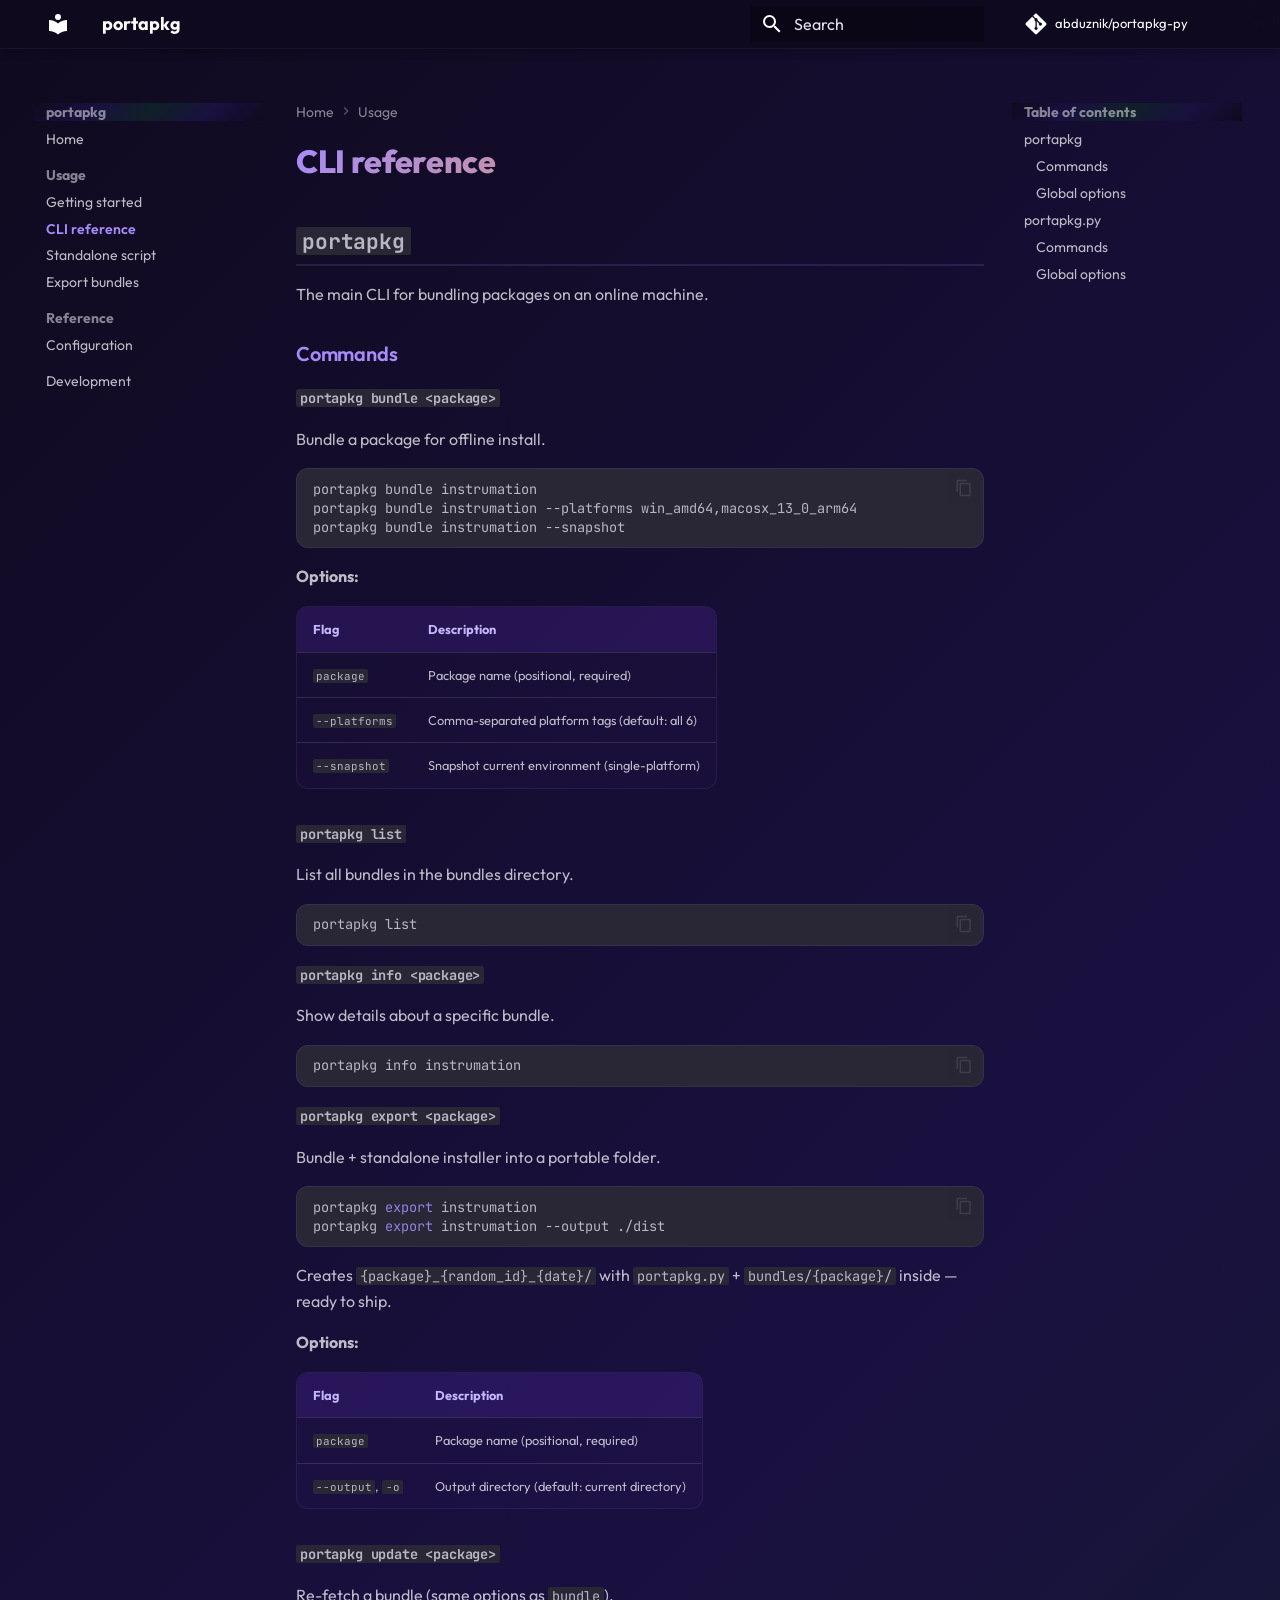
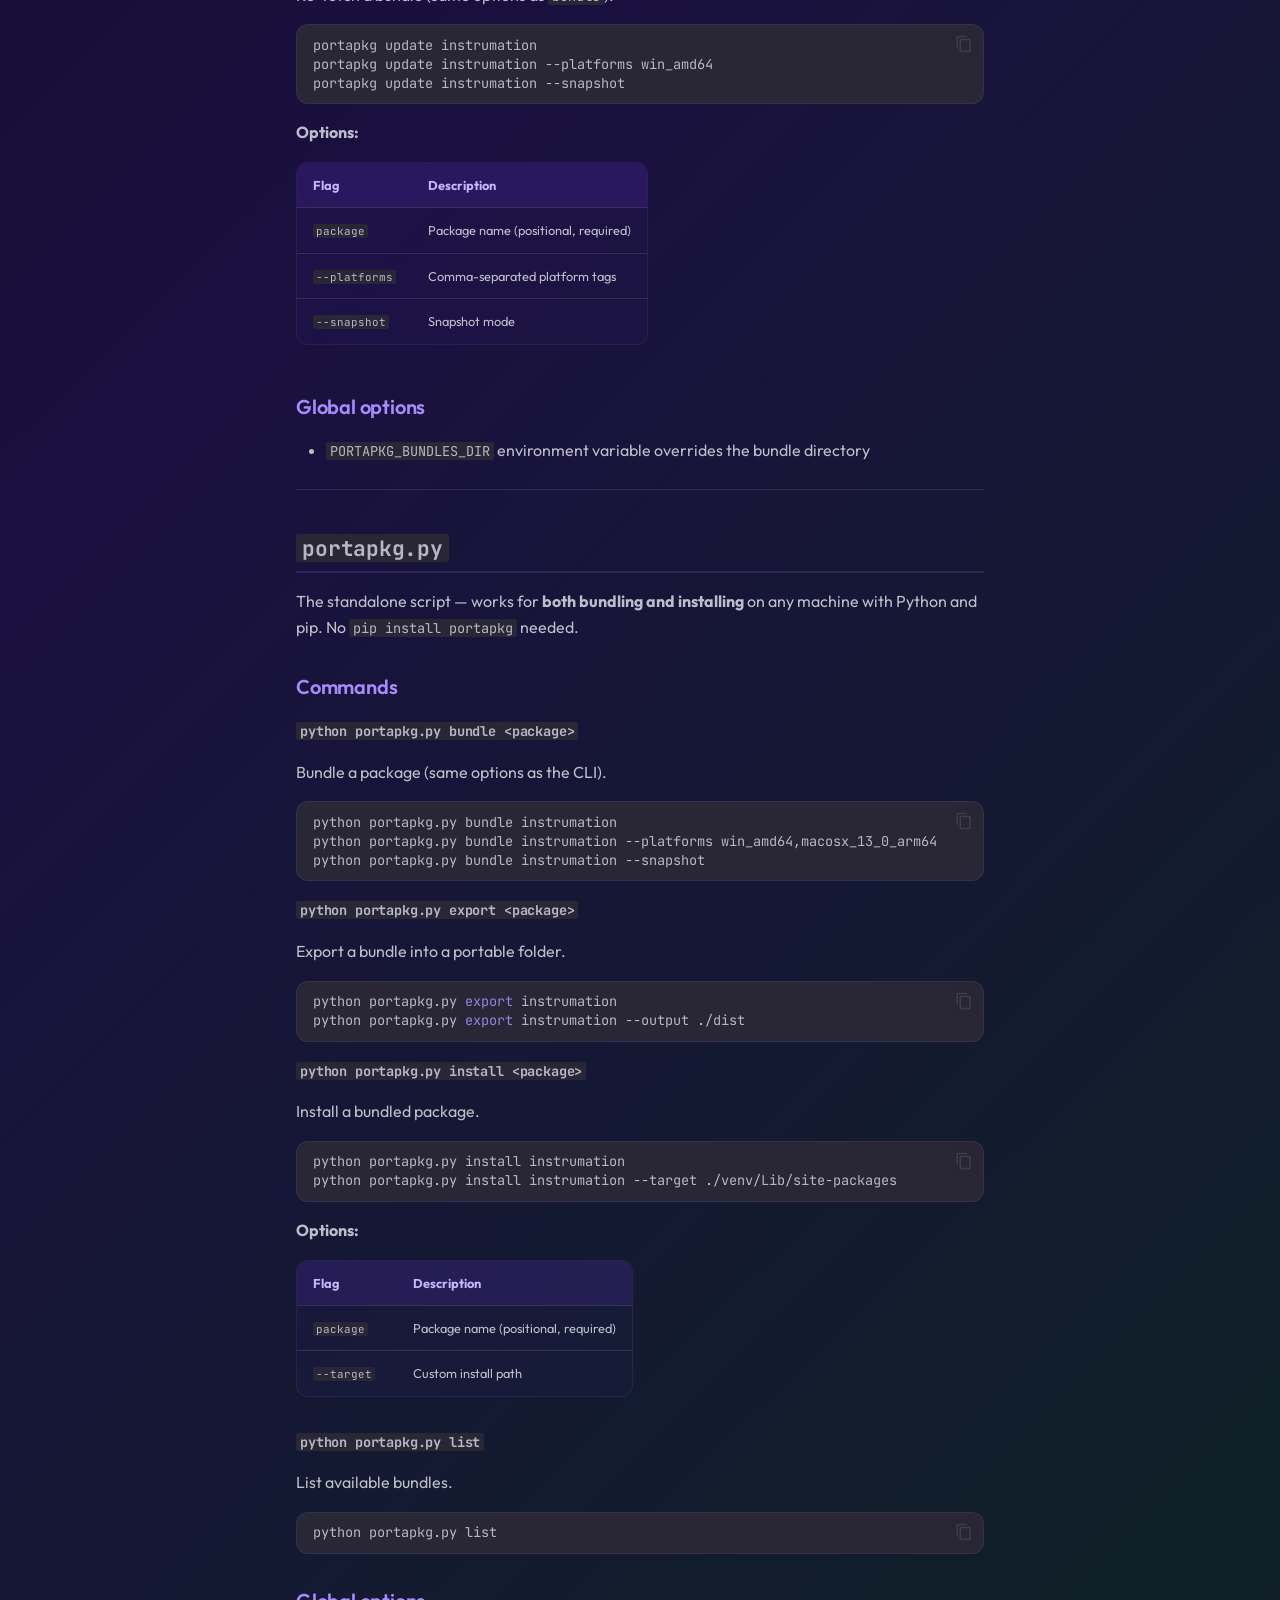
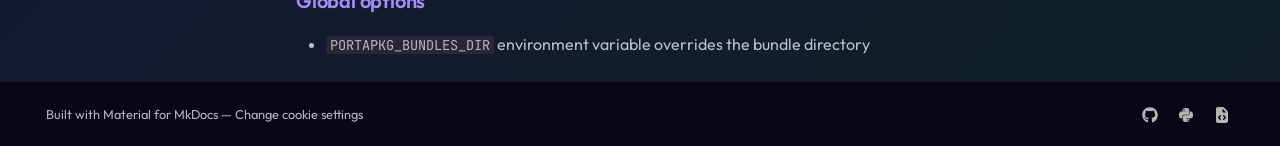
==== commit 353b4fcf: "Add export command, docs theme overhaul, standalone-from-source instructions" ====
--- a/site/cli/index.html
+++ b/site/cli/index.html
@@ -48,14 +48,26 @@
         
         
         <link rel="preconnect" href="https://fonts.gstatic.com" crossorigin>
-        <link rel="stylesheet" href="https://fonts.googleapis.com/css?family=Roboto:300,300i,400,400i,700,700i%7CRoboto+Mono:400,400i,700,700i&display=fallback">
-        <style>:root{--md-text-font:"Roboto";--md-code-font:"Roboto Mono"}</style>
-      
-    
+        <link rel="stylesheet" href="https://fonts.googleapis.com/css?family=Outfit:300,300i,400,400i,700,700i%7CJetBrains+Mono:400,400i,700,700i&display=fallback">
+        <style>:root{--md-text-font:"Outfit";--md-code-font:"JetBrains Mono"}</style>
+      
+    
+    
+      <link rel="stylesheet" href="../stylesheets/extra.css">
     
     <script>__md_scope=new URL("..",location),__md_hash=e=>[...e].reduce(((e,_)=>(e<<5)-e+_.charCodeAt(0)),0),__md_get=(e,_=localStorage,t=__md_scope)=>JSON.parse(_.getItem(t.pathname+"."+e)),__md_set=(e,_,t=localStorage,a=__md_scope)=>{try{t.setItem(a.pathname+"."+e,JSON.stringify(_))}catch(e){}}</script>
     
       
+  
+
+
+  
+  
+
+<script id="__analytics">function __md_analytics(){function e(){dataLayer.push(arguments)}window.dataLayer=window.dataLayer||[],e("js",new Date),e("config",""),document.addEventListener("DOMContentLoaded",(function(){document.forms.search&&document.forms.search.query.addEventListener("blur",(function(){this.value&&e("event","search",{search_term:this.value})}));document$.subscribe((function(){var t=document.forms.feedback;if(void 0!==t)for(var a of t.querySelectorAll("[type=submit]"))a.addEventListener("click",(function(a){a.preventDefault();var n=document.location.pathname,d=this.getAttribute("data-md-value");e("event","feedback",{page:n,data:d}),t.firstElementChild.disabled=!0;var r=t.querySelector(".md-feedback__note [data-md-value='"+d+"']");r&&(r.hidden=!1)})),t.hidden=!1})),location$.subscribe((function(t){e("config","",{page_path:t.pathname})}))}));var t=document.createElement("script");t.async=!0,t.src="https://www.googletagmanager.com/gtag/js?id=",document.getElementById("__analytics").insertAdjacentElement("afterEnd",t)}</script>
+  
+    <script>"undefined"!=typeof __md_analytics&&__md_analytics()</script>
+  
 
     
     
@@ -67,7 +79,7 @@
     
     
     
-    <body dir="ltr" data-md-color-scheme="slate" data-md-color-primary="indigo" data-md-color-accent="indigo">
+    <body dir="ltr" data-md-color-scheme="slate" data-md-color-primary="custom" data-md-color-accent="custom">
   
     
     <input class="md-toggle" data-md-toggle="drawer" type="checkbox" id="__drawer" autocomplete="off">
@@ -148,6 +160,8 @@
           <svg xmlns="http://www.w3.org/2000/svg" viewBox="0 0 24 24"><path d="M19 6.41 17.59 5 12 10.59 6.41 5 5 6.41 10.59 12 5 17.59 6.41 19 12 13.41 17.59 19 19 17.59 13.41 12z"/></svg>
         </button>
       </nav>
+      
+        <div class="md-search__suggest" data-md-component="search-suggest"></div>
       
     </form>
     <div class="md-search__output">
@@ -269,6 +283,8 @@
       
         
       
+        
+      
     
     
     
@@ -429,56 +445,6 @@
     </span>
   </a>
   
-    <nav class="md-nav" aria-label="Commands">
-      <ul class="md-nav__list">
-        
-          <li class="md-nav__item">
-  <a href="#portapkg-bundle-package" class="md-nav__link">
-    <span class="md-ellipsis">
-      
-        portapkg bundle &lt;package&gt;
-      
-    </span>
-  </a>
-  
-</li>
-        
-          <li class="md-nav__item">
-  <a href="#portapkg-list" class="md-nav__link">
-    <span class="md-ellipsis">
-      
-        portapkg list
-      
-    </span>
-  </a>
-  
-</li>
-        
-          <li class="md-nav__item">
-  <a href="#portapkg-info-package" class="md-nav__link">
-    <span class="md-ellipsis">
-      
-        portapkg info &lt;package&gt;
-      
-    </span>
-  </a>
-  
-</li>
-        
-          <li class="md-nav__item">
-  <a href="#portapkg-update-package" class="md-nav__link">
-    <span class="md-ellipsis">
-      
-        portapkg update &lt;package&gt;
-      
-    </span>
-  </a>
-  
-</li>
-        
-      </ul>
-    </nav>
-  
 </li>
         
           <li class="md-nav__item">
@@ -518,34 +484,6 @@
     </span>
   </a>
   
-    <nav class="md-nav" aria-label="Commands">
-      <ul class="md-nav__list">
-        
-          <li class="md-nav__item">
-  <a href="#python-portapkgpy-install-package" class="md-nav__link">
-    <span class="md-ellipsis">
-      
-        python portapkg.py install &lt;package&gt;
-      
-    </span>
-  </a>
-  
-</li>
-        
-          <li class="md-nav__item">
-  <a href="#python-portapkgpy-list" class="md-nav__link">
-    <span class="md-ellipsis">
-      
-        python portapkg.py list
-      
-    </span>
-  </a>
-  
-</li>
-        
-      </ul>
-    </nav>
-  
 </li>
         
           <li class="md-nav__item">
@@ -588,6 +526,34 @@
     
   
     Standalone script
+  
+
+    
+  </span>
+  
+  
+
+      </a>
+    </li>
+  
+
+              
+            
+              
+                
+  
+  
+  
+  
+    <li class="md-nav__item">
+      <a href="../export/" class="md-nav__link">
+        
+  
+  
+  <span class="md-ellipsis">
+    
+  
+    Export bundles
   
 
     
@@ -773,56 +739,6 @@
     </span>
   </a>
   
-    <nav class="md-nav" aria-label="Commands">
-      <ul class="md-nav__list">
-        
-          <li class="md-nav__item">
-  <a href="#portapkg-bundle-package" class="md-nav__link">
-    <span class="md-ellipsis">
-      
-        portapkg bundle &lt;package&gt;
-      
-    </span>
-  </a>
-  
-</li>
-        
-          <li class="md-nav__item">
-  <a href="#portapkg-list" class="md-nav__link">
-    <span class="md-ellipsis">
-      
-        portapkg list
-      
-    </span>
-  </a>
-  
-</li>
-        
-          <li class="md-nav__item">
-  <a href="#portapkg-info-package" class="md-nav__link">
-    <span class="md-ellipsis">
-      
-        portapkg info &lt;package&gt;
-      
-    </span>
-  </a>
-  
-</li>
-        
-          <li class="md-nav__item">
-  <a href="#portapkg-update-package" class="md-nav__link">
-    <span class="md-ellipsis">
-      
-        portapkg update &lt;package&gt;
-      
-    </span>
-  </a>
-  
-</li>
-        
-      </ul>
-    </nav>
-  
 </li>
         
           <li class="md-nav__item">
@@ -861,34 +777,6 @@
       
     </span>
   </a>
-  
-    <nav class="md-nav" aria-label="Commands">
-      <ul class="md-nav__list">
-        
-          <li class="md-nav__item">
-  <a href="#python-portapkgpy-install-package" class="md-nav__link">
-    <span class="md-ellipsis">
-      
-        python portapkg.py install &lt;package&gt;
-      
-    </span>
-  </a>
-  
-</li>
-        
-          <li class="md-nav__item">
-  <a href="#python-portapkgpy-list" class="md-nav__link">
-    <span class="md-ellipsis">
-      
-        python portapkg.py list
-      
-    </span>
-  </a>
-  
-</li>
-        
-      </ul>
-    </nav>
   
 </li>
         
@@ -1017,11 +905,37 @@
 <p>Show details about a specific bundle.</p>
 <div class="highlight"><pre><span></span><code><a id="__codelineno-2-1" name="__codelineno-2-1" href="#__codelineno-2-1"></a>portapkg<span class="w"> </span>info<span class="w"> </span>instrumation
 </code></pre></div>
+<h4 id="portapkg-export-package"><code>portapkg export &lt;package&gt;</code><a class="headerlink" href="#portapkg-export-package" title="Permanent link">&para;</a></h4>
+<p>Bundle + standalone installer into a portable folder.</p>
+<div class="highlight"><pre><span></span><code><a id="__codelineno-3-1" name="__codelineno-3-1" href="#__codelineno-3-1"></a>portapkg<span class="w"> </span><span class="nb">export</span><span class="w"> </span>instrumation
+<a id="__codelineno-3-2" name="__codelineno-3-2" href="#__codelineno-3-2"></a>portapkg<span class="w"> </span><span class="nb">export</span><span class="w"> </span>instrumation<span class="w"> </span>--output<span class="w"> </span>./dist
+</code></pre></div>
+<p>Creates <code>{package}_{random_id}_{date}/</code> with <code>portapkg.py</code> + <code>bundles/{package}/</code>
+inside — ready to ship.</p>
+<p><strong>Options:</strong></p>
+<table>
+<thead>
+<tr>
+<th>Flag</th>
+<th>Description</th>
+</tr>
+</thead>
+<tbody>
+<tr>
+<td><code>package</code></td>
+<td>Package name (positional, required)</td>
+</tr>
+<tr>
+<td><code>--output</code>, <code>-o</code></td>
+<td>Output directory (default: current directory)</td>
+</tr>
+</tbody>
+</table>
 <h4 id="portapkg-update-package"><code>portapkg update &lt;package&gt;</code><a class="headerlink" href="#portapkg-update-package" title="Permanent link">&para;</a></h4>
 <p>Re-fetch a bundle (same options as <code>bundle</code>).</p>
-<div class="highlight"><pre><span></span><code><a id="__codelineno-3-1" name="__codelineno-3-1" href="#__codelineno-3-1"></a>portapkg<span class="w"> </span>update<span class="w"> </span>instrumation
-<a id="__codelineno-3-2" name="__codelineno-3-2" href="#__codelineno-3-2"></a>portapkg<span class="w"> </span>update<span class="w"> </span>instrumation<span class="w"> </span>--platforms<span class="w"> </span>win_amd64
-<a id="__codelineno-3-3" name="__codelineno-3-3" href="#__codelineno-3-3"></a>portapkg<span class="w"> </span>update<span class="w"> </span>instrumation<span class="w"> </span>--snapshot
+<div class="highlight"><pre><span></span><code><a id="__codelineno-4-1" name="__codelineno-4-1" href="#__codelineno-4-1"></a>portapkg<span class="w"> </span>update<span class="w"> </span>instrumation
+<a id="__codelineno-4-2" name="__codelineno-4-2" href="#__codelineno-4-2"></a>portapkg<span class="w"> </span>update<span class="w"> </span>instrumation<span class="w"> </span>--platforms<span class="w"> </span>win_amd64
+<a id="__codelineno-4-3" name="__codelineno-4-3" href="#__codelineno-4-3"></a>portapkg<span class="w"> </span>update<span class="w"> </span>instrumation<span class="w"> </span>--snapshot
 </code></pre></div>
 <p><strong>Options:</strong></p>
 <table>
@@ -1052,12 +966,24 @@
 </ul>
 <hr />
 <h2 id="portapkgpy"><code>portapkg.py</code><a class="headerlink" href="#portapkgpy" title="Permanent link">&para;</a></h2>
-<p>The standalone installer for offline machines. No installation needed.</p>
+<p>The standalone script — works for <strong>both bundling and installing</strong> on any
+machine with Python and pip. No <code>pip install portapkg</code> needed.</p>
 <h3 id="commands_1">Commands<a class="headerlink" href="#commands_1" title="Permanent link">&para;</a></h3>
+<h4 id="python-portapkgpy-bundle-package"><code>python portapkg.py bundle &lt;package&gt;</code><a class="headerlink" href="#python-portapkgpy-bundle-package" title="Permanent link">&para;</a></h4>
+<p>Bundle a package (same options as the CLI).</p>
+<div class="highlight"><pre><span></span><code><a id="__codelineno-5-1" name="__codelineno-5-1" href="#__codelineno-5-1"></a>python<span class="w"> </span>portapkg.py<span class="w"> </span>bundle<span class="w"> </span>instrumation
+<a id="__codelineno-5-2" name="__codelineno-5-2" href="#__codelineno-5-2"></a>python<span class="w"> </span>portapkg.py<span class="w"> </span>bundle<span class="w"> </span>instrumation<span class="w"> </span>--platforms<span class="w"> </span>win_amd64,macosx_13_0_arm64
+<a id="__codelineno-5-3" name="__codelineno-5-3" href="#__codelineno-5-3"></a>python<span class="w"> </span>portapkg.py<span class="w"> </span>bundle<span class="w"> </span>instrumation<span class="w"> </span>--snapshot
+</code></pre></div>
+<h4 id="python-portapkgpy-export-package"><code>python portapkg.py export &lt;package&gt;</code><a class="headerlink" href="#python-portapkgpy-export-package" title="Permanent link">&para;</a></h4>
+<p>Export a bundle into a portable folder.</p>
+<div class="highlight"><pre><span></span><code><a id="__codelineno-6-1" name="__codelineno-6-1" href="#__codelineno-6-1"></a>python<span class="w"> </span>portapkg.py<span class="w"> </span><span class="nb">export</span><span class="w"> </span>instrumation
+<a id="__codelineno-6-2" name="__codelineno-6-2" href="#__codelineno-6-2"></a>python<span class="w"> </span>portapkg.py<span class="w"> </span><span class="nb">export</span><span class="w"> </span>instrumation<span class="w"> </span>--output<span class="w"> </span>./dist
+</code></pre></div>
 <h4 id="python-portapkgpy-install-package"><code>python portapkg.py install &lt;package&gt;</code><a class="headerlink" href="#python-portapkgpy-install-package" title="Permanent link">&para;</a></h4>
 <p>Install a bundled package.</p>
-<div class="highlight"><pre><span></span><code><a id="__codelineno-4-1" name="__codelineno-4-1" href="#__codelineno-4-1"></a>python<span class="w"> </span>portapkg.py<span class="w"> </span>install<span class="w"> </span>instrumation
-<a id="__codelineno-4-2" name="__codelineno-4-2" href="#__codelineno-4-2"></a>python<span class="w"> </span>portapkg.py<span class="w"> </span>install<span class="w"> </span>instrumation<span class="w"> </span>--target<span class="w"> </span>./venv/Lib/site-packages
+<div class="highlight"><pre><span></span><code><a id="__codelineno-7-1" name="__codelineno-7-1" href="#__codelineno-7-1"></a>python<span class="w"> </span>portapkg.py<span class="w"> </span>install<span class="w"> </span>instrumation
+<a id="__codelineno-7-2" name="__codelineno-7-2" href="#__codelineno-7-2"></a>python<span class="w"> </span>portapkg.py<span class="w"> </span>install<span class="w"> </span>instrumation<span class="w"> </span>--target<span class="w"> </span>./venv/Lib/site-packages
 </code></pre></div>
 <p><strong>Options:</strong></p>
 <table>
@@ -1080,7 +1006,7 @@
 </table>
 <h4 id="python-portapkgpy-list"><code>python portapkg.py list</code><a class="headerlink" href="#python-portapkgpy-list" title="Permanent link">&para;</a></h4>
 <p>List available bundles.</p>
-<div class="highlight"><pre><span></span><code><a id="__codelineno-5-1" name="__codelineno-5-1" href="#__codelineno-5-1"></a>python<span class="w"> </span>portapkg.py<span class="w"> </span>list
+<div class="highlight"><pre><span></span><code><a id="__codelineno-8-1" name="__codelineno-8-1" href="#__codelineno-8-1"></a>python<span class="w"> </span>portapkg.py<span class="w"> </span>list
 </code></pre></div>
 <h3 id="global-options_1">Global options<a class="headerlink" href="#global-options_1" title="Permanent link">&para;</a></h3>
 <ul>
@@ -1094,6 +1020,8 @@
 
 
 
+
+  
 
 
 
@@ -1108,6 +1036,12 @@
 <script>var target=document.getElementById(location.hash.slice(1));target&&target.name&&(target.checked=target.name.startsWith("__tabbed_"))</script>
         </div>
         
+          <button type="button" class="md-top md-icon" data-md-component="top" hidden>
+  
+  <svg xmlns="http://www.w3.org/2000/svg" viewBox="0 0 24 24"><path d="M13 20h-2V8l-5.5 5.5-1.42-1.42L12 4.16l7.92 7.92-1.42 1.42L13 8z"/></svg>
+  Back to top
+</button>
+        
       </main>
       
         <footer class="md-footer">
@@ -1117,14 +1051,11 @@
       <div class="md-copyright">
   
     <div class="md-copyright__highlight">
-      Copyright &copy; 2026 portapkg
+      Built with <a href="https://squidfunk.github.io/mkdocs-material/" target="_blank">Material for MkDocs</a> &mdash;
+<a href="#__consent">Change cookie settings</a>
+
     </div>
   
-  
-    Made with
-    <a href="https://squidfunk.github.io/mkdocs-material/" target="_blank" rel="noopener">
-      Material for MkDocs
-    </a>
   
 </div>
       
@@ -1140,6 +1071,28 @@
     
     <a href="https://github.com/abduznik/portapkg-py" target="_blank" rel="noopener" title="github.com" class="md-social__link">
       <svg xmlns="http://www.w3.org/2000/svg" viewBox="0 0 512 512"><!--! Font Awesome Free 7.1.0 by @fontawesome - https://fontawesome.com License - https://fontawesome.com/license/free (Icons: CC BY 4.0, Fonts: SIL OFL 1.1, Code: MIT License) Copyright 2025 Fonticons, Inc.--><path d="M173.9 397.4c0 2-2.3 3.6-5.2 3.6-3.3.3-5.6-1.3-5.6-3.6 0-2 2.3-3.6 5.2-3.6 3-.3 5.6 1.3 5.6 3.6m-31.1-4.5c-.7 2 1.3 4.3 4.3 4.9 2.6 1 5.6 0 6.2-2s-1.3-4.3-4.3-5.2c-2.6-.7-5.5.3-6.2 2.3m44.2-1.7c-2.9.7-4.9 2.6-4.6 4.9.3 2 2.9 3.3 5.9 2.6 2.9-.7 4.9-2.6 4.6-4.6-.3-1.9-3-3.2-5.9-2.9M252.8 8C114.1 8 8 113.3 8 252c0 110.9 69.8 205.8 169.5 239.2 12.8 2.3 17.3-5.6 17.3-12.1 0-6.2-.3-40.4-.3-61.4 0 0-70 15-84.7-29.8 0 0-11.4-29.1-27.8-36.6 0 0-22.9-15.7 1.6-15.4 0 0 24.9 2 38.6 25.8 21.9 38.6 58.6 27.5 72.9 20.9 2.3-16 8.8-27.1 16-33.7-55.9-6.2-112.3-14.3-112.3-110.5 0-27.5 7.6-41.3 23.6-58.9-2.6-6.5-11.1-33.3 2.6-67.9 20.9-6.5 69 27 69 27 20-5.6 41.5-8.5 62.8-8.5s42.8 2.9 62.8 8.5c0 0 48.1-33.6 69-27 13.7 34.7 5.2 61.4 2.6 67.9 16 17.7 25.8 31.5 25.8 58.9 0 96.5-58.9 104.2-114.8 110.5 9.2 7.9 17 22.9 17 46.4 0 33.7-.3 75.4-.3 83.6 0 6.5 4.6 14.4 17.3 12.1C436.2 457.8 504 362.9 504 252 504 113.3 391.5 8 252.8 8M105.2 352.9c-1.3 1-1 3.3.7 5.2 1.6 1.6 3.9 2.3 5.2 1 1.3-1 1-3.3-.7-5.2-1.6-1.6-3.9-2.3-5.2-1m-10.8-8.1c-.7 1.3.3 2.9 2.3 3.9 1.6 1 3.6.7 4.3-.7.7-1.3-.3-2.9-2.3-3.9-2-.6-3.6-.3-4.3.7m32.4 35.6c-1.6 1.3-1 4.3 1.3 6.2 2.3 2.3 5.2 2.6 6.5 1 1.3-1.3.7-4.3-1.3-6.2-2.2-2.3-5.2-2.6-6.5-1m-11.4-14.7c-1.6 1-1.6 3.6 0 5.9s4.3 3.3 5.6 2.3c1.6-1.3 1.6-3.9 0-6.2-1.4-2.3-4-3.3-5.6-2"/></svg>
+    </a>
+  
+    
+    
+    
+    
+      
+      
+    
+    <a href="https://pypi.org/project/portapkg/" target="_blank" rel="noopener" title="pypi.org" class="md-social__link">
+      <svg xmlns="http://www.w3.org/2000/svg" viewBox="0 0 448 512"><!--! Font Awesome Free 7.1.0 by @fontawesome - https://fontawesome.com License - https://fontawesome.com/license/free (Icons: CC BY 4.0, Fonts: SIL OFL 1.1, Code: MIT License) Copyright 2025 Fonticons, Inc.--><path d="M439.8 200.5c-7.7-30.9-22.3-54.2-53.4-54.2h-40.1v47.4c0 36.8-31.2 67.8-66.8 67.8H172.7c-29.2 0-53.4 25-53.4 54.3v101.8c0 29 25.2 46 53.4 54.3 33.8 9.9 66.3 11.7 106.8 0 26.9-7.8 53.4-23.5 53.4-54.3v-40.7H226.2v-13.6h160.2c31.1 0 42.6-21.7 53.4-54.2 11.2-33.5 10.7-65.7 0-108.6M286.2 444.7a20.4 20.4 0 1 1 0-40.7 20.4 20.4 0 1 1 0 40.7M167.8 248.1h106.8c29.7 0 53.4-24.5 53.4-54.3V91.9c0-29-24.4-50.7-53.4-55.6-35.8-5.9-74.7-5.6-106.8.1-45.2 8-53.4 24.7-53.4 55.6v40.7h106.9v13.6h-147c-31.1 0-58.3 18.7-66.8 54.2-9.8 40.7-10.2 66.1 0 108.6 7.6 31.6 25.7 54.2 56.8 54.2H101v-48.8c0-35.3 30.5-66.4 66.8-66.4m-6.6-183.4a20.4 20.4 0 1 1 0 40.8 20.4 20.4 0 1 1 0-40.8"/></svg>
+    </a>
+  
+    
+    
+    
+    
+      
+      
+    
+    <a href="https://github.com/abduznik/portapkg-py/blob/main/portapkg.py" target="_blank" rel="noopener" title="github.com" class="md-social__link">
+      <svg xmlns="http://www.w3.org/2000/svg" viewBox="0 0 384 512"><!--! Font Awesome Free 7.1.0 by @fontawesome - https://fontawesome.com License - https://fontawesome.com/license/free (Icons: CC BY 4.0, Fonts: SIL OFL 1.1, Code: MIT License) Copyright 2025 Fonticons, Inc.--><path d="M0 64C0 28.7 28.7 0 64 0h149.5c17 0 33.3 6.7 45.3 18.7l106.5 106.6c12 12 18.7 28.3 18.7 45.3V448c0 35.3-28.7 64-64 64H64c-35.3 0-64-28.7-64-64zm208-5.5V152c0 13.3 10.7 24 24 24h93.5zm-53.8 237.1c8.6-10.1 7.5-25.2-2.6-33.8s-25.2-7.5-33.8 2.6l-48 56c-7.7 9-7.7 22.2 0 31.2l48 56c8.6 10.1 23.8 11.2 33.8 2.6s11.2-23.8 2.6-33.8L119.6 336zm112-31.2c-8.6-10.1-23.8-11.2-33.8-2.6s-11.2 23.8-2.6 33.8l34.6 40.4-34.6 40.4c-8.6 10.1-7.5 25.2 2.6 33.8s25.2 7.5 33.8-2.6l48-56c7.7-9 7.7-22.2 0-31.2z"/></svg>
     </a>
   
 </div>
@@ -1157,7 +1110,7 @@
     
       
       
-      <script id="__config" type="application/json">{"annotate": null, "base": "..", "features": ["navigation.instant", "navigation.tracking", "navigation.sections", "navigation.path", "navigation.indexes", "content.code.copy", "content.tabs.link"], "search": "../assets/javascripts/workers/search.2c215733.min.js", "tags": null, "translations": {"clipboard.copied": "Copied to clipboard", "clipboard.copy": "Copy to clipboard", "search.result.more.one": "1 more on this page", "search.result.more.other": "# more on this page", "search.result.none": "No matching documents", "search.result.one": "1 matching document", "search.result.other": "# matching documents", "search.result.placeholder": "Type to start searching", "search.result.term.missing": "Missing", "select.version": "Select version"}, "version": null}</script>
+      <script id="__config" type="application/json">{"annotate": null, "base": "..", "features": ["navigation.instant", "navigation.tracking", "navigation.sections", "navigation.path", "navigation.indexes", "navigation.top", "content.code.copy", "content.code.annotate", "content.tabs.link", "search.suggest", "search.highlight", "header.autohide", "announce.dismiss"], "search": "../assets/javascripts/workers/search.2c215733.min.js", "tags": null, "translations": {"clipboard.copied": "Copied to clipboard", "clipboard.copy": "Copy to clipboard", "search.result.more.one": "1 more on this page", "search.result.more.other": "# more on this page", "search.result.none": "No matching documents", "search.result.one": "1 matching document", "search.result.other": "# matching documents", "search.result.placeholder": "Type to start searching", "search.result.term.missing": "Missing", "select.version": "Select version"}, "version": null}</script>
     
     
       <script src="../assets/javascripts/bundle.79ae519e.min.js"></script>
--- a/site/stylesheets/extra.css
+++ b/site/stylesheets/extra.css
@@ -0,0 +1,324 @@
+/* ===== Custom Color Palette ===== */
+:root {
+  --md-primary-fg-color: #7c3aed;
+  --md-primary-fg-color--light: #a78bfa;
+  --md-primary-fg-color--dark: #5b21b6;
+  --md-primary-bg-color: #ffffff;
+  --md-primary-bg-color--light: #f5f3ff;
+
+  --md-accent-fg-color: #f59e0b;
+  --md-accent-fg-color--light: #fbbf24;
+  --md-accent-fg-color--dark: #d97706;
+  --md-accent-bg-color: #1e1b4b;
+  --md-accent-bg-color--light: #312e81;
+
+  --md-typeset-a-color: #a78bfa;
+
+  --md-footer-bg-color: #0f0a1e;
+  --md-footer-bg-color--dark: #080515;
+}
+
+/* ===== Animated Gradient Body Background ===== */
+[data-md-color-scheme="slate"] {
+  --md-hue: 250;
+  --md-default-bg-color: linear-gradient(
+    135deg,
+    #0f0a1e 0%,
+    #1a1040 25%,
+    #0f2027 50%,
+    #1a1040 75%,
+    #0f0a1e 100%
+  );
+}
+
+body {
+  background: linear-gradient(-45deg, #0f0a1e, #1a1040, #0f2027, #1a1040, #0f0a1e);
+  background-size: 400% 400%;
+  animation: gradient-shift 20s ease infinite;
+  min-height: 100vh;
+}
+
+@keyframes gradient-shift {
+  0% { background-position: 0% 50%; }
+  25% { background-position: 100% 0%; }
+  50% { background-position: 100% 100%; }
+  75% { background-position: 0% 100%; }
+  100% { background-position: 0% 50%; }
+}
+
+/* ===== Glassmorphism Hero Card for Homepage ===== */
+.md-typeset .hero {
+  background: rgba(124, 58, 237, 0.08);
+  backdrop-filter: blur(12px);
+  -webkit-backdrop-filter: blur(12px);
+  border: 1px solid rgba(167, 139, 250, 0.15);
+  border-radius: 24px;
+  padding: 2rem 2.5rem;
+  margin: 1rem 0 2rem 0;
+  position: relative;
+  overflow: hidden;
+}
+
+.md-typeset .hero::before {
+  content: "";
+  position: absolute;
+  top: -50%;
+  right: -50%;
+  width: 100%;
+  height: 100%;
+  background: radial-gradient(circle, rgba(245, 158, 11, 0.06) 0%, transparent 70%);
+  pointer-events: none;
+}
+
+.md-typeset .hero h1 {
+  margin-top: 0;
+  background: linear-gradient(135deg, #a78bfa, #f59e0b);
+  -webkit-background-clip: text;
+  -webkit-text-fill-color: transparent;
+  background-clip: text;
+  font-size: 2.5rem;
+  font-weight: 800;
+  letter-spacing: -0.02em;
+}
+
+/* ===== Feature Cards (grid of 3) ===== */
+.md-typeset .feature-grid {
+  display: grid;
+  grid-template-columns: repeat(auto-fit, minmax(240px, 1fr));
+  gap: 1.2rem;
+  margin: 1.5rem 0;
+}
+
+.md-typeset .feature-card {
+  background: rgba(124, 58, 237, 0.06);
+  backdrop-filter: blur(8px);
+  -webkit-backdrop-filter: blur(8px);
+  border: 1px solid rgba(167, 139, 250, 0.12);
+  border-radius: 16px;
+  padding: 1.5rem;
+  transition: all 0.3s cubic-bezier(0.4, 0, 0.2, 1);
+  position: relative;
+  overflow: hidden;
+}
+
+.md-typeset .feature-card:hover {
+  transform: translateY(-4px);
+  border-color: rgba(167, 139, 250, 0.3);
+  box-shadow: 0 12px 40px rgba(124, 58, 237, 0.15);
+  background: rgba(124, 58, 237, 0.1);
+}
+
+.md-typeset .feature-card .feature-icon {
+  font-size: 2rem;
+  margin-bottom: 0.5rem;
+  display: block;
+}
+
+.md-typeset .feature-card h3 {
+  margin: 0.3rem 0 0.5rem 0;
+  color: var(--md-primary-fg-color--light);
+  font-weight: 700;
+}
+
+.md-typeset .feature-card p {
+  margin: 0;
+  font-size: 0.9rem;
+  opacity: 0.85;
+}
+
+/* ===== Gradient Text on Headers ===== */
+.md-typeset h1 {
+  background: linear-gradient(135deg, #a78bfa 0%, #f59e0b 100%);
+  -webkit-background-clip: text;
+  -webkit-text-fill-color: transparent;
+  background-clip: text;
+  font-weight: 800;
+}
+
+.md-typeset h2 {
+  color: #c4b5fd;
+  font-weight: 700;
+  border-bottom: 2px solid rgba(167, 139, 250, 0.15);
+  padding-bottom: 0.3rem;
+}
+
+.md-typeset h3 {
+  color: #a78bfa;
+  font-weight: 600;
+}
+
+/* ===== Code Block Styling ===== */
+.md-typeset pre > code {
+  border: 1px solid rgba(167, 139, 250, 0.1);
+  border-radius: 12px;
+}
+
+.md-typeset .highlight {
+  border-radius: 12px;
+}
+
+/* ===== Admonition / Callout Cards ===== */
+.md-typeset .admonition,
+.md-typeset details {
+  border-radius: 12px;
+  border: 1px solid rgba(167, 139, 250, 0.12);
+  background: rgba(124, 58, 237, 0.04);
+  backdrop-filter: blur(4px);
+  -webkit-backdrop-filter: blur(4px);
+  box-shadow: 0 4px 16px rgba(0, 0, 0, 0.15);
+}
+
+/* ===== Navigation ===== */
+.md-nav__link:hover {
+  color: var(--md-accent-fg-color) !important;
+  transition: color 0.2s ease;
+}
+
+.md-nav__link--active {
+  color: var(--md-primary-fg-color--light) !important;
+  font-weight: 600;
+}
+
+/* ===== Tables ===== */
+.md-typeset table:not(.highlighttable) {
+  border-radius: 12px;
+  overflow: hidden;
+  border: 1px solid rgba(167, 139, 250, 0.1);
+  background: rgba(124, 58, 237, 0.03);
+}
+
+.md-typeset table:not(.highlighttable) th {
+  background: rgba(124, 58, 237, 0.15);
+  color: #c4b5fd;
+  font-weight: 700;
+}
+
+.md-typeset table:not(.highlighttable) tr:hover {
+  background: rgba(124, 58, 237, 0.06);
+}
+
+/* ===== Footer ===== */
+.md-footer-meta {
+  background: rgba(8, 5, 21, 0.8) !important;
+  backdrop-filter: blur(8px);
+  -webkit-backdrop-filter: blur(8px);
+  border-top: 1px solid rgba(167, 139, 250, 0.08);
+}
+
+/* ===== Header ===== */
+.md-header {
+  background: rgba(15, 10, 30, 0.85) !important;
+  backdrop-filter: blur(16px);
+  -webkit-backdrop-filter: blur(16px);
+  border-bottom: 1px solid rgba(167, 139, 250, 0.08);
+}
+
+/* ===== Tabbed Content ===== */
+.md-typeset .tabbed-set {
+  border-radius: 12px;
+  overflow: hidden;
+}
+
+/* ===== Keyboard Keys ===== */
+.md-typeset kbd {
+  border-radius: 6px;
+  background: rgba(124, 58, 237, 0.1);
+  border: 1px solid rgba(167, 139, 250, 0.2);
+  color: #c4b5fd;
+  font-size: 0.8em;
+  padding: 0.2em 0.5em;
+}
+
+/* ===== Content Tabs ===== */
+.md-typeset .tabbed-labels {
+  background: rgba(124, 58, 237, 0.04);
+  border-bottom: 1px solid rgba(167, 139, 250, 0.1);
+}
+
+.md-typeset .tabbed-labels > label {
+  color: #9ca3af;
+  transition: color 0.2s;
+}
+
+.md-typeset .tabbed-labels > label:hover {
+  color: var(--md-accent-fg-color);
+}
+
+/* ===== Scrollbar ===== */
+::-webkit-scrollbar {
+  width: 10px;
+  height: 10px;
+}
+
+::-webkit-scrollbar-track {
+  background: rgba(15, 10, 30, 0.5);
+}
+
+::-webkit-scrollbar-thumb {
+  background: rgba(124, 58, 237, 0.3);
+  border-radius: 5px;
+}
+
+::-webkit-scrollbar-thumb:hover {
+  background: rgba(124, 58, 237, 0.5);
+}
+
+/* ===== Animations ===== */
+.md-typeset .feature-card,
+.md-typeset .admonition,
+.md-typeset details {
+  animation: fade-in-up 0.4s ease-out both;
+}
+
+.md-typeset .feature-card:nth-child(2) { animation-delay: 0.05s; }
+.md-typeset .feature-card:nth-child(3) { animation-delay: 0.1s; }
+.md-typeset .feature-card:nth-child(4) { animation-delay: 0.15s; }
+
+@keyframes fade-in-up {
+  from {
+    opacity: 0;
+    transform: translateY(12px);
+  }
+  to {
+    opacity: 1;
+    transform: translateY(0);
+  }
+}
+
+/* ===== Workflow Table ===== */
+.md-typeset .workflow-table {
+  width: 100%;
+  border-collapse: separate;
+  border-spacing: 0;
+}
+
+.md-typeset .workflow-table th {
+  text-align: center;
+}
+
+.md-typeset .workflow-table td {
+  text-align: center;
+  vertical-align: top;
+}
+
+/* ===== Badge/Pill Styling ===== */
+.md-typeset .badge {
+  display: inline-block;
+  padding: 0.15em 0.6em;
+  background: rgba(124, 58, 237, 0.15);
+  border: 1px solid rgba(167, 139, 250, 0.2);
+  border-radius: 9999px;
+  font-size: 0.75em;
+  font-weight: 600;
+  color: #c4b5fd;
+}
+
+/* ===== Terminal Block Enhancements ===== */
+.md-typeset .highlight .gp { /* prompt */
+  color: #f59e0b;
+  font-weight: 600;
+}
+
+.md-typeset .highlight .go { /* output */
+  color: #9ca3af;
+}
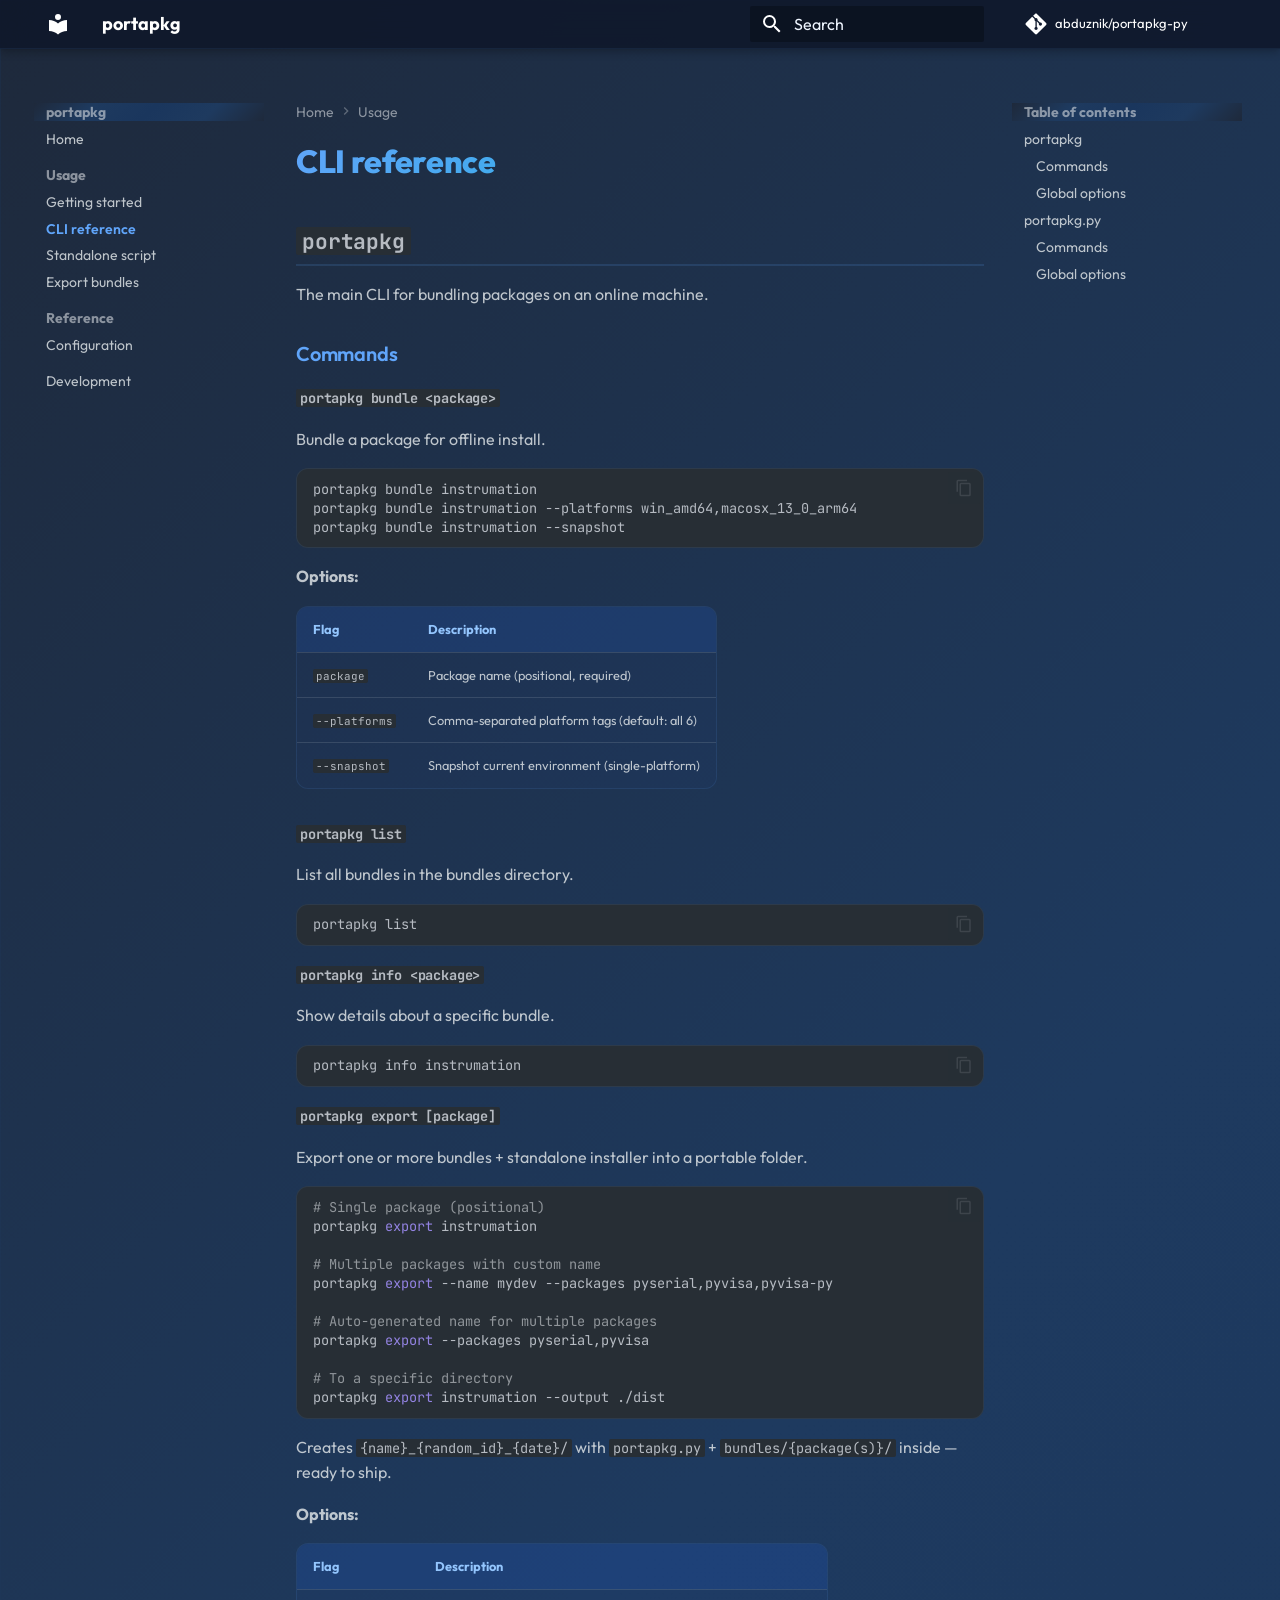
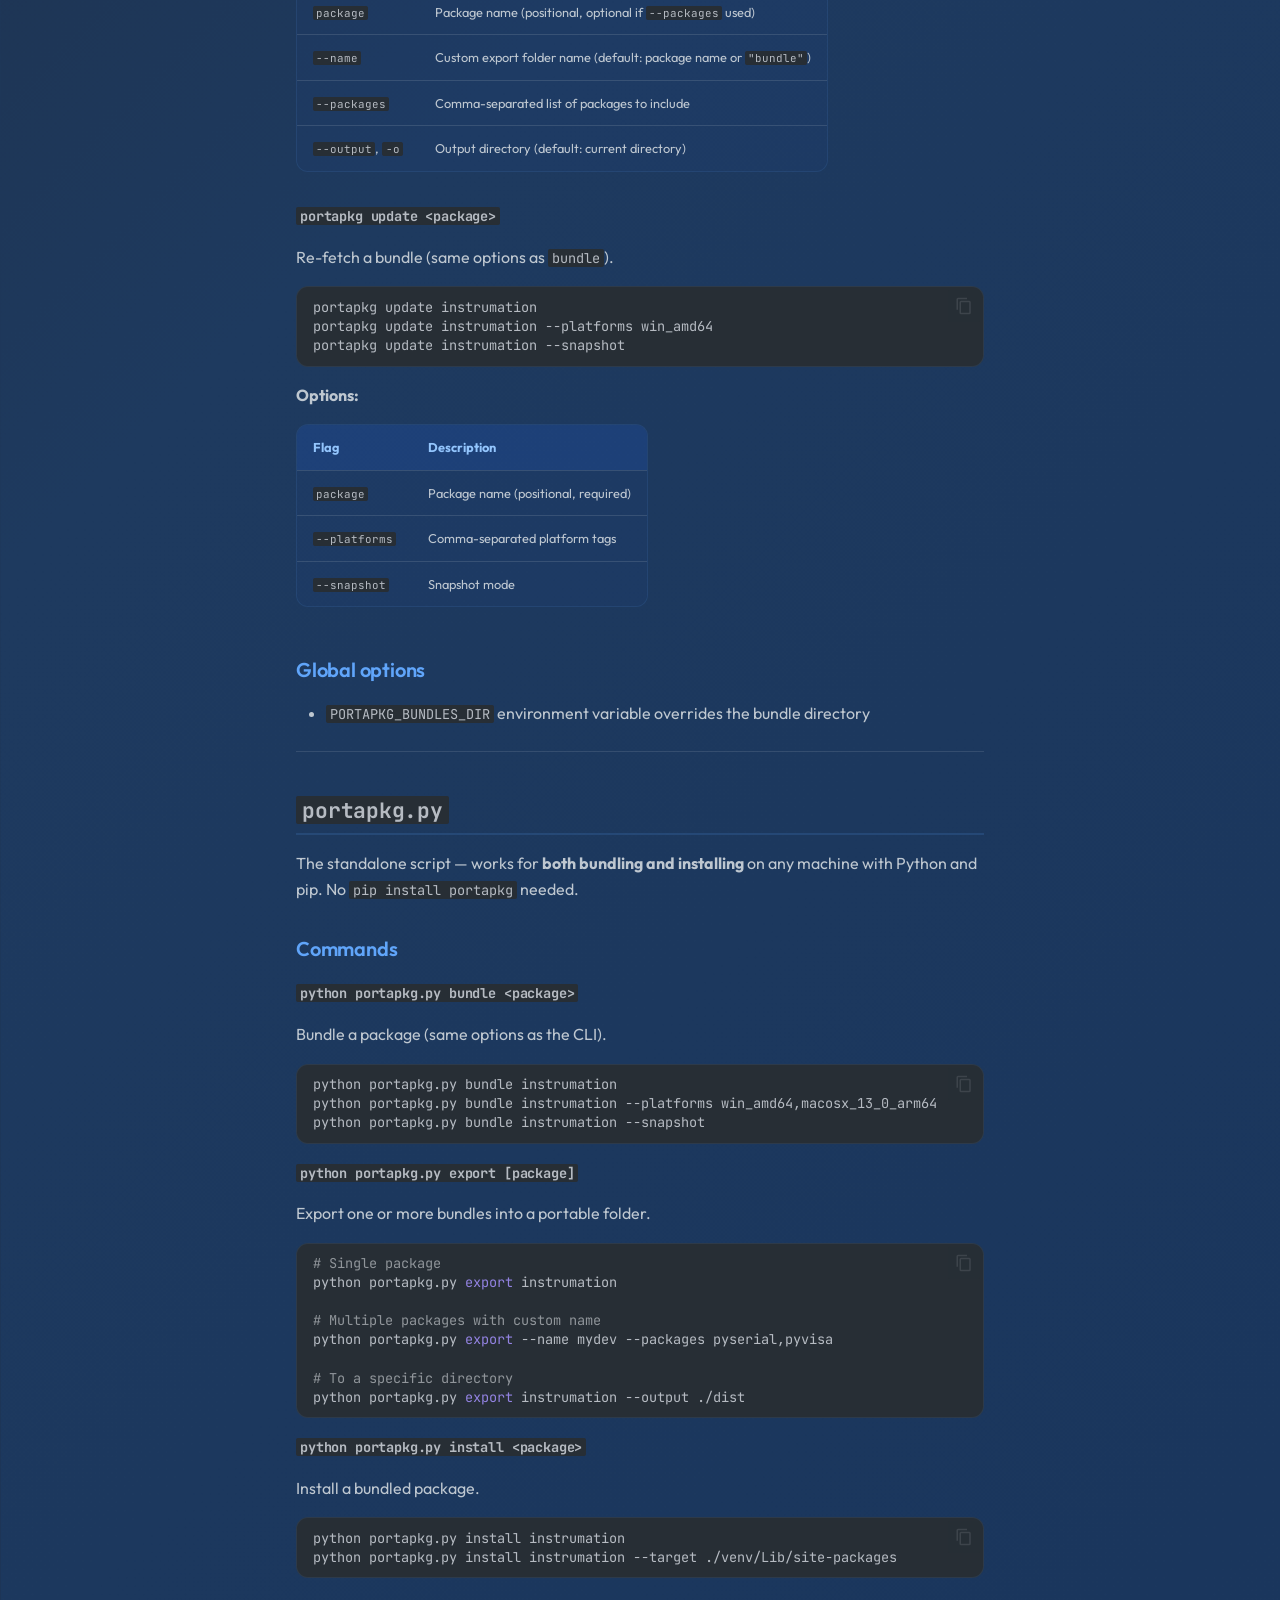
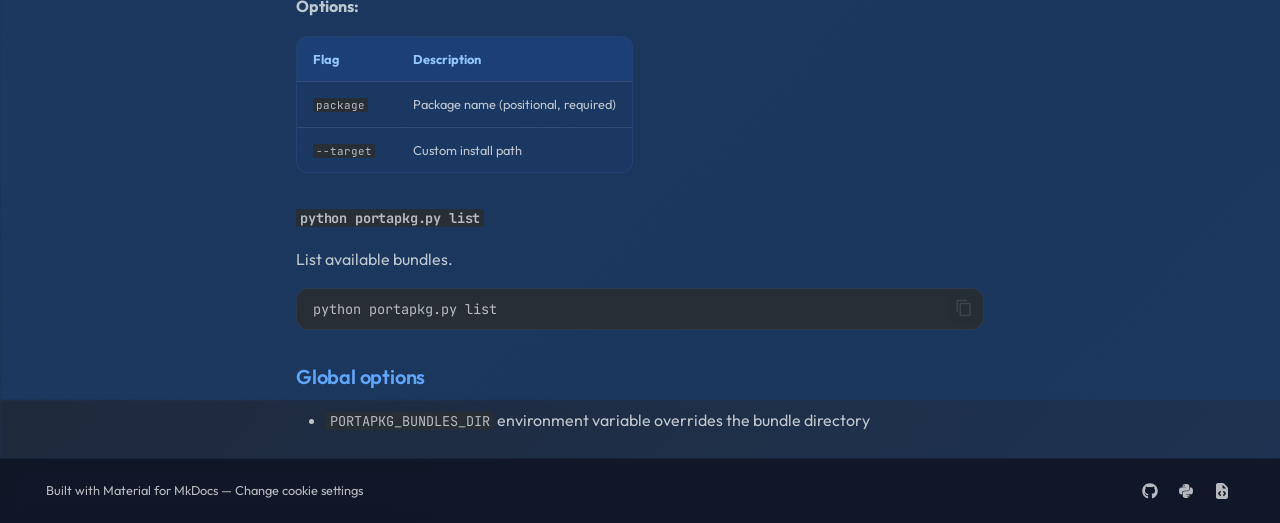
==== commit 76c959a9: "Export multi-package + --name/--packages flags, blue theme overhaul" ====
--- a/site/cli/index.html
+++ b/site/cli/index.html
@@ -905,12 +905,21 @@
 <p>Show details about a specific bundle.</p>
 <div class="highlight"><pre><span></span><code><a id="__codelineno-2-1" name="__codelineno-2-1" href="#__codelineno-2-1"></a>portapkg<span class="w"> </span>info<span class="w"> </span>instrumation
 </code></pre></div>
-<h4 id="portapkg-export-package"><code>portapkg export &lt;package&gt;</code><a class="headerlink" href="#portapkg-export-package" title="Permanent link">&para;</a></h4>
-<p>Bundle + standalone installer into a portable folder.</p>
-<div class="highlight"><pre><span></span><code><a id="__codelineno-3-1" name="__codelineno-3-1" href="#__codelineno-3-1"></a>portapkg<span class="w"> </span><span class="nb">export</span><span class="w"> </span>instrumation
-<a id="__codelineno-3-2" name="__codelineno-3-2" href="#__codelineno-3-2"></a>portapkg<span class="w"> </span><span class="nb">export</span><span class="w"> </span>instrumation<span class="w"> </span>--output<span class="w"> </span>./dist
+<h4 id="portapkg-export-package"><code>portapkg export [package]</code><a class="headerlink" href="#portapkg-export-package" title="Permanent link">&para;</a></h4>
+<p>Export one or more bundles + standalone installer into a portable folder.</p>
+<div class="highlight"><pre><span></span><code><a id="__codelineno-3-1" name="__codelineno-3-1" href="#__codelineno-3-1"></a><span class="c1"># Single package (positional)</span>
+<a id="__codelineno-3-2" name="__codelineno-3-2" href="#__codelineno-3-2"></a>portapkg<span class="w"> </span><span class="nb">export</span><span class="w"> </span>instrumation
+<a id="__codelineno-3-3" name="__codelineno-3-3" href="#__codelineno-3-3"></a>
+<a id="__codelineno-3-4" name="__codelineno-3-4" href="#__codelineno-3-4"></a><span class="c1"># Multiple packages with custom name</span>
+<a id="__codelineno-3-5" name="__codelineno-3-5" href="#__codelineno-3-5"></a>portapkg<span class="w"> </span><span class="nb">export</span><span class="w"> </span>--name<span class="w"> </span>mydev<span class="w"> </span>--packages<span class="w"> </span>pyserial,pyvisa,pyvisa-py
+<a id="__codelineno-3-6" name="__codelineno-3-6" href="#__codelineno-3-6"></a>
+<a id="__codelineno-3-7" name="__codelineno-3-7" href="#__codelineno-3-7"></a><span class="c1"># Auto-generated name for multiple packages</span>
+<a id="__codelineno-3-8" name="__codelineno-3-8" href="#__codelineno-3-8"></a>portapkg<span class="w"> </span><span class="nb">export</span><span class="w"> </span>--packages<span class="w"> </span>pyserial,pyvisa
+<a id="__codelineno-3-9" name="__codelineno-3-9" href="#__codelineno-3-9"></a>
+<a id="__codelineno-3-10" name="__codelineno-3-10" href="#__codelineno-3-10"></a><span class="c1"># To a specific directory</span>
+<a id="__codelineno-3-11" name="__codelineno-3-11" href="#__codelineno-3-11"></a>portapkg<span class="w"> </span><span class="nb">export</span><span class="w"> </span>instrumation<span class="w"> </span>--output<span class="w"> </span>./dist
 </code></pre></div>
-<p>Creates <code>{package}_{random_id}_{date}/</code> with <code>portapkg.py</code> + <code>bundles/{package}/</code>
+<p>Creates <code>{name}_{random_id}_{date}/</code> with <code>portapkg.py</code> + <code>bundles/{package(s)}/</code>
 inside — ready to ship.</p>
 <p><strong>Options:</strong></p>
 <table>
@@ -923,7 +932,15 @@
 <tbody>
 <tr>
 <td><code>package</code></td>
-<td>Package name (positional, required)</td>
+<td>Package name (positional, optional if <code>--packages</code> used)</td>
+</tr>
+<tr>
+<td><code>--name</code></td>
+<td>Custom export folder name (default: package name or <code>"bundle"</code>)</td>
+</tr>
+<tr>
+<td><code>--packages</code></td>
+<td>Comma-separated list of packages to include</td>
 </tr>
 <tr>
 <td><code>--output</code>, <code>-o</code></td>
@@ -975,10 +992,16 @@
 <a id="__codelineno-5-2" name="__codelineno-5-2" href="#__codelineno-5-2"></a>python<span class="w"> </span>portapkg.py<span class="w"> </span>bundle<span class="w"> </span>instrumation<span class="w"> </span>--platforms<span class="w"> </span>win_amd64,macosx_13_0_arm64
 <a id="__codelineno-5-3" name="__codelineno-5-3" href="#__codelineno-5-3"></a>python<span class="w"> </span>portapkg.py<span class="w"> </span>bundle<span class="w"> </span>instrumation<span class="w"> </span>--snapshot
 </code></pre></div>
-<h4 id="python-portapkgpy-export-package"><code>python portapkg.py export &lt;package&gt;</code><a class="headerlink" href="#python-portapkgpy-export-package" title="Permanent link">&para;</a></h4>
-<p>Export a bundle into a portable folder.</p>
-<div class="highlight"><pre><span></span><code><a id="__codelineno-6-1" name="__codelineno-6-1" href="#__codelineno-6-1"></a>python<span class="w"> </span>portapkg.py<span class="w"> </span><span class="nb">export</span><span class="w"> </span>instrumation
-<a id="__codelineno-6-2" name="__codelineno-6-2" href="#__codelineno-6-2"></a>python<span class="w"> </span>portapkg.py<span class="w"> </span><span class="nb">export</span><span class="w"> </span>instrumation<span class="w"> </span>--output<span class="w"> </span>./dist
+<h4 id="python-portapkgpy-export-package"><code>python portapkg.py export [package]</code><a class="headerlink" href="#python-portapkgpy-export-package" title="Permanent link">&para;</a></h4>
+<p>Export one or more bundles into a portable folder.</p>
+<div class="highlight"><pre><span></span><code><a id="__codelineno-6-1" name="__codelineno-6-1" href="#__codelineno-6-1"></a><span class="c1"># Single package</span>
+<a id="__codelineno-6-2" name="__codelineno-6-2" href="#__codelineno-6-2"></a>python<span class="w"> </span>portapkg.py<span class="w"> </span><span class="nb">export</span><span class="w"> </span>instrumation
+<a id="__codelineno-6-3" name="__codelineno-6-3" href="#__codelineno-6-3"></a>
+<a id="__codelineno-6-4" name="__codelineno-6-4" href="#__codelineno-6-4"></a><span class="c1"># Multiple packages with custom name</span>
+<a id="__codelineno-6-5" name="__codelineno-6-5" href="#__codelineno-6-5"></a>python<span class="w"> </span>portapkg.py<span class="w"> </span><span class="nb">export</span><span class="w"> </span>--name<span class="w"> </span>mydev<span class="w"> </span>--packages<span class="w"> </span>pyserial,pyvisa
+<a id="__codelineno-6-6" name="__codelineno-6-6" href="#__codelineno-6-6"></a>
+<a id="__codelineno-6-7" name="__codelineno-6-7" href="#__codelineno-6-7"></a><span class="c1"># To a specific directory</span>
+<a id="__codelineno-6-8" name="__codelineno-6-8" href="#__codelineno-6-8"></a>python<span class="w"> </span>portapkg.py<span class="w"> </span><span class="nb">export</span><span class="w"> </span>instrumation<span class="w"> </span>--output<span class="w"> </span>./dist
 </code></pre></div>
 <h4 id="python-portapkgpy-install-package"><code>python portapkg.py install &lt;package&gt;</code><a class="headerlink" href="#python-portapkgpy-install-package" title="Permanent link">&para;</a></h4>
 <p>Install a bundled package.</p>
--- a/site/stylesheets/extra.css
+++ b/site/stylesheets/extra.css
@@ -1,40 +1,40 @@
-/* ===== Custom Color Palette ===== */
+/* ===== Custom Color Palette — Ocean Blue ===== */
 :root {
-  --md-primary-fg-color: #7c3aed;
-  --md-primary-fg-color--light: #a78bfa;
-  --md-primary-fg-color--dark: #5b21b6;
+  --md-primary-fg-color: #2563eb;
+  --md-primary-fg-color--light: #60a5fa;
+  --md-primary-fg-color--dark: #1d4ed8;
   --md-primary-bg-color: #ffffff;
-  --md-primary-bg-color--light: #f5f3ff;
-
-  --md-accent-fg-color: #f59e0b;
-  --md-accent-fg-color--light: #fbbf24;
-  --md-accent-fg-color--dark: #d97706;
-  --md-accent-bg-color: #1e1b4b;
-  --md-accent-bg-color--light: #312e81;
-
-  --md-typeset-a-color: #a78bfa;
-
-  --md-footer-bg-color: #0f0a1e;
-  --md-footer-bg-color--dark: #080515;
-}
-
-/* ===== Animated Gradient Body Background ===== */
+  --md-primary-bg-color--light: #eff6ff;
+
+  --md-accent-fg-color: #06b6d4;
+  --md-accent-fg-color--light: #22d3ee;
+  --md-accent-fg-color--dark: #0891b2;
+  --md-accent-bg-color: #0c4a6e;
+  --md-accent-bg-color--light: #0e7490;
+
+  --md-typeset-a-color: #3b82f6;
+
+  --md-footer-bg-color: #0f172a;
+  --md-footer-bg-color--dark: #0a0f1e;
+}
+
+/* ===== Brighter Animated Gradient Body Background ===== */
 [data-md-color-scheme="slate"] {
-  --md-hue: 250;
+  --md-hue: 210;
   --md-default-bg-color: linear-gradient(
     135deg,
-    #0f0a1e 0%,
-    #1a1040 25%,
-    #0f2027 50%,
-    #1a1040 75%,
-    #0f0a1e 100%
+    #1e293b 0%,
+    #1e3a5f 25%,
+    #1a365d 50%,
+    #1e3a5f 75%,
+    #1e293b 100%
   );
 }
 
 body {
-  background: linear-gradient(-45deg, #0f0a1e, #1a1040, #0f2027, #1a1040, #0f0a1e);
+  background: linear-gradient(-45deg, #1e293b, #1e3a5f, #1a365d, #1e3a5f, #1e293b);
   background-size: 400% 400%;
-  animation: gradient-shift 20s ease infinite;
+  animation: gradient-shift 25s ease infinite;
   min-height: 100vh;
 }
 
@@ -48,10 +48,10 @@
 
 /* ===== Glassmorphism Hero Card for Homepage ===== */
 .md-typeset .hero {
-  background: rgba(124, 58, 237, 0.08);
+  background: rgba(37, 99, 235, 0.08);
   backdrop-filter: blur(12px);
   -webkit-backdrop-filter: blur(12px);
-  border: 1px solid rgba(167, 139, 250, 0.15);
+  border: 1px solid rgba(96, 165, 250, 0.15);
   border-radius: 24px;
   padding: 2rem 2.5rem;
   margin: 1rem 0 2rem 0;
@@ -66,13 +66,13 @@
   right: -50%;
   width: 100%;
   height: 100%;
-  background: radial-gradient(circle, rgba(245, 158, 11, 0.06) 0%, transparent 70%);
+  background: radial-gradient(circle, rgba(6, 182, 212, 0.06) 0%, transparent 70%);
   pointer-events: none;
 }
 
 .md-typeset .hero h1 {
   margin-top: 0;
-  background: linear-gradient(135deg, #a78bfa, #f59e0b);
+  background: linear-gradient(135deg, #60a5fa, #06b6d4);
   -webkit-background-clip: text;
   -webkit-text-fill-color: transparent;
   background-clip: text;
@@ -81,7 +81,7 @@
   letter-spacing: -0.02em;
 }
 
-/* ===== Feature Cards (grid of 3) ===== */
+/* ===== Feature Cards (grid) ===== */
 .md-typeset .feature-grid {
   display: grid;
   grid-template-columns: repeat(auto-fit, minmax(240px, 1fr));
@@ -90,10 +90,10 @@
 }
 
 .md-typeset .feature-card {
-  background: rgba(124, 58, 237, 0.06);
+  background: rgba(37, 99, 235, 0.06);
   backdrop-filter: blur(8px);
   -webkit-backdrop-filter: blur(8px);
-  border: 1px solid rgba(167, 139, 250, 0.12);
+  border: 1px solid rgba(96, 165, 250, 0.12);
   border-radius: 16px;
   padding: 1.5rem;
   transition: all 0.3s cubic-bezier(0.4, 0, 0.2, 1);
@@ -103,9 +103,9 @@
 
 .md-typeset .feature-card:hover {
   transform: translateY(-4px);
-  border-color: rgba(167, 139, 250, 0.3);
-  box-shadow: 0 12px 40px rgba(124, 58, 237, 0.15);
-  background: rgba(124, 58, 237, 0.1);
+  border-color: rgba(96, 165, 250, 0.3);
+  box-shadow: 0 12px 40px rgba(37, 99, 235, 0.15);
+  background: rgba(37, 99, 235, 0.1);
 }
 
 .md-typeset .feature-card .feature-icon {
@@ -123,12 +123,12 @@
 .md-typeset .feature-card p {
   margin: 0;
   font-size: 0.9rem;
-  opacity: 0.85;
+  color: #cbd5e1;
 }
 
 /* ===== Gradient Text on Headers ===== */
 .md-typeset h1 {
-  background: linear-gradient(135deg, #a78bfa 0%, #f59e0b 100%);
+  background: linear-gradient(135deg, #60a5fa 0%, #06b6d4 100%);
   -webkit-background-clip: text;
   -webkit-text-fill-color: transparent;
   background-clip: text;
@@ -136,20 +136,20 @@
 }
 
 .md-typeset h2 {
-  color: #c4b5fd;
+  color: #93c5fd;
   font-weight: 700;
-  border-bottom: 2px solid rgba(167, 139, 250, 0.15);
+  border-bottom: 2px solid rgba(96, 165, 250, 0.15);
   padding-bottom: 0.3rem;
 }
 
 .md-typeset h3 {
-  color: #a78bfa;
+  color: #60a5fa;
   font-weight: 600;
 }
 
 /* ===== Code Block Styling ===== */
 .md-typeset pre > code {
-  border: 1px solid rgba(167, 139, 250, 0.1);
+  border: 1px solid rgba(96, 165, 250, 0.1);
   border-radius: 12px;
 }
 
@@ -161,11 +161,11 @@
 .md-typeset .admonition,
 .md-typeset details {
   border-radius: 12px;
-  border: 1px solid rgba(167, 139, 250, 0.12);
-  background: rgba(124, 58, 237, 0.04);
+  border: 1px solid rgba(96, 165, 250, 0.12);
+  background: rgba(37, 99, 235, 0.04);
   backdrop-filter: blur(4px);
   -webkit-backdrop-filter: blur(4px);
-  box-shadow: 0 4px 16px rgba(0, 0, 0, 0.15);
+  box-shadow: 0 4px 16px rgba(0, 0, 0, 0.2);
 }
 
 /* ===== Navigation ===== */
@@ -183,34 +183,34 @@
 .md-typeset table:not(.highlighttable) {
   border-radius: 12px;
   overflow: hidden;
-  border: 1px solid rgba(167, 139, 250, 0.1);
-  background: rgba(124, 58, 237, 0.03);
+  border: 1px solid rgba(96, 165, 250, 0.1);
+  background: rgba(37, 99, 235, 0.03);
 }
 
 .md-typeset table:not(.highlighttable) th {
-  background: rgba(124, 58, 237, 0.15);
-  color: #c4b5fd;
+  background: rgba(37, 99, 235, 0.15);
+  color: #93c5fd;
   font-weight: 700;
 }
 
 .md-typeset table:not(.highlighttable) tr:hover {
-  background: rgba(124, 58, 237, 0.06);
+  background: rgba(37, 99, 235, 0.06);
 }
 
 /* ===== Footer ===== */
 .md-footer-meta {
-  background: rgba(8, 5, 21, 0.8) !important;
+  background: rgba(15, 23, 42, 0.85) !important;
   backdrop-filter: blur(8px);
   -webkit-backdrop-filter: blur(8px);
-  border-top: 1px solid rgba(167, 139, 250, 0.08);
+  border-top: 1px solid rgba(96, 165, 250, 0.08);
 }
 
 /* ===== Header ===== */
 .md-header {
-  background: rgba(15, 10, 30, 0.85) !important;
+  background: rgba(15, 23, 42, 0.85) !important;
   backdrop-filter: blur(16px);
   -webkit-backdrop-filter: blur(16px);
-  border-bottom: 1px solid rgba(167, 139, 250, 0.08);
+  border-bottom: 1px solid rgba(96, 165, 250, 0.08);
 }
 
 /* ===== Tabbed Content ===== */
@@ -222,21 +222,21 @@
 /* ===== Keyboard Keys ===== */
 .md-typeset kbd {
   border-radius: 6px;
-  background: rgba(124, 58, 237, 0.1);
-  border: 1px solid rgba(167, 139, 250, 0.2);
-  color: #c4b5fd;
+  background: rgba(37, 99, 235, 0.1);
+  border: 1px solid rgba(96, 165, 250, 0.2);
+  color: #93c5fd;
   font-size: 0.8em;
   padding: 0.2em 0.5em;
 }
 
 /* ===== Content Tabs ===== */
 .md-typeset .tabbed-labels {
-  background: rgba(124, 58, 237, 0.04);
-  border-bottom: 1px solid rgba(167, 139, 250, 0.1);
+  background: rgba(37, 99, 235, 0.04);
+  border-bottom: 1px solid rgba(96, 165, 250, 0.1);
 }
 
 .md-typeset .tabbed-labels > label {
-  color: #9ca3af;
+  color: #94a3b8;
   transition: color 0.2s;
 }
 
@@ -251,16 +251,16 @@
 }
 
 ::-webkit-scrollbar-track {
-  background: rgba(15, 10, 30, 0.5);
+  background: rgba(15, 23, 42, 0.5);
 }
 
 ::-webkit-scrollbar-thumb {
-  background: rgba(124, 58, 237, 0.3);
+  background: rgba(37, 99, 235, 0.3);
   border-radius: 5px;
 }
 
 ::-webkit-scrollbar-thumb:hover {
-  background: rgba(124, 58, 237, 0.5);
+  background: rgba(37, 99, 235, 0.5);
 }
 
 /* ===== Animations ===== */
@@ -285,40 +285,24 @@
   }
 }
 
-/* ===== Workflow Table ===== */
-.md-typeset .workflow-table {
-  width: 100%;
-  border-collapse: separate;
-  border-spacing: 0;
-}
-
-.md-typeset .workflow-table th {
-  text-align: center;
-}
-
-.md-typeset .workflow-table td {
-  text-align: center;
-  vertical-align: top;
-}
-
 /* ===== Badge/Pill Styling ===== */
 .md-typeset .badge {
   display: inline-block;
   padding: 0.15em 0.6em;
-  background: rgba(124, 58, 237, 0.15);
-  border: 1px solid rgba(167, 139, 250, 0.2);
+  background: rgba(37, 99, 235, 0.15);
+  border: 1px solid rgba(96, 165, 250, 0.2);
   border-radius: 9999px;
   font-size: 0.75em;
   font-weight: 600;
-  color: #c4b5fd;
+  color: #93c5fd;
 }
 
 /* ===== Terminal Block Enhancements ===== */
 .md-typeset .highlight .gp { /* prompt */
-  color: #f59e0b;
+  color: #06b6d4;
   font-weight: 600;
 }
 
 .md-typeset .highlight .go { /* output */
-  color: #9ca3af;
-}
+  color: #94a3b8;
+}
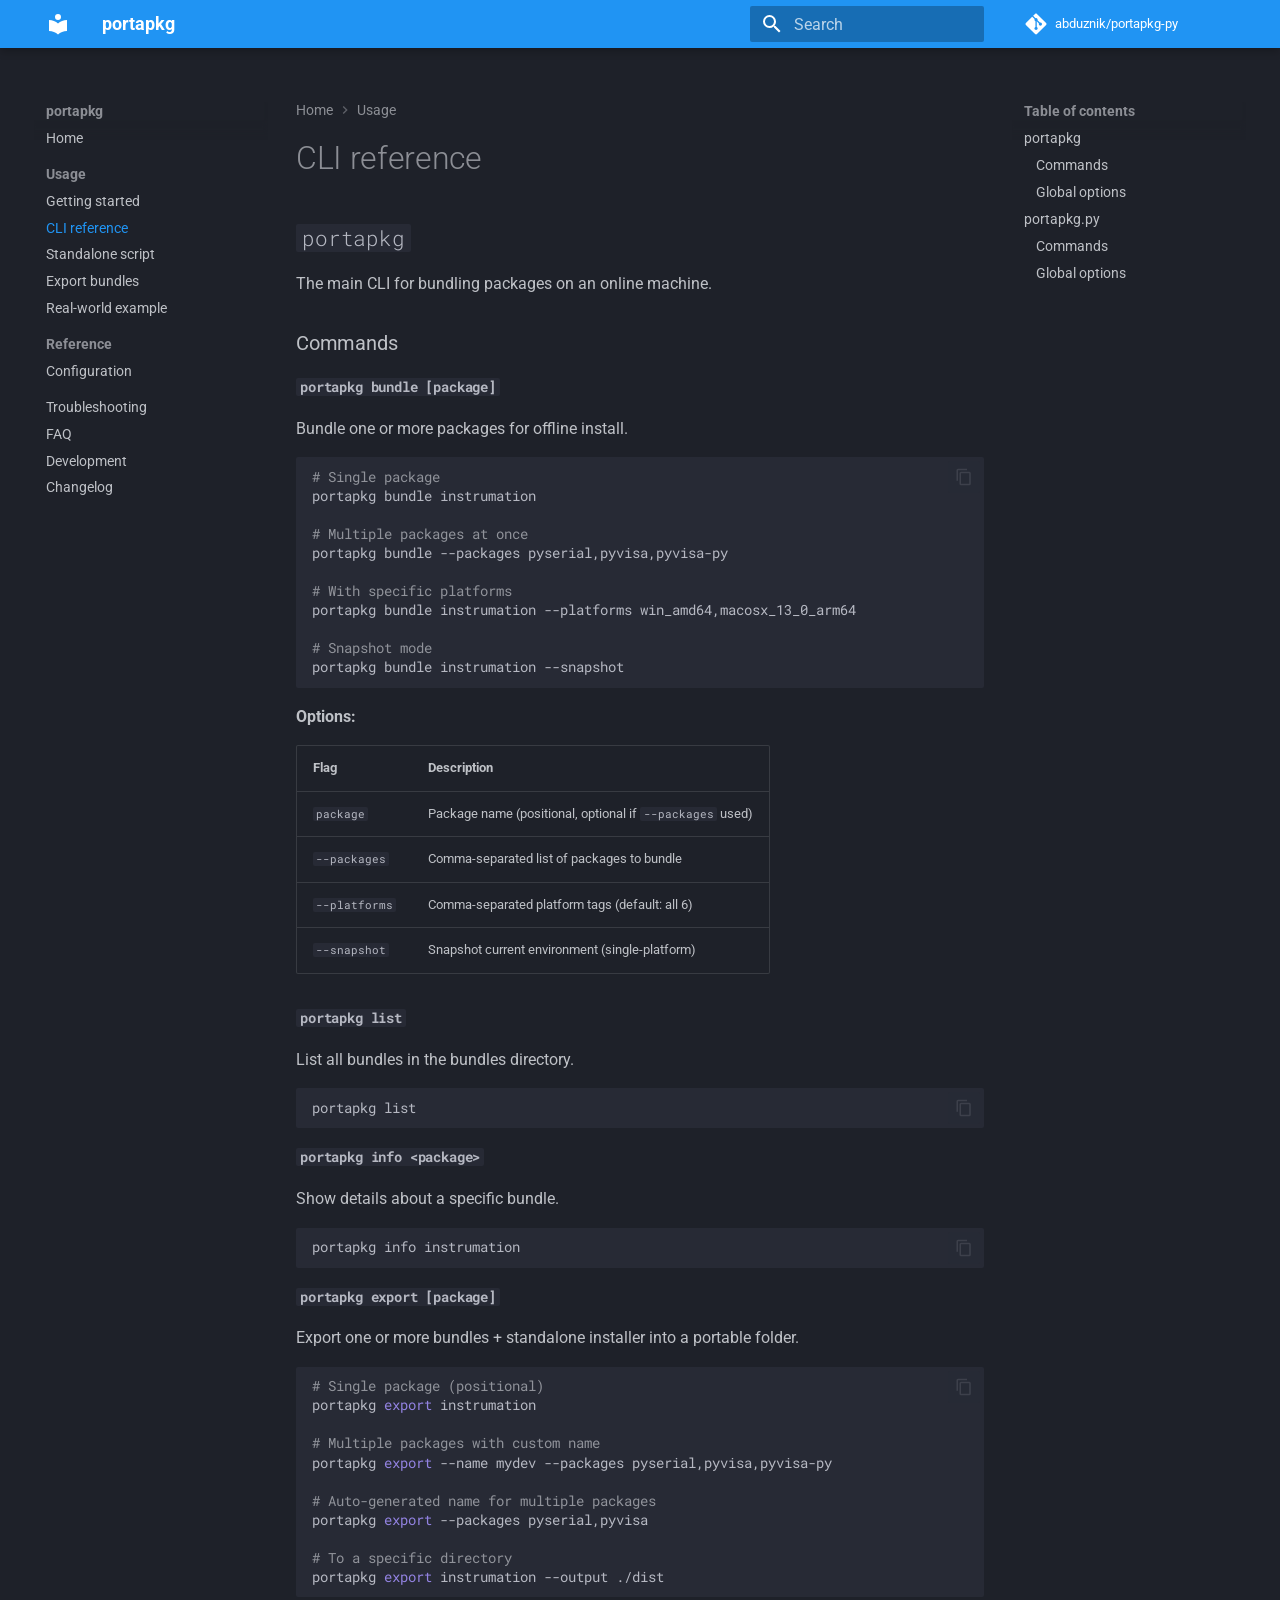
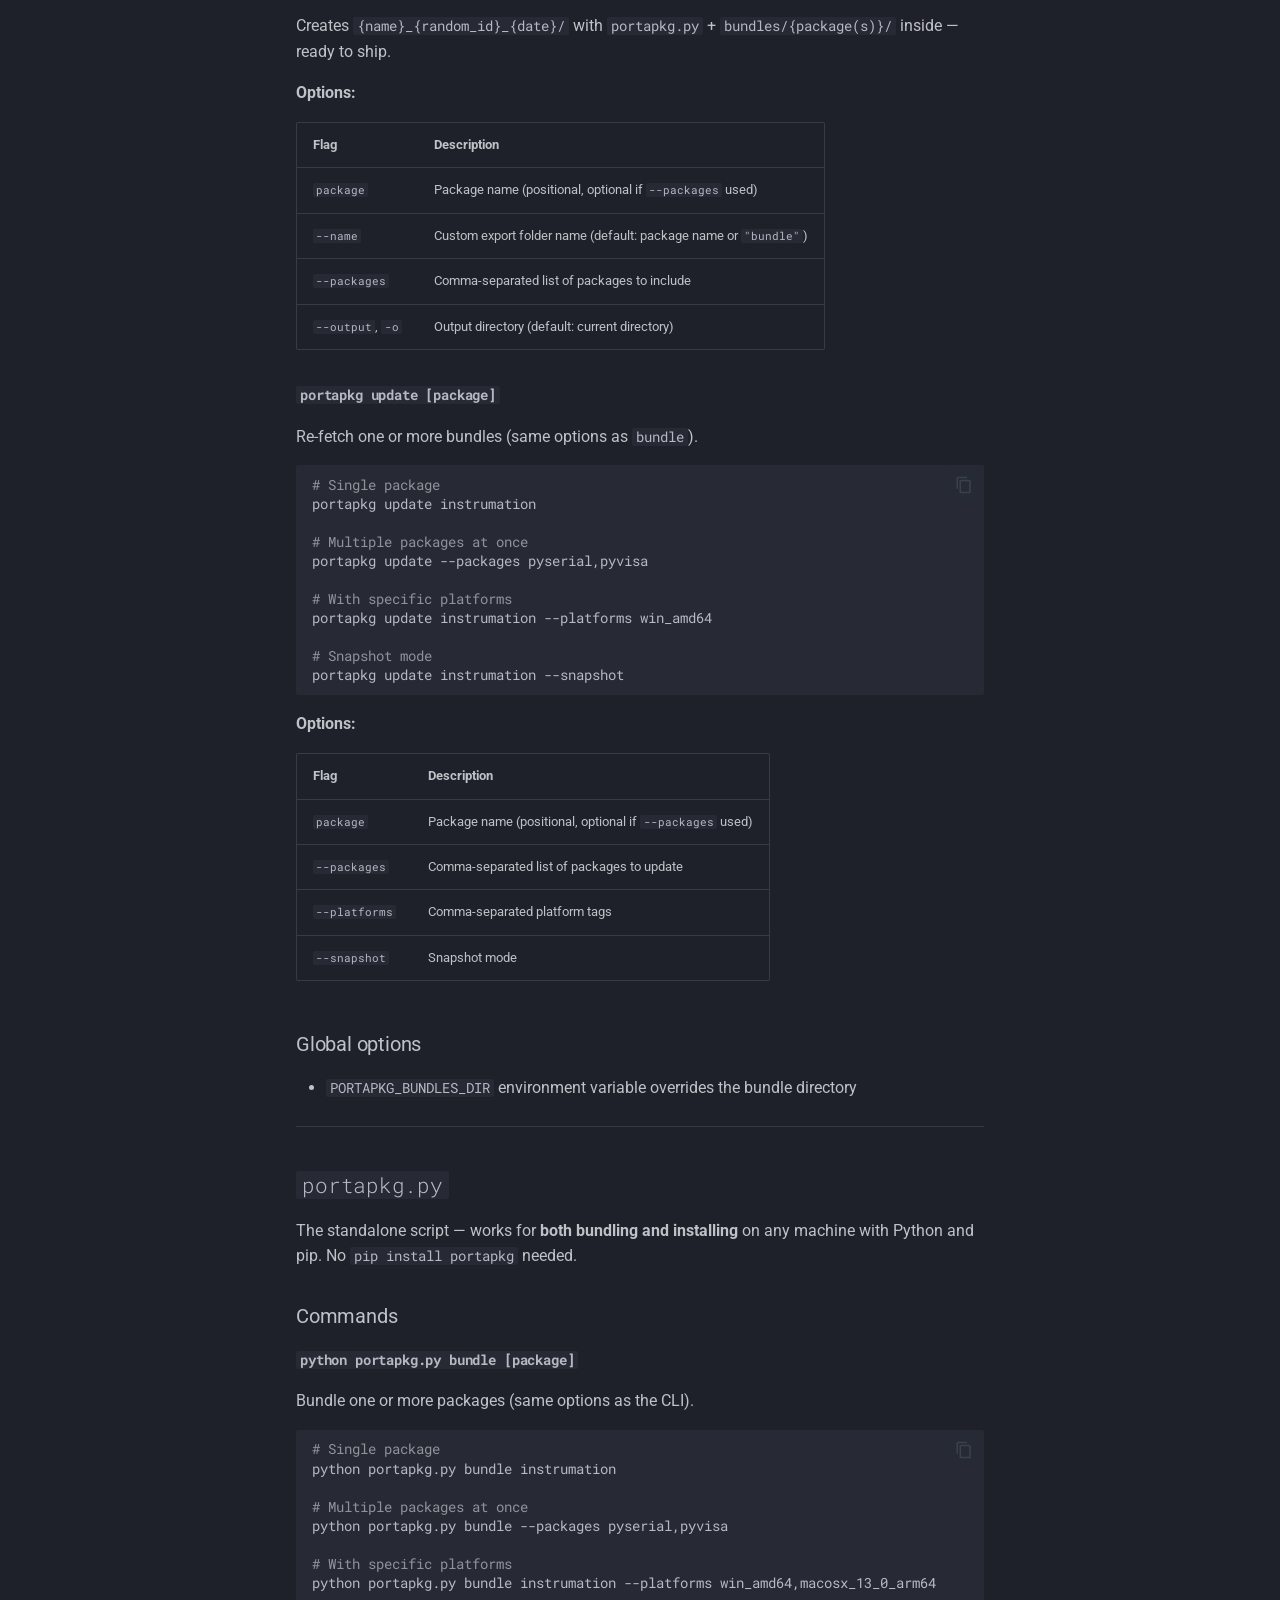
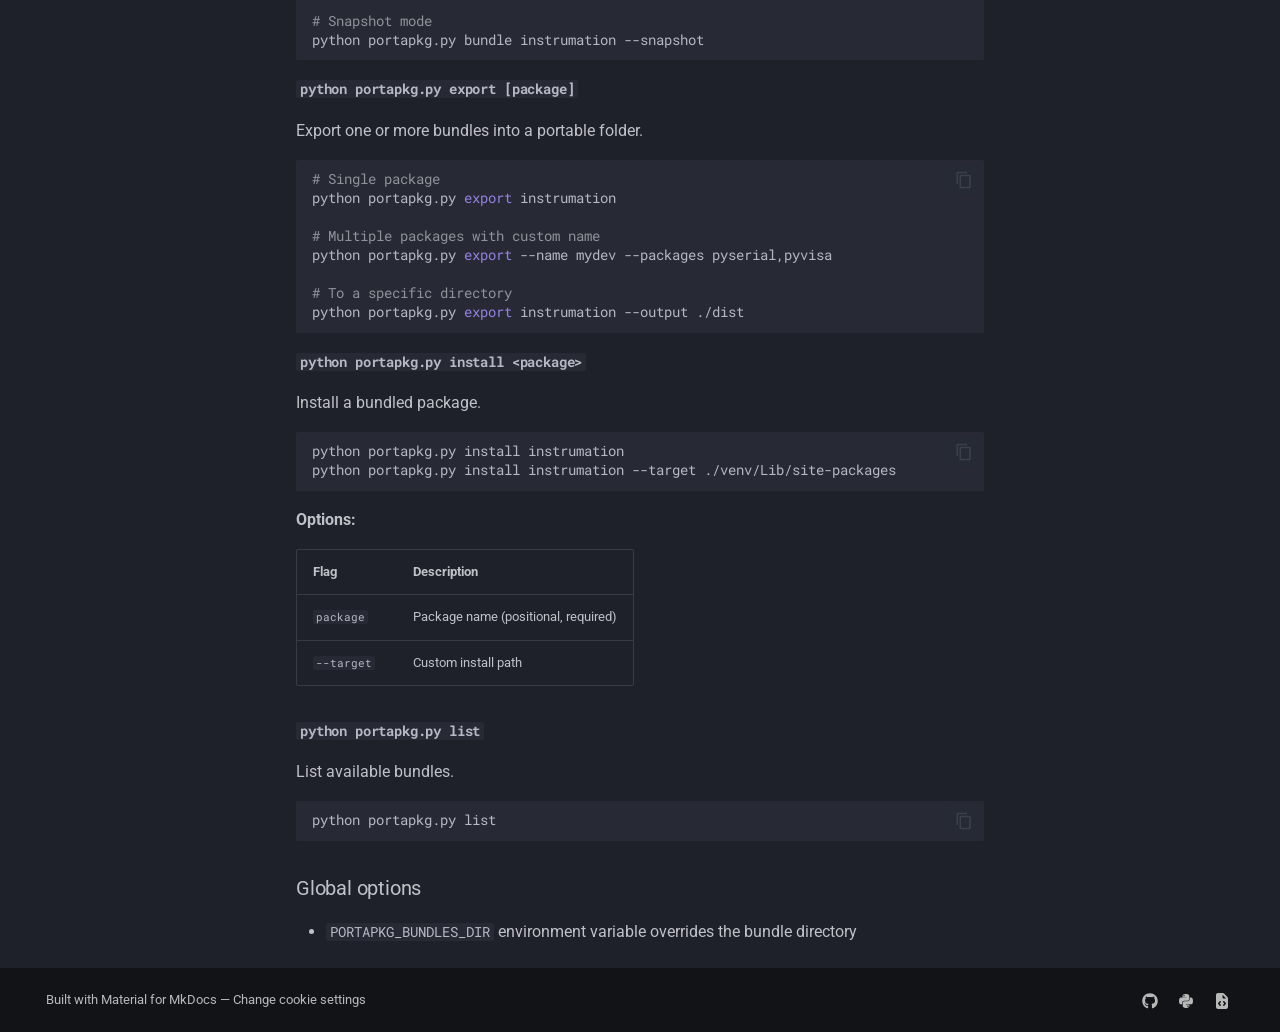
==== commit f5ce26e4: "Add real-world example page, simplify theme to blue, add troubleshooting/faq/changelog docs" ====
--- a/site/cli/index.html
+++ b/site/cli/index.html
@@ -48,12 +48,10 @@
         
         
         <link rel="preconnect" href="https://fonts.gstatic.com" crossorigin>
-        <link rel="stylesheet" href="https://fonts.googleapis.com/css?family=Outfit:300,300i,400,400i,700,700i%7CJetBrains+Mono:400,400i,700,700i&display=fallback">
-        <style>:root{--md-text-font:"Outfit";--md-code-font:"JetBrains Mono"}</style>
-      
-    
-    
-      <link rel="stylesheet" href="../stylesheets/extra.css">
+        <link rel="stylesheet" href="https://fonts.googleapis.com/css?family=Roboto:300,300i,400,400i,700,700i%7CRoboto+Mono:400,400i,700,700i&display=fallback">
+        <style>:root{--md-text-font:"Roboto";--md-code-font:"Roboto Mono"}</style>
+      
+    
     
     <script>__md_scope=new URL("..",location),__md_hash=e=>[...e].reduce(((e,_)=>(e<<5)-e+_.charCodeAt(0)),0),__md_get=(e,_=localStorage,t=__md_scope)=>JSON.parse(_.getItem(t.pathname+"."+e)),__md_set=(e,_,t=localStorage,a=__md_scope)=>{try{t.setItem(a.pathname+"."+e,JSON.stringify(_))}catch(e){}}</script>
     
@@ -79,7 +77,7 @@
     
     
     
-    <body dir="ltr" data-md-color-scheme="slate" data-md-color-primary="custom" data-md-color-accent="custom">
+    <body dir="ltr" data-md-color-scheme="slate" data-md-color-primary="blue" data-md-color-accent="light-blue">
   
     
     <input class="md-toggle" data-md-toggle="drawer" type="checkbox" id="__drawer" autocomplete="off">
@@ -285,6 +283,8 @@
       
         
       
+        
+      
     
     
     
@@ -567,6 +567,34 @@
 
               
             
+              
+                
+  
+  
+  
+  
+    <li class="md-nav__item">
+      <a href="../realworld/" class="md-nav__link">
+        
+  
+  
+  <span class="md-ellipsis">
+    
+  
+    Real-world example
+  
+
+    
+  </span>
+  
+  
+
+      </a>
+    </li>
+  
+
+              
+            
           </ul>
         </nav>
       
@@ -672,6 +700,60 @@
   
   
     <li class="md-nav__item">
+      <a href="../troubleshooting/" class="md-nav__link">
+        
+  
+  
+  <span class="md-ellipsis">
+    
+  
+    Troubleshooting
+  
+
+    
+  </span>
+  
+  
+
+      </a>
+    </li>
+  
+
+    
+      
+      
+  
+  
+  
+  
+    <li class="md-nav__item">
+      <a href="../faq/" class="md-nav__link">
+        
+  
+  
+  <span class="md-ellipsis">
+    
+  
+    FAQ
+  
+
+    
+  </span>
+  
+  
+
+      </a>
+    </li>
+  
+
+    
+      
+      
+  
+  
+  
+  
+    <li class="md-nav__item">
       <a href="../development/" class="md-nav__link">
         
   
@@ -680,6 +762,33 @@
     
   
     Development
+  
+
+    
+  </span>
+  
+  
+
+      </a>
+    </li>
+  
+
+    
+      
+      
+  
+  
+  
+  
+    <li class="md-nav__item">
+      <a href="../changelog/" class="md-nav__link">
+        
+  
+  
+  <span class="md-ellipsis">
+    
+  
+    Changelog
   
 
     
@@ -868,11 +977,19 @@
 <h2 id="portapkg"><code>portapkg</code><a class="headerlink" href="#portapkg" title="Permanent link">&para;</a></h2>
 <p>The main CLI for bundling packages on an online machine.</p>
 <h3 id="commands">Commands<a class="headerlink" href="#commands" title="Permanent link">&para;</a></h3>
-<h4 id="portapkg-bundle-package"><code>portapkg bundle &lt;package&gt;</code><a class="headerlink" href="#portapkg-bundle-package" title="Permanent link">&para;</a></h4>
-<p>Bundle a package for offline install.</p>
-<div class="highlight"><pre><span></span><code><a id="__codelineno-0-1" name="__codelineno-0-1" href="#__codelineno-0-1"></a>portapkg<span class="w"> </span>bundle<span class="w"> </span>instrumation
-<a id="__codelineno-0-2" name="__codelineno-0-2" href="#__codelineno-0-2"></a>portapkg<span class="w"> </span>bundle<span class="w"> </span>instrumation<span class="w"> </span>--platforms<span class="w"> </span>win_amd64,macosx_13_0_arm64
-<a id="__codelineno-0-3" name="__codelineno-0-3" href="#__codelineno-0-3"></a>portapkg<span class="w"> </span>bundle<span class="w"> </span>instrumation<span class="w"> </span>--snapshot
+<h4 id="portapkg-bundle-package"><code>portapkg bundle [package]</code><a class="headerlink" href="#portapkg-bundle-package" title="Permanent link">&para;</a></h4>
+<p>Bundle one or more packages for offline install.</p>
+<div class="highlight"><pre><span></span><code><a id="__codelineno-0-1" name="__codelineno-0-1" href="#__codelineno-0-1"></a><span class="c1"># Single package</span>
+<a id="__codelineno-0-2" name="__codelineno-0-2" href="#__codelineno-0-2"></a>portapkg<span class="w"> </span>bundle<span class="w"> </span>instrumation
+<a id="__codelineno-0-3" name="__codelineno-0-3" href="#__codelineno-0-3"></a>
+<a id="__codelineno-0-4" name="__codelineno-0-4" href="#__codelineno-0-4"></a><span class="c1"># Multiple packages at once</span>
+<a id="__codelineno-0-5" name="__codelineno-0-5" href="#__codelineno-0-5"></a>portapkg<span class="w"> </span>bundle<span class="w"> </span>--packages<span class="w"> </span>pyserial,pyvisa,pyvisa-py
+<a id="__codelineno-0-6" name="__codelineno-0-6" href="#__codelineno-0-6"></a>
+<a id="__codelineno-0-7" name="__codelineno-0-7" href="#__codelineno-0-7"></a><span class="c1"># With specific platforms</span>
+<a id="__codelineno-0-8" name="__codelineno-0-8" href="#__codelineno-0-8"></a>portapkg<span class="w"> </span>bundle<span class="w"> </span>instrumation<span class="w"> </span>--platforms<span class="w"> </span>win_amd64,macosx_13_0_arm64
+<a id="__codelineno-0-9" name="__codelineno-0-9" href="#__codelineno-0-9"></a>
+<a id="__codelineno-0-10" name="__codelineno-0-10" href="#__codelineno-0-10"></a><span class="c1"># Snapshot mode</span>
+<a id="__codelineno-0-11" name="__codelineno-0-11" href="#__codelineno-0-11"></a>portapkg<span class="w"> </span>bundle<span class="w"> </span>instrumation<span class="w"> </span>--snapshot
 </code></pre></div>
 <p><strong>Options:</strong></p>
 <table>
@@ -885,7 +1002,11 @@
 <tbody>
 <tr>
 <td><code>package</code></td>
-<td>Package name (positional, required)</td>
+<td>Package name (positional, optional if <code>--packages</code> used)</td>
+</tr>
+<tr>
+<td><code>--packages</code></td>
+<td>Comma-separated list of packages to bundle</td>
 </tr>
 <tr>
 <td><code>--platforms</code></td>
@@ -948,11 +1069,19 @@
 </tr>
 </tbody>
 </table>
-<h4 id="portapkg-update-package"><code>portapkg update &lt;package&gt;</code><a class="headerlink" href="#portapkg-update-package" title="Permanent link">&para;</a></h4>
-<p>Re-fetch a bundle (same options as <code>bundle</code>).</p>
-<div class="highlight"><pre><span></span><code><a id="__codelineno-4-1" name="__codelineno-4-1" href="#__codelineno-4-1"></a>portapkg<span class="w"> </span>update<span class="w"> </span>instrumation
-<a id="__codelineno-4-2" name="__codelineno-4-2" href="#__codelineno-4-2"></a>portapkg<span class="w"> </span>update<span class="w"> </span>instrumation<span class="w"> </span>--platforms<span class="w"> </span>win_amd64
-<a id="__codelineno-4-3" name="__codelineno-4-3" href="#__codelineno-4-3"></a>portapkg<span class="w"> </span>update<span class="w"> </span>instrumation<span class="w"> </span>--snapshot
+<h4 id="portapkg-update-package"><code>portapkg update [package]</code><a class="headerlink" href="#portapkg-update-package" title="Permanent link">&para;</a></h4>
+<p>Re-fetch one or more bundles (same options as <code>bundle</code>).</p>
+<div class="highlight"><pre><span></span><code><a id="__codelineno-4-1" name="__codelineno-4-1" href="#__codelineno-4-1"></a><span class="c1"># Single package</span>
+<a id="__codelineno-4-2" name="__codelineno-4-2" href="#__codelineno-4-2"></a>portapkg<span class="w"> </span>update<span class="w"> </span>instrumation
+<a id="__codelineno-4-3" name="__codelineno-4-3" href="#__codelineno-4-3"></a>
+<a id="__codelineno-4-4" name="__codelineno-4-4" href="#__codelineno-4-4"></a><span class="c1"># Multiple packages at once</span>
+<a id="__codelineno-4-5" name="__codelineno-4-5" href="#__codelineno-4-5"></a>portapkg<span class="w"> </span>update<span class="w"> </span>--packages<span class="w"> </span>pyserial,pyvisa
+<a id="__codelineno-4-6" name="__codelineno-4-6" href="#__codelineno-4-6"></a>
+<a id="__codelineno-4-7" name="__codelineno-4-7" href="#__codelineno-4-7"></a><span class="c1"># With specific platforms</span>
+<a id="__codelineno-4-8" name="__codelineno-4-8" href="#__codelineno-4-8"></a>portapkg<span class="w"> </span>update<span class="w"> </span>instrumation<span class="w"> </span>--platforms<span class="w"> </span>win_amd64
+<a id="__codelineno-4-9" name="__codelineno-4-9" href="#__codelineno-4-9"></a>
+<a id="__codelineno-4-10" name="__codelineno-4-10" href="#__codelineno-4-10"></a><span class="c1"># Snapshot mode</span>
+<a id="__codelineno-4-11" name="__codelineno-4-11" href="#__codelineno-4-11"></a>portapkg<span class="w"> </span>update<span class="w"> </span>instrumation<span class="w"> </span>--snapshot
 </code></pre></div>
 <p><strong>Options:</strong></p>
 <table>
@@ -965,7 +1094,11 @@
 <tbody>
 <tr>
 <td><code>package</code></td>
-<td>Package name (positional, required)</td>
+<td>Package name (positional, optional if <code>--packages</code> used)</td>
+</tr>
+<tr>
+<td><code>--packages</code></td>
+<td>Comma-separated list of packages to update</td>
 </tr>
 <tr>
 <td><code>--platforms</code></td>
@@ -986,11 +1119,19 @@
 <p>The standalone script — works for <strong>both bundling and installing</strong> on any
 machine with Python and pip. No <code>pip install portapkg</code> needed.</p>
 <h3 id="commands_1">Commands<a class="headerlink" href="#commands_1" title="Permanent link">&para;</a></h3>
-<h4 id="python-portapkgpy-bundle-package"><code>python portapkg.py bundle &lt;package&gt;</code><a class="headerlink" href="#python-portapkgpy-bundle-package" title="Permanent link">&para;</a></h4>
-<p>Bundle a package (same options as the CLI).</p>
-<div class="highlight"><pre><span></span><code><a id="__codelineno-5-1" name="__codelineno-5-1" href="#__codelineno-5-1"></a>python<span class="w"> </span>portapkg.py<span class="w"> </span>bundle<span class="w"> </span>instrumation
-<a id="__codelineno-5-2" name="__codelineno-5-2" href="#__codelineno-5-2"></a>python<span class="w"> </span>portapkg.py<span class="w"> </span>bundle<span class="w"> </span>instrumation<span class="w"> </span>--platforms<span class="w"> </span>win_amd64,macosx_13_0_arm64
-<a id="__codelineno-5-3" name="__codelineno-5-3" href="#__codelineno-5-3"></a>python<span class="w"> </span>portapkg.py<span class="w"> </span>bundle<span class="w"> </span>instrumation<span class="w"> </span>--snapshot
+<h4 id="python-portapkgpy-bundle-package"><code>python portapkg.py bundle [package]</code><a class="headerlink" href="#python-portapkgpy-bundle-package" title="Permanent link">&para;</a></h4>
+<p>Bundle one or more packages (same options as the CLI).</p>
+<div class="highlight"><pre><span></span><code><a id="__codelineno-5-1" name="__codelineno-5-1" href="#__codelineno-5-1"></a><span class="c1"># Single package</span>
+<a id="__codelineno-5-2" name="__codelineno-5-2" href="#__codelineno-5-2"></a>python<span class="w"> </span>portapkg.py<span class="w"> </span>bundle<span class="w"> </span>instrumation
+<a id="__codelineno-5-3" name="__codelineno-5-3" href="#__codelineno-5-3"></a>
+<a id="__codelineno-5-4" name="__codelineno-5-4" href="#__codelineno-5-4"></a><span class="c1"># Multiple packages at once</span>
+<a id="__codelineno-5-5" name="__codelineno-5-5" href="#__codelineno-5-5"></a>python<span class="w"> </span>portapkg.py<span class="w"> </span>bundle<span class="w"> </span>--packages<span class="w"> </span>pyserial,pyvisa
+<a id="__codelineno-5-6" name="__codelineno-5-6" href="#__codelineno-5-6"></a>
+<a id="__codelineno-5-7" name="__codelineno-5-7" href="#__codelineno-5-7"></a><span class="c1"># With specific platforms</span>
+<a id="__codelineno-5-8" name="__codelineno-5-8" href="#__codelineno-5-8"></a>python<span class="w"> </span>portapkg.py<span class="w"> </span>bundle<span class="w"> </span>instrumation<span class="w"> </span>--platforms<span class="w"> </span>win_amd64,macosx_13_0_arm64
+<a id="__codelineno-5-9" name="__codelineno-5-9" href="#__codelineno-5-9"></a>
+<a id="__codelineno-5-10" name="__codelineno-5-10" href="#__codelineno-5-10"></a><span class="c1"># Snapshot mode</span>
+<a id="__codelineno-5-11" name="__codelineno-5-11" href="#__codelineno-5-11"></a>python<span class="w"> </span>portapkg.py<span class="w"> </span>bundle<span class="w"> </span>instrumation<span class="w"> </span>--snapshot
 </code></pre></div>
 <h4 id="python-portapkgpy-export-package"><code>python portapkg.py export [package]</code><a class="headerlink" href="#python-portapkgpy-export-package" title="Permanent link">&para;</a></h4>
 <p>Export one or more bundles into a portable folder.</p>
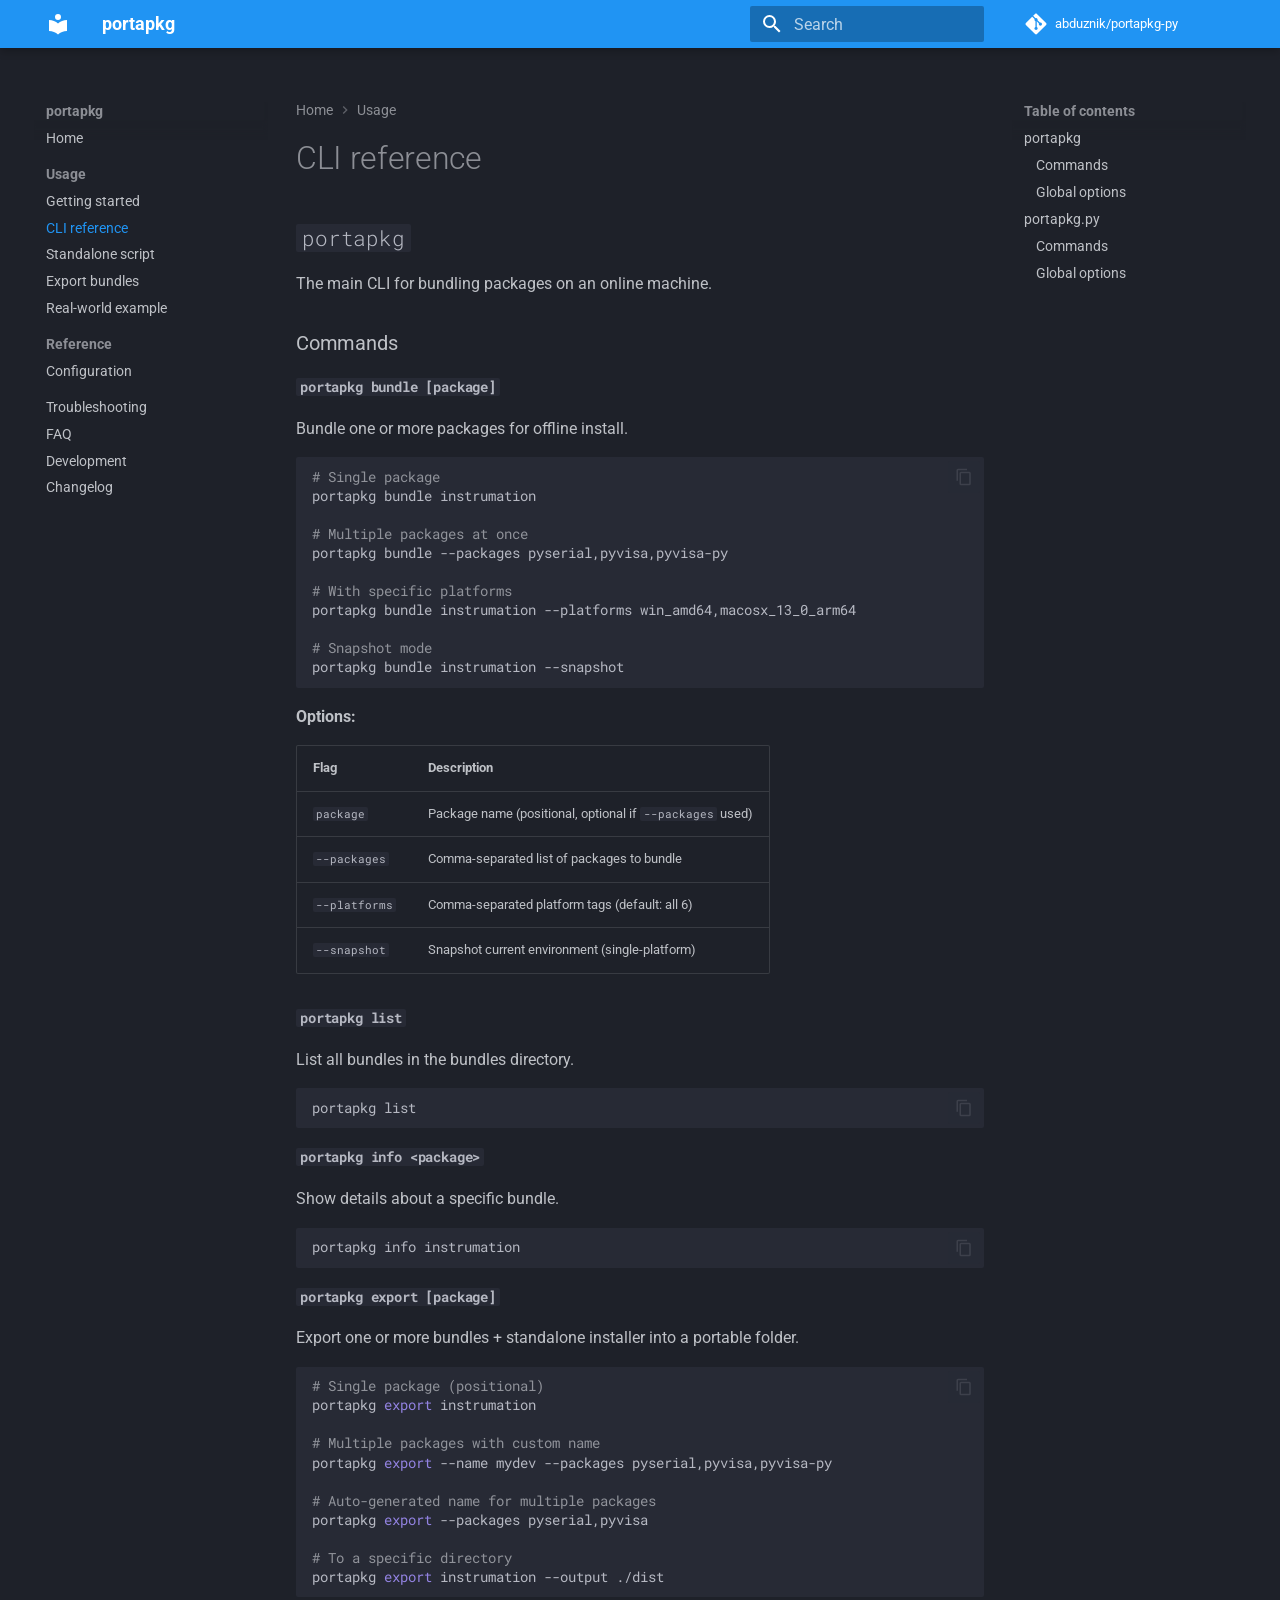
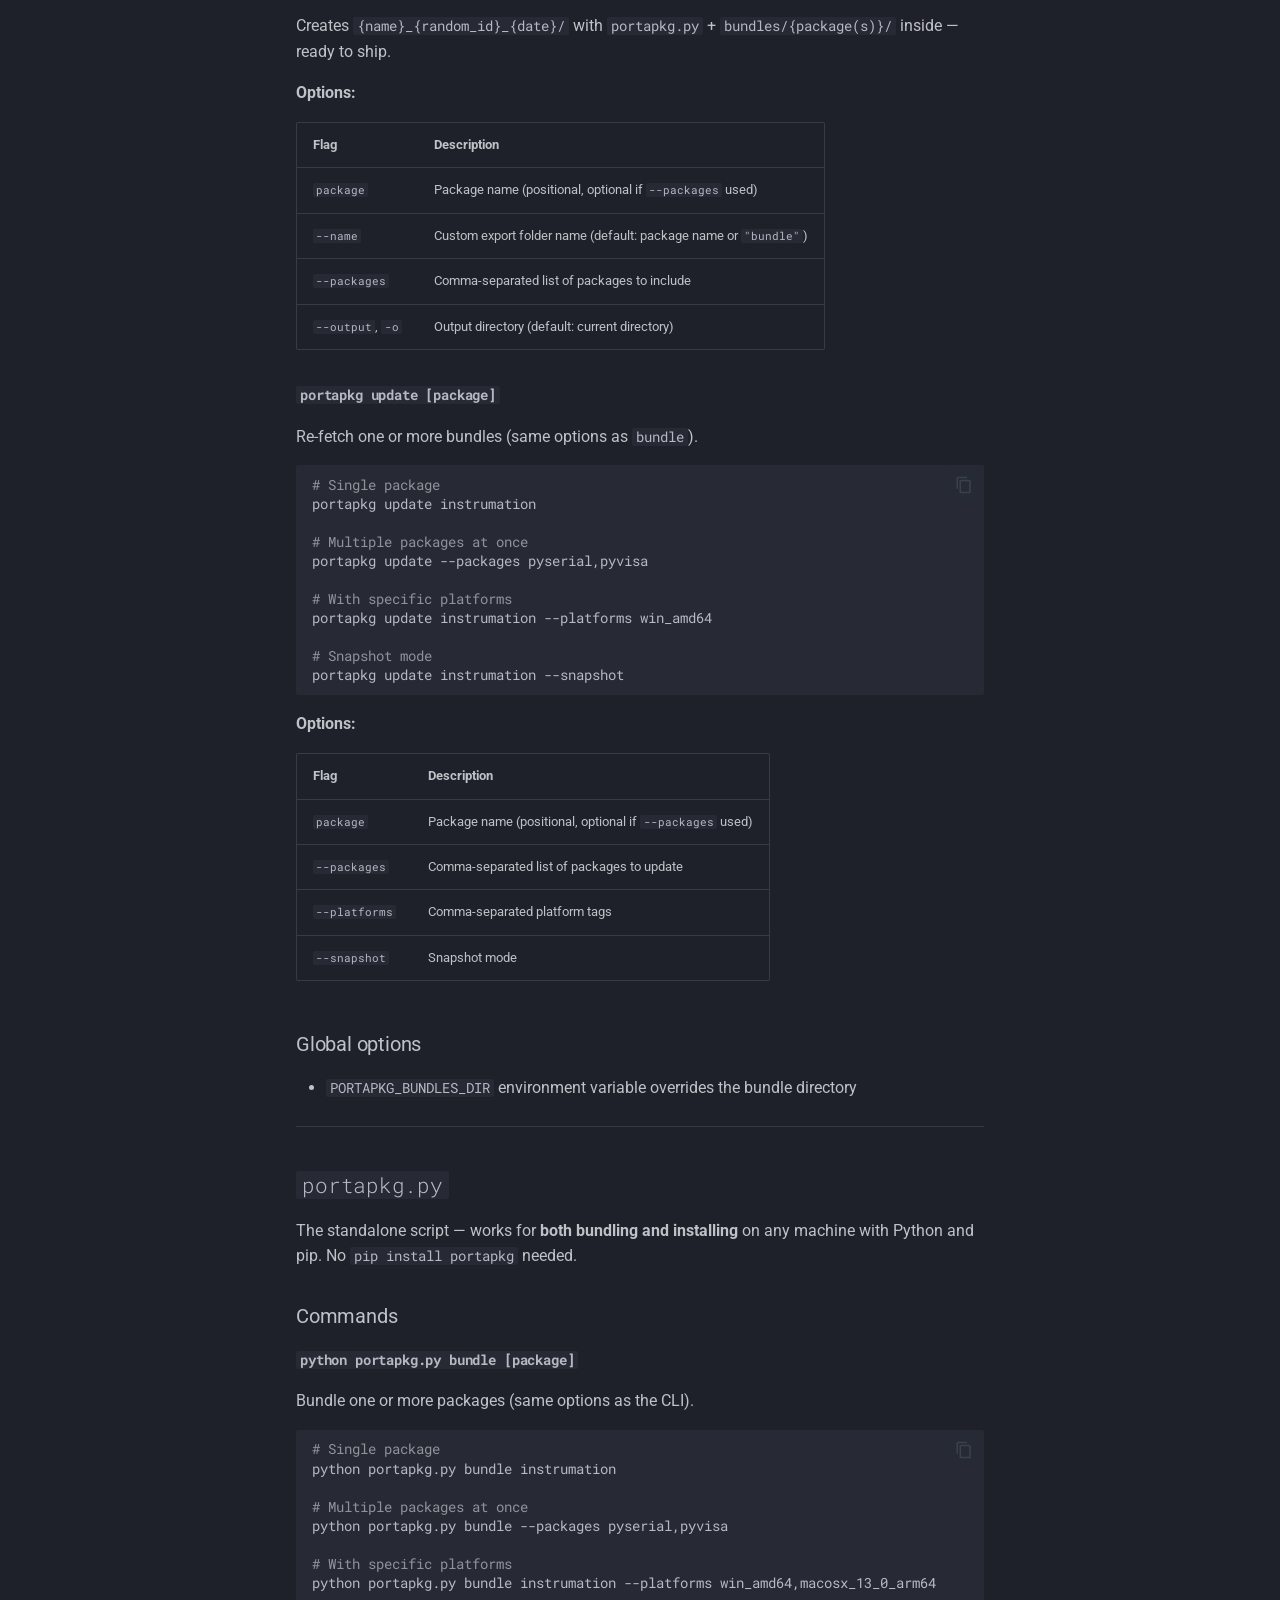
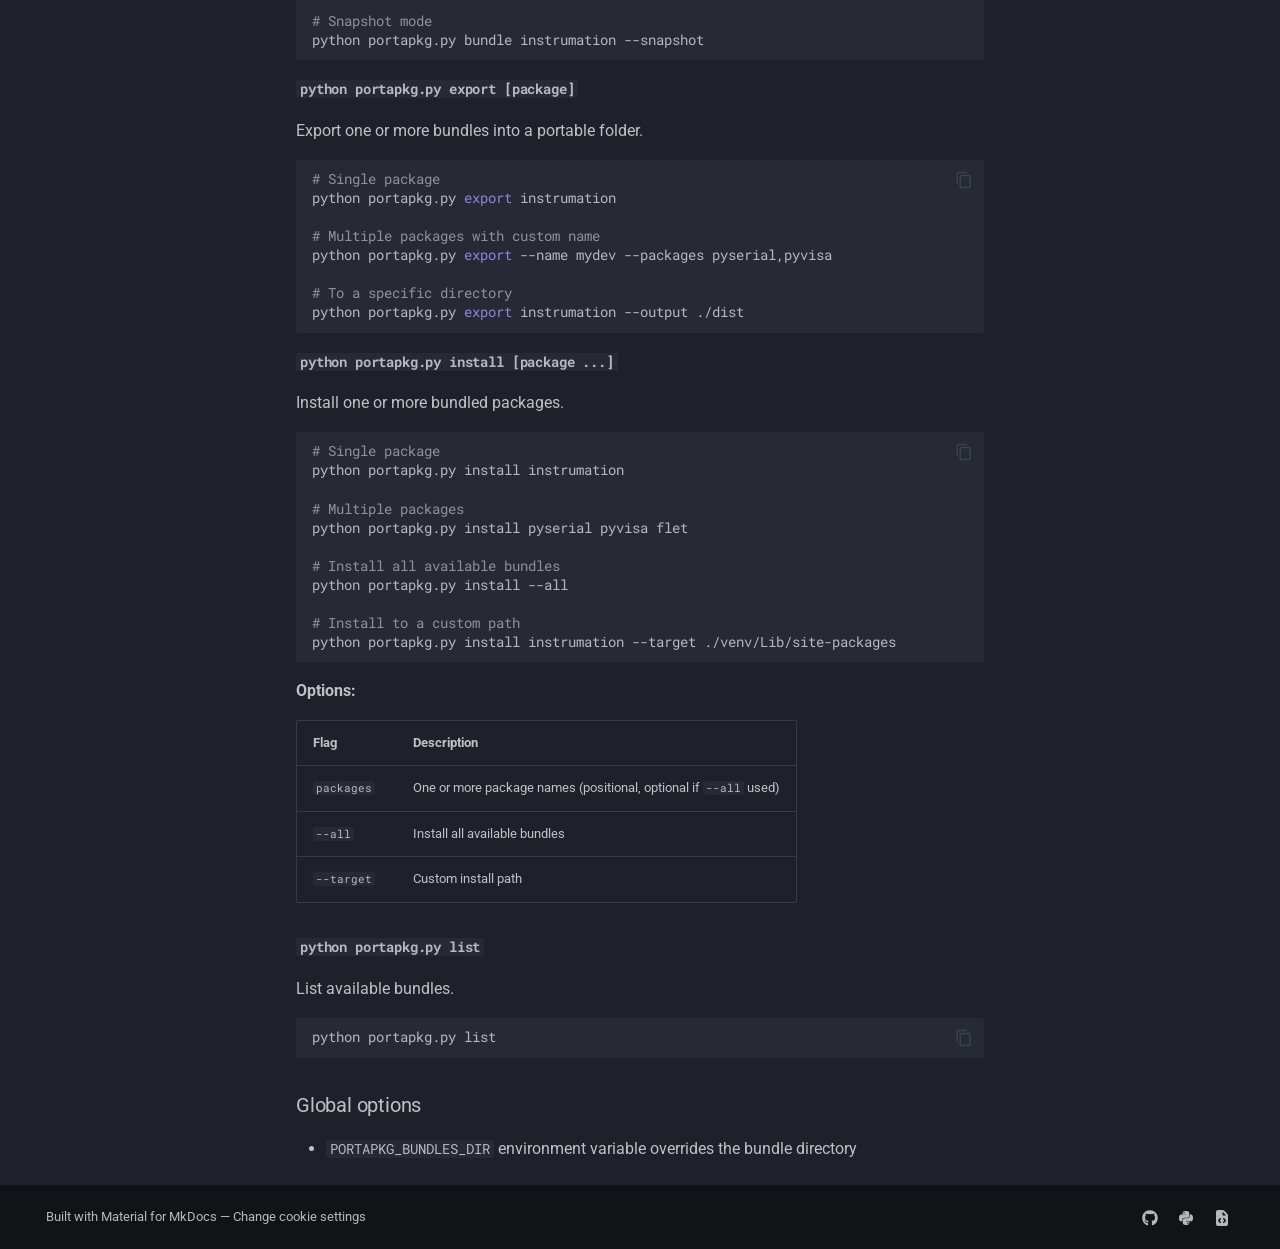
==== commit 284e5dd4: "Add multi-package install and --all flag for portapkg.py" ====
--- a/site/cli/index.html
+++ b/site/cli/index.html
@@ -1144,10 +1144,19 @@
 <a id="__codelineno-6-7" name="__codelineno-6-7" href="#__codelineno-6-7"></a><span class="c1"># To a specific directory</span>
 <a id="__codelineno-6-8" name="__codelineno-6-8" href="#__codelineno-6-8"></a>python<span class="w"> </span>portapkg.py<span class="w"> </span><span class="nb">export</span><span class="w"> </span>instrumation<span class="w"> </span>--output<span class="w"> </span>./dist
 </code></pre></div>
-<h4 id="python-portapkgpy-install-package"><code>python portapkg.py install &lt;package&gt;</code><a class="headerlink" href="#python-portapkgpy-install-package" title="Permanent link">&para;</a></h4>
-<p>Install a bundled package.</p>
-<div class="highlight"><pre><span></span><code><a id="__codelineno-7-1" name="__codelineno-7-1" href="#__codelineno-7-1"></a>python<span class="w"> </span>portapkg.py<span class="w"> </span>install<span class="w"> </span>instrumation
-<a id="__codelineno-7-2" name="__codelineno-7-2" href="#__codelineno-7-2"></a>python<span class="w"> </span>portapkg.py<span class="w"> </span>install<span class="w"> </span>instrumation<span class="w"> </span>--target<span class="w"> </span>./venv/Lib/site-packages
+<h4 id="python-portapkgpy-install-package"><code>python portapkg.py install [package ...]</code><a class="headerlink" href="#python-portapkgpy-install-package" title="Permanent link">&para;</a></h4>
+<p>Install one or more bundled packages.</p>
+<div class="highlight"><pre><span></span><code><a id="__codelineno-7-1" name="__codelineno-7-1" href="#__codelineno-7-1"></a><span class="c1"># Single package</span>
+<a id="__codelineno-7-2" name="__codelineno-7-2" href="#__codelineno-7-2"></a>python<span class="w"> </span>portapkg.py<span class="w"> </span>install<span class="w"> </span>instrumation
+<a id="__codelineno-7-3" name="__codelineno-7-3" href="#__codelineno-7-3"></a>
+<a id="__codelineno-7-4" name="__codelineno-7-4" href="#__codelineno-7-4"></a><span class="c1"># Multiple packages</span>
+<a id="__codelineno-7-5" name="__codelineno-7-5" href="#__codelineno-7-5"></a>python<span class="w"> </span>portapkg.py<span class="w"> </span>install<span class="w"> </span>pyserial<span class="w"> </span>pyvisa<span class="w"> </span>flet
+<a id="__codelineno-7-6" name="__codelineno-7-6" href="#__codelineno-7-6"></a>
+<a id="__codelineno-7-7" name="__codelineno-7-7" href="#__codelineno-7-7"></a><span class="c1"># Install all available bundles</span>
+<a id="__codelineno-7-8" name="__codelineno-7-8" href="#__codelineno-7-8"></a>python<span class="w"> </span>portapkg.py<span class="w"> </span>install<span class="w"> </span>--all
+<a id="__codelineno-7-9" name="__codelineno-7-9" href="#__codelineno-7-9"></a>
+<a id="__codelineno-7-10" name="__codelineno-7-10" href="#__codelineno-7-10"></a><span class="c1"># Install to a custom path</span>
+<a id="__codelineno-7-11" name="__codelineno-7-11" href="#__codelineno-7-11"></a>python<span class="w"> </span>portapkg.py<span class="w"> </span>install<span class="w"> </span>instrumation<span class="w"> </span>--target<span class="w"> </span>./venv/Lib/site-packages
 </code></pre></div>
 <p><strong>Options:</strong></p>
 <table>
@@ -1159,8 +1168,12 @@
 </thead>
 <tbody>
 <tr>
-<td><code>package</code></td>
-<td>Package name (positional, required)</td>
+<td><code>packages</code></td>
+<td>One or more package names (positional, optional if <code>--all</code> used)</td>
+</tr>
+<tr>
+<td><code>--all</code></td>
+<td>Install all available bundles</td>
 </tr>
 <tr>
 <td><code>--target</code></td>
